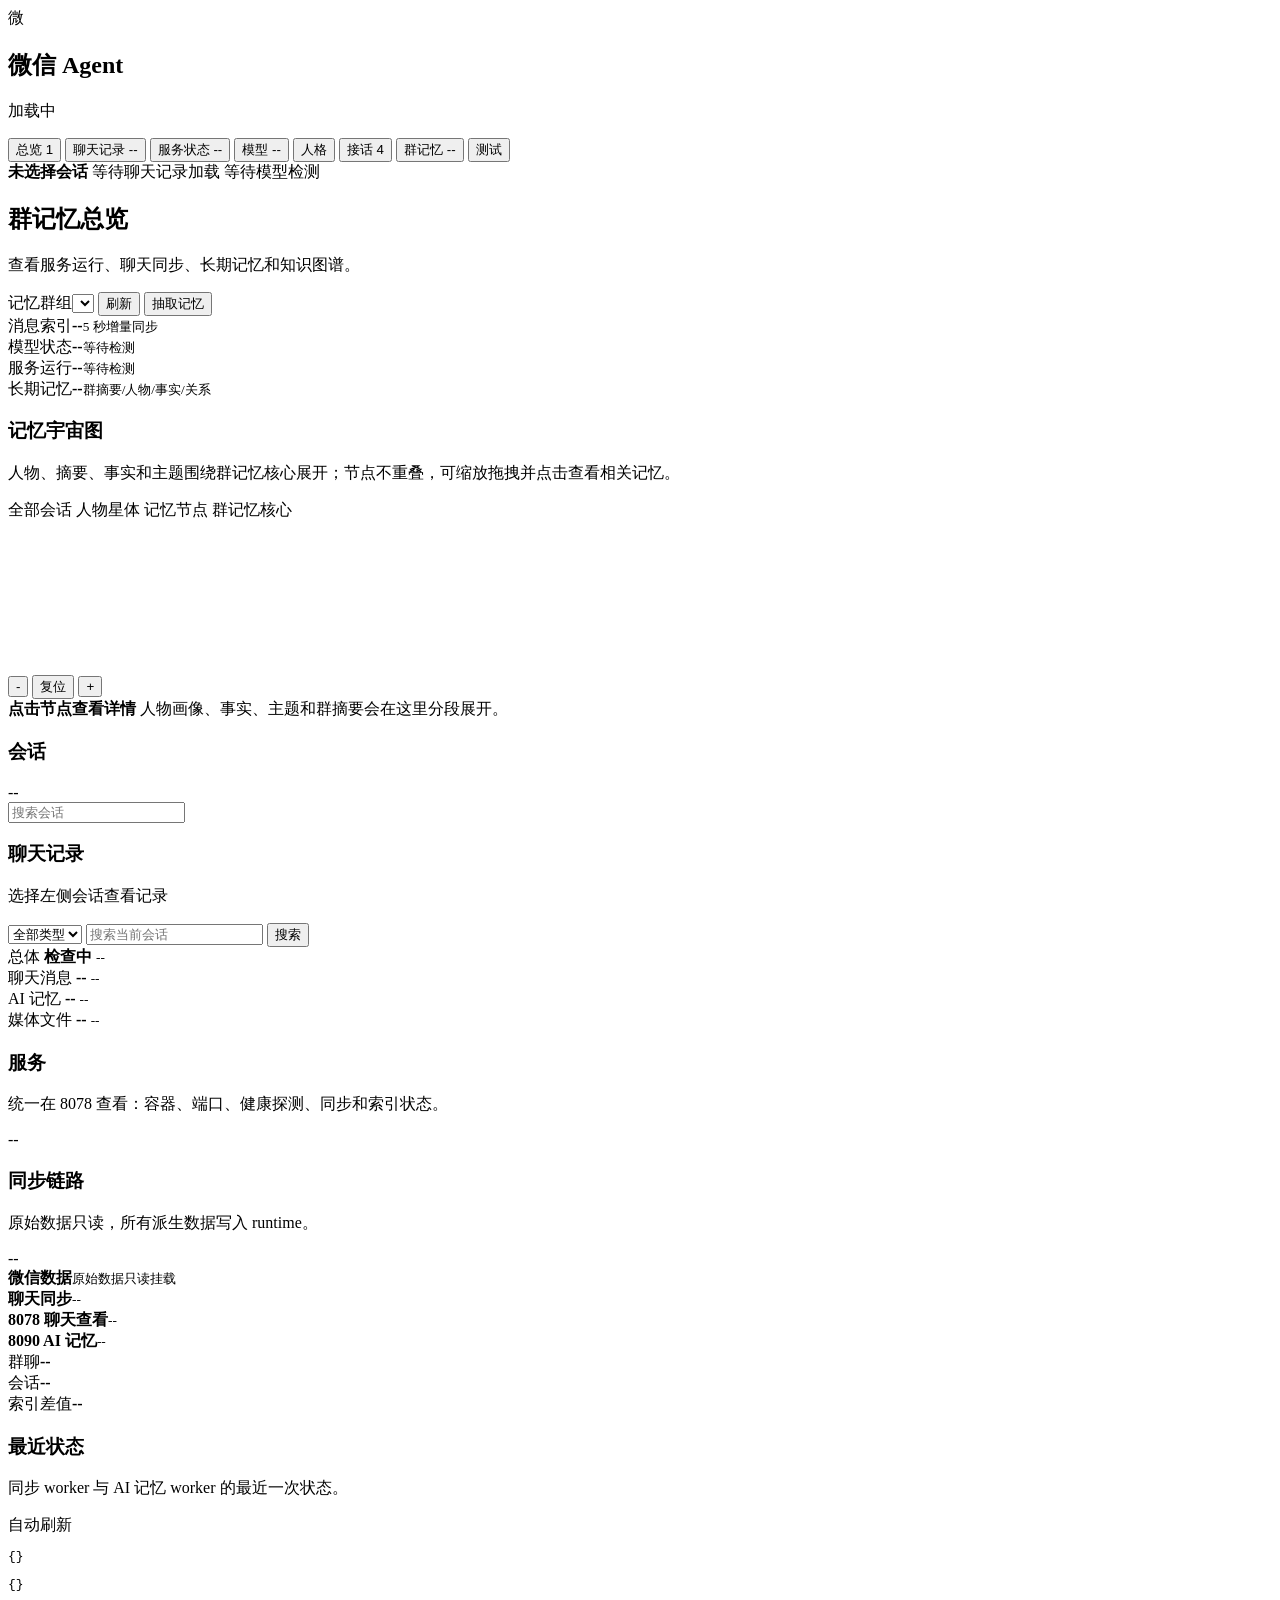
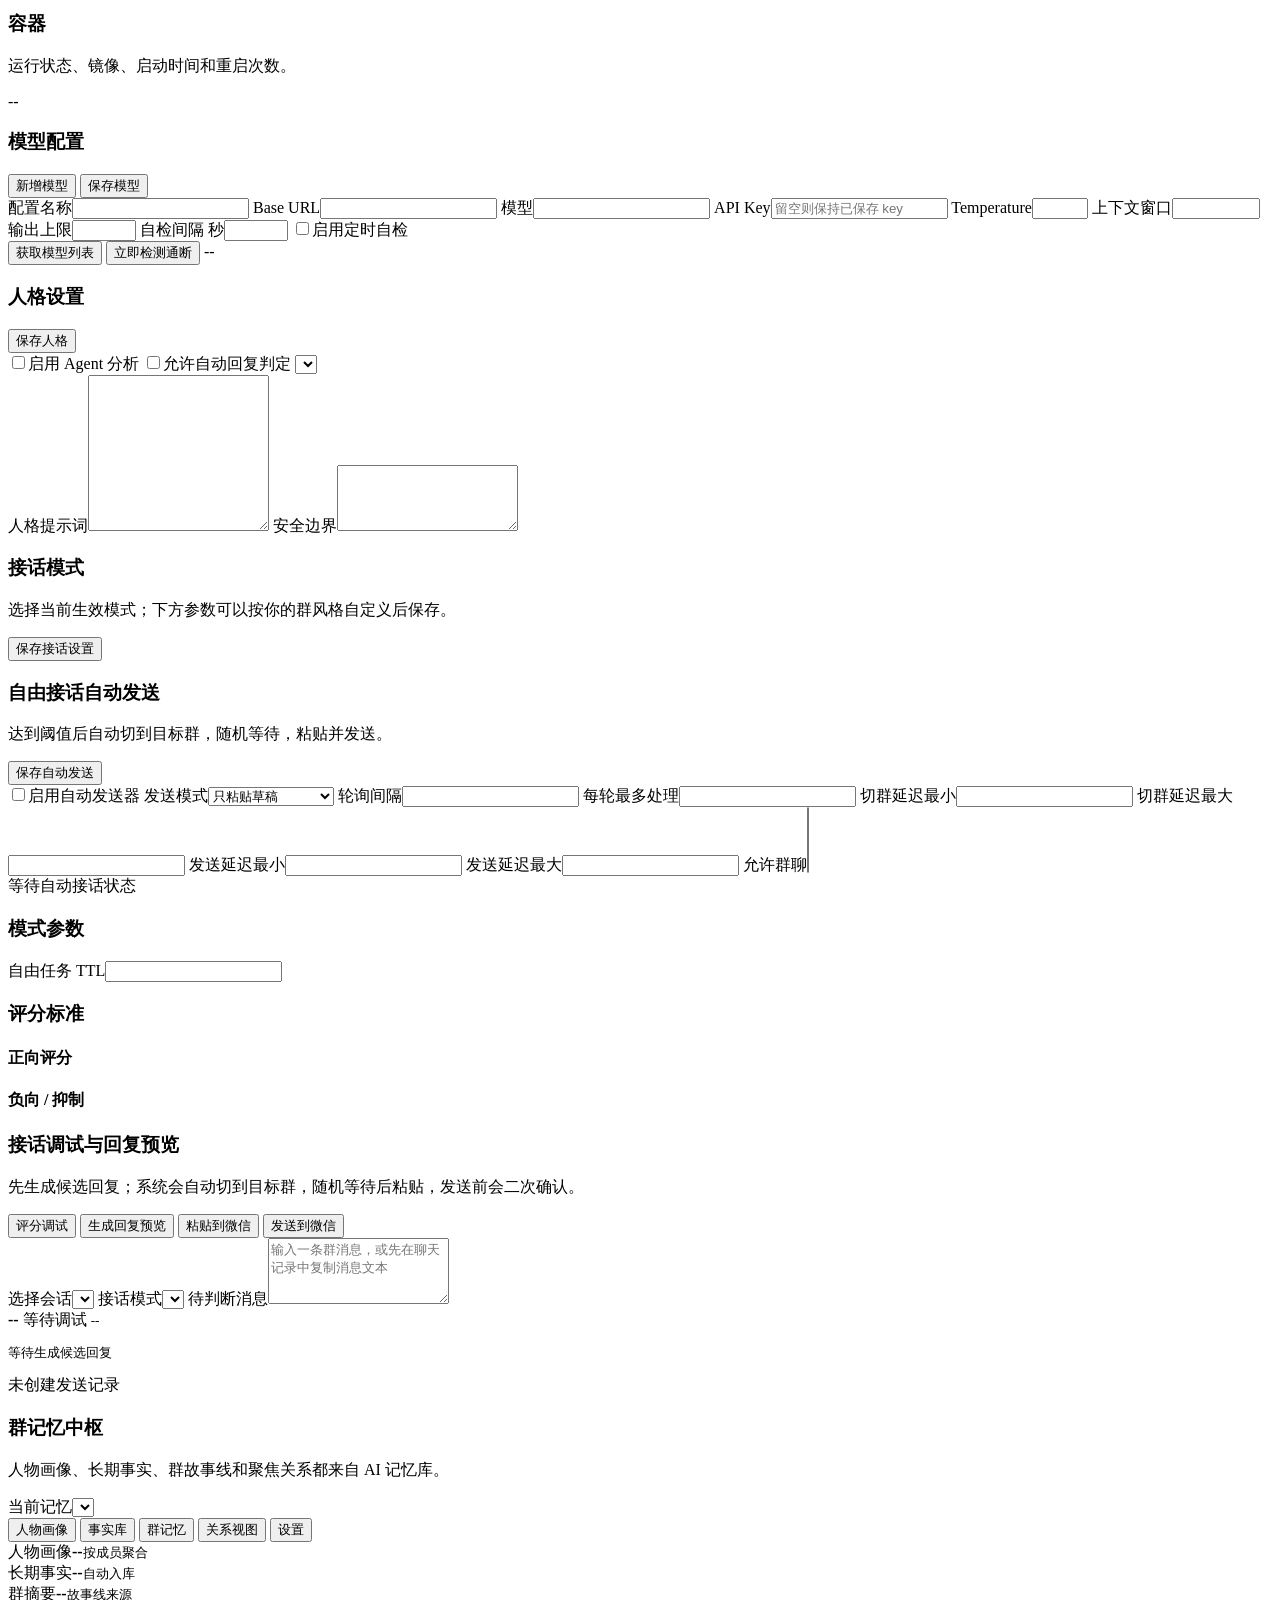
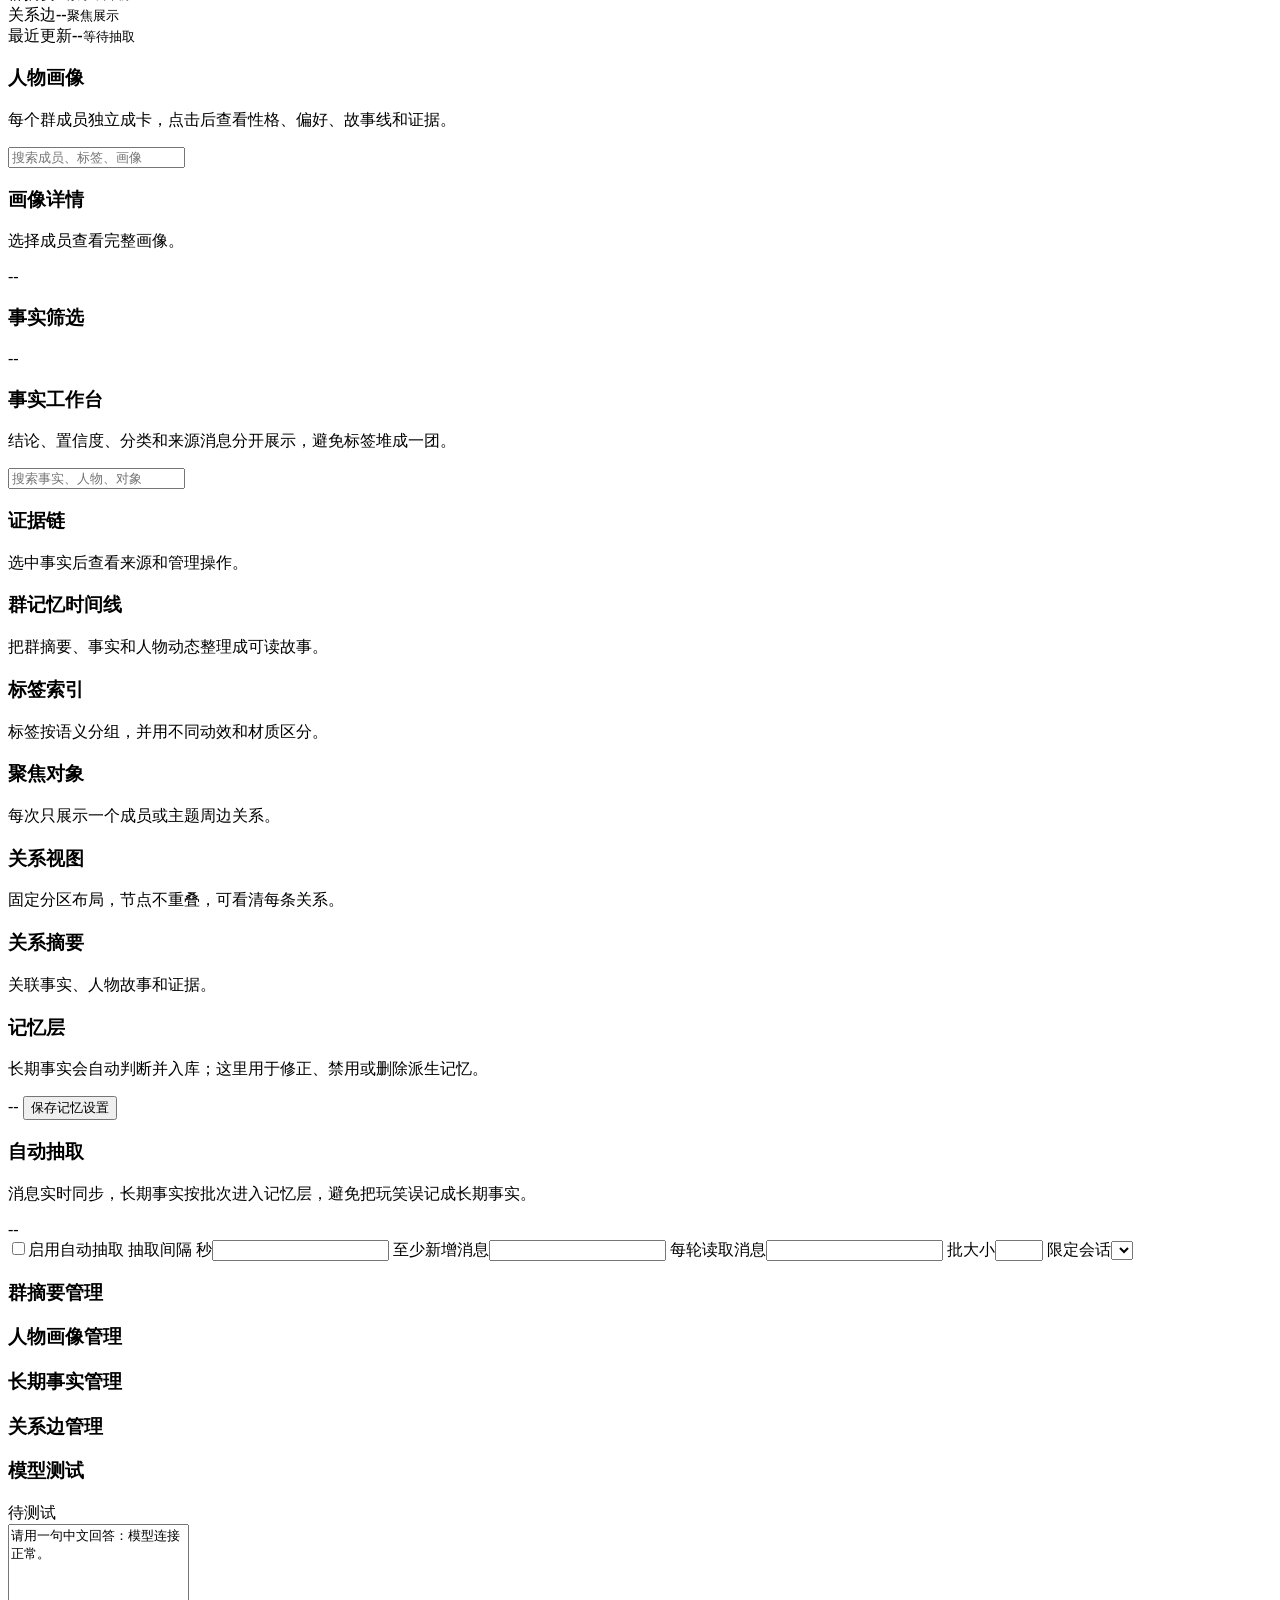
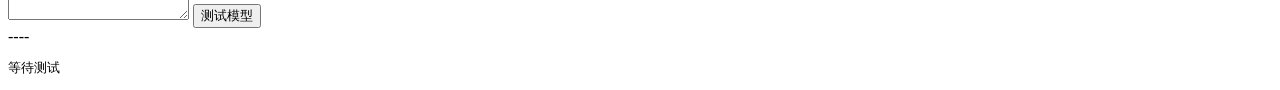
==== agent_console/static/index.html @ 5c56d4f3 "feat: add automatic group reply mode" ====
<!doctype html>
<html lang="zh-CN">
  <head>
    <meta charset="utf-8" />
    <meta name="viewport" content="width=device-width, initial-scale=1" />
    <title>微信 Agent 控制台</title>
    <link rel="stylesheet" href="/styles.css" />
  </head>
  <body>
    <main class="screen">
      <aside class="sidebar">
        <div class="brand">
          <div class="logo">微</div>
          <div>
            <h1>微信 Agent</h1>
            <p id="agentState">加载中</p>
          </div>
        </div>

        <nav class="nav" aria-label="控制台菜单">
          <button class="active" type="button" data-view="overview">总览 <span id="navOverviewCount">1</span></button>
          <button type="button" data-view="chat">聊天记录 <span id="navChatCount">--</span></button>
          <button type="button" data-view="services">服务状态 <span id="navServiceCount">--</span></button>
          <button type="button" data-view="models">模型 <span id="navModelCount">--</span></button>
          <button type="button" data-view="persona">人格 <span></span></button>
          <button type="button" data-view="talk">接话 <span>4</span></button>
          <button type="button" data-view="memory">群记忆 <span id="navMemoryCount">--</span></button>
          <button type="button" data-view="test">测试 <span></span></button>
        </nav>

        <div></div>

        <div class="group-card">
          <strong id="activeGroupName">未选择会话</strong>
          <span id="activeGroupMeta">等待聊天记录加载</span>
          <span id="llmSummary">等待模型检测</span>
        </div>
      </aside>

      <section class="main">
        <header class="topbar">
          <div>
            <h2 id="pageTitle">群记忆总览</h2>
            <p id="pageSubtitle">查看服务运行、聊天同步、长期记忆和知识图谱。</p>
          </div>
          <div class="top-actions">
            <label class="scope-select"><span>记忆群组</span><select id="memoryChat"></select></label>
            <button id="refreshBtn" class="btn" type="button">刷新</button>
            <button id="extractMemoryBtn" class="btn primary" type="button">抽取记忆</button>
          </div>
        </header>

        <section class="status-grid">
          <article class="card stat"><label>消息索引</label><strong id="memoryBadge">--</strong><small id="syncHint">5 秒增量同步</small></article>
          <article class="card stat"><label>模型状态</label><strong id="modelHealth">--</strong><small id="modelHint">等待检测</small></article>
          <article class="card stat"><label>服务运行</label><strong id="runMode">--</strong><small id="talkHint">等待检测</small></article>
          <article class="card stat"><label>长期记忆</label><strong id="memoryObjectCount">--</strong><small id="memoryHint">群摘要/人物/事实/关系</small></article>
        </section>

        <section class="page active" data-page="overview">
          <section class="work">
            <article class="card graph-panel">
              <div class="panel-head">
                <div>
                  <h3>记忆宇宙图</h3>
                  <p>人物、摘要、事实和主题围绕群记忆核心展开；节点不重叠，可缩放拖拽并点击查看相关记忆。</p>
                </div>
                <div class="universe-legend" aria-label="记忆宇宙图图例">
                  <span id="memoryScopeHint"><i class="legend-core"></i>全部会话</span>
                  <span><i class="legend-person"></i>人物星体</span>
                  <span><i class="legend-memory"></i>记忆节点</span>
                  <span><i class="legend-core"></i>群记忆核心</span>
                </div>
              </div>
              <div id="graphViewport" class="graph-viewport">
                <div id="graphLeaderboard" class="graph-leaderboard" aria-label="发言排行榜"></div>
                <div id="graphWorld" class="graph-world">
                  <svg id="graphEdges" class="graph-edges" aria-hidden="true"></svg>
                  <div id="graphNodes" class="graph-nodes"></div>
                </div>
              </div>
              <div class="graph-tools">
                <button id="zoomOutBtn" type="button">-</button>
                <button id="zoomResetBtn" type="button">复位</button>
                <button id="zoomInBtn" type="button">+</button>
              </div>
            </article>

            <aside class="inspector graph-inspector">
              <section id="graphDetail" class="graph-detail card">
                <div class="graph-detail-empty">
                  <strong>点击节点查看详情</strong>
                  <span>人物画像、事实、主题和群摘要会在这里分段展开。</span>
                </div>
              </section>
            </aside>
          </section>
        </section>

        <section class="page" data-page="chat">
          <section class="chat-layout">
            <aside class="card chat-side">
              <div class="panel-head compact-head">
                <h3>会话</h3>
                <span id="chatSummary" class="muted">--</span>
              </div>
              <input id="chatSearch" class="search-input" placeholder="搜索会话" autocomplete="off" />
              <div id="chatList" class="chat-list"></div>
            </aside>
            <article class="card chat-main">
              <div class="chat-toolbar">
                <div>
                  <h3 id="selectedChatName">聊天记录</h3>
                  <p id="selectedChatMeta" class="muted">选择左侧会话查看记录</p>
                </div>
                <div class="chat-actions">
                  <select id="typeFilter" class="search-input" aria-label="消息类型">
                    <option value="">全部类型</option>
                  </select>
                  <input id="messageSearch" class="search-input" placeholder="搜索当前会话" autocomplete="off" />
                  <button id="messageSearchBtn" class="btn" type="button">搜索</button>
                </div>
              </div>
              <div id="chatStats" class="chat-stats"></div>
              <div id="messageList" class="message-list"></div>
            </article>
          </section>
        </section>

        <section class="page" data-page="services">
          <section class="service-status-layout">
            <section class="service-overview">
              <article id="statusOverall" class="card status-tile">
                <label>总体</label>
                <strong id="statusOverallText">检查中</strong>
                <small id="suiteGeneratedAt">--</small>
              </article>
              <article class="card status-tile">
                <label>聊天消息</label>
                <strong id="statusMessageCount">--</strong>
                <small id="statusLatestMessage">--</small>
              </article>
              <article class="card status-tile">
                <label>AI 记忆</label>
                <strong id="statusIndexedCount">--</strong>
                <small id="statusAiAge">--</small>
              </article>
              <article class="card status-tile">
                <label>媒体文件</label>
                <strong id="statusMediaCount">--</strong>
                <small id="statusMediaStatus">--</small>
              </article>
            </section>

            <section class="service-detail-grid">
              <article class="card panel services-panel">
                <div class="panel-head">
                  <div>
                    <h3>服务</h3>
                    <p>统一在 8078 查看：容器、端口、健康探测、同步和索引状态。</p>
                  </div>
                  <span id="serviceCount" class="pill">--</span>
                </div>
                <div id="serviceGrid" class="service-grid"></div>
              </article>

              <aside class="card panel flow-panel">
                <div class="panel-head">
                  <div>
                    <h3>同步链路</h3>
                    <p>原始数据只读，所有派生数据写入 runtime。</p>
                  </div>
                  <span id="flowState" class="pill">--</span>
                </div>
                <div class="flow">
                  <div class="flow-step"><span class="flow-dot"></span><div><strong>微信数据</strong><small>原始数据只读挂载</small></div></div>
                  <div class="flow-step"><span class="flow-dot"></span><div><strong>聊天同步</strong><small id="syncSummary">--</small></div></div>
                  <div class="flow-step"><span class="flow-dot"></span><div><strong>8078 聊天查看</strong><small id="viewerSummary">--</small></div></div>
                  <div class="flow-step"><span class="flow-dot"></span><div><strong>8090 AI 记忆</strong><small id="aiSummary">--</small></div></div>
                </div>
                <div class="metrics">
                  <div><span>群聊</span><strong id="groupCount">--</strong></div>
                  <div><span>会话</span><strong id="statusChatCount">--</strong></div>
                  <div><span>索引差值</span><strong id="indexGap">--</strong></div>
                </div>
              </aside>

              <article class="card panel logs-panel">
                <div class="panel-head">
                  <div>
                    <h3>最近状态</h3>
                    <p>同步 worker 与 AI 记忆 worker 的最近一次状态。</p>
                  </div>
                  <span class="pill">自动刷新</span>
                </div>
                <div class="log-grid">
                  <pre id="syncLog">{}</pre>
                  <pre id="aiLog">{}</pre>
                </div>
              </article>

              <article class="card panel containers-panel">
                <div class="panel-head">
                  <div>
                    <h3>容器</h3>
                    <p>运行状态、镜像、启动时间和重启次数。</p>
                  </div>
                  <span id="containerCount" class="pill">--</span>
                </div>
                <div id="containerGrid" class="containers"></div>
              </article>
            </section>
          </section>
        </section>

        <section class="page" data-page="models">
          <section class="card panel">
            <div class="panel-head">
              <h3>模型配置</h3>
              <div class="button-row">
                <button id="addProfileBtn" class="btn" type="button">新增模型</button>
                <button id="saveModelsBtn" class="btn primary" type="button">保存模型</button>
              </div>
            </div>
            <div class="profile-tabs" id="profileTabs"></div>
            <div class="form-grid">
              <label><span>配置名称</span><input id="llmName" autocomplete="off" /></label>
              <label><span>Base URL</span><input id="baseUrl" autocomplete="off" /></label>
              <label><span>模型</span><input id="model" list="modelOptions" autocomplete="off" /></label>
              <datalist id="modelOptions"></datalist>
              <label><span>API Key</span><input id="apiKey" type="password" autocomplete="off" placeholder="留空则保持已保存 key" /></label>
              <label><span>Temperature</span><input id="temperature" type="number" min="0" max="2" step="0.1" /></label>
              <label><span>上下文窗口</span><input id="contextWindow" type="number" min="4096" max="2000000" step="1024" /></label>
              <label><span>输出上限</span><input id="maxTokens" type="number" min="16" max="8192" step="16" /></label>
              <label><span>自检间隔 秒</span><input id="healthInterval" type="number" min="15" max="3600" step="5" /></label>
              <label class="switch-label tight"><input id="healthEnabled" type="checkbox" /><span>启用定时自检</span></label>
            </div>
            <div class="button-row model-actions">
              <button id="modelsBtn" class="btn" type="button">获取模型列表</button>
              <button id="checkBtn" class="btn" type="button">立即检测通断</button>
              <span id="keyState" class="pill">--</span>
            </div>
            <div id="modelList" class="model-list"></div>
          </section>
        </section>

        <section class="page" data-page="persona">
          <section class="card panel">
            <div class="panel-head">
              <h3>人格设置</h3>
              <button id="savePersonaBtn" class="btn primary" type="button">保存人格</button>
            </div>
            <div class="switch-row">
              <label class="switch-label"><input id="agentEnabled" type="checkbox" /><span>启用 Agent 分析</span></label>
              <label class="switch-label"><input id="autoReplyEnabled" type="checkbox" /><span>允许自动回复判定</span></label>
              <select id="replyMode"></select>
            </div>
            <label class="textarea-label"><span>人格提示词</span><textarea id="personality" rows="10"></textarea></label>
            <label class="textarea-label"><span>安全边界</span><textarea id="safetyPolicy" rows="4"></textarea></label>
          </section>
        </section>

        <section class="page" data-page="talk">
          <section class="talk-layout">
            <article class="card panel span-2">
              <div class="panel-head">
                <div>
                  <h3>接话模式</h3>
                  <p>选择当前生效模式；下方参数可以按你的群风格自定义后保存。</p>
                </div>
                <button id="saveTalkBtn" class="btn primary" type="button">保存接话设置</button>
              </div>
              <div id="talkModePicker" class="talk-mode-picker"></div>
            </article>
            <article class="card panel span-2">
              <div class="panel-head">
                <div>
                  <h3>自由接话自动发送</h3>
                  <p>达到阈值后自动切到目标群，随机等待，粘贴并发送。</p>
                </div>
                <button id="saveAutoReplyBtn" class="btn primary" type="button">保存自动发送</button>
              </div>
              <div class="auto-reply-grid">
                <label class="switch-label"><input id="replySenderEnabled" type="checkbox" /><span>启用自动发送器</span></label>
                <label><span>发送模式</span><select id="replySenderMode"><option value="draft_only">只粘贴草稿</option><option value="manual_send">手动按钮发送</option><option value="auto_send">阈值通过自动发送</option></select></label>
                <label><span>轮询间隔</span><input id="replyPollInterval" type="number" min="1" step="1" /></label>
                <label><span>每轮最多处理</span><input id="replyMaxPerCycle" type="number" min="1" step="1" /></label>
                <label><span>切群延迟最小</span><input id="switchDelayMin" type="number" min="0" step="0.1" /></label>
                <label><span>切群延迟最大</span><input id="switchDelayMax" type="number" min="0" step="0.1" /></label>
                <label><span>发送延迟最小</span><input id="sendDelayMin" type="number" min="0" step="0.1" /></label>
                <label><span>发送延迟最大</span><input id="sendDelayMax" type="number" min="0" step="0.1" /></label>
                <label class="span-2"><span>允许群聊</span><select id="replyAllowedChats" multiple size="4"></select></label>
              </div>
              <div id="autoReplyStatus" class="auto-reply-status">等待自动接话状态</div>
            </article>
            <article class="card panel">
              <div class="panel-head">
                <h3>模式参数</h3>
              </div>
              <label class="ttl-field"><span>自由任务 TTL</span><input id="freeTaskTtl" type="number" min="0" step="1" /></label>
              <div id="talkModes" class="talk-modes"></div>
            </article>
            <article class="card panel">
              <div class="panel-head"><h3>评分标准</h3></div>
              <div class="score-columns">
                <div><h4>正向评分</h4><div id="positiveScores" class="score-list"></div></div>
                <div><h4>负向 / 抑制</h4><div id="negativeScores" class="score-list"></div></div>
              </div>
            </article>
            <article class="card panel span-2">
              <div class="panel-head">
                <div>
                  <h3>接话调试与回复预览</h3>
                  <p>先生成候选回复；系统会自动切到目标群，随机等待后粘贴，发送前会二次确认。</p>
                </div>
                <div class="button-row">
                  <button id="debugTalkBtn" class="btn" type="button">评分调试</button>
                  <button id="previewReplyBtn" class="btn primary" type="button">生成回复预览</button>
                  <button id="draftReplyBtn" class="btn" type="button">粘贴到微信</button>
                  <button id="sendReplyBtn" class="btn danger" type="button">发送到微信</button>
                </div>
              </div>
              <div class="debug-grid">
                <label><span>选择会话</span><select id="debugChat"></select></label>
                <label><span>接话模式</span><select id="debugMode"></select></label>
                <label class="span-2"><span>待判断消息</span><textarea id="debugText" rows="4" placeholder="输入一条群消息，或先在聊天记录中复制消息文本"></textarea></label>
              </div>
              <div class="debug-result-grid">
                <div class="debug-score">
                  <strong id="debugScore">--</strong>
                  <span id="debugDecision">等待调试</span>
                  <small id="debugThreshold">--</small>
                </div>
                <div id="debugHits" class="score-list"></div>
                <div class="reply-preview-box">
                  <pre id="replyPreview">等待生成候选回复</pre>
                  <div id="replySendState" class="reply-send-state">未创建发送记录</div>
                </div>
              </div>
            </article>
          </section>
        </section>

        <section class="page" data-page="memory">
          <section class="memory-console">
            <article class="card panel memory-command">
              <div class="panel-head">
                <div>
                  <h3>群记忆中枢</h3>
                  <p>人物画像、长期事实、群故事线和聚焦关系都来自 AI 记忆库。</p>
                </div>
                <div class="memory-command-actions">
                  <label class="scope-select compact"><span>当前记忆</span><select id="memoryChatPanel"></select></label>
                  <div class="memory-tabs" aria-label="记忆视图">
                    <button class="active" type="button" data-memory-tab="people">人物画像</button>
                    <button type="button" data-memory-tab="facts">事实库</button>
                    <button type="button" data-memory-tab="stories">群记忆</button>
                    <button type="button" data-memory-tab="relations">关系视图</button>
                    <button type="button" data-memory-tab="settings">设置</button>
                  </div>
                </div>
              </div>
              <div class="memory-dashboard">
                <div><span>人物画像</span><strong id="memoryPeopleCount">--</strong><small id="memoryPeopleHint">按成员聚合</small></div>
                <div><span>长期事实</span><strong id="memoryFactsCount">--</strong><small>自动入库</small></div>
                <div><span>群摘要</span><strong id="memorySummaryCount">--</strong><small>故事线来源</small></div>
                <div><span>关系边</span><strong id="memoryEdgeCount">--</strong><small>聚焦展示</small></div>
                <div><span>最近更新</span><strong id="memoryFreshness">--</strong><small id="memoryFreshnessHint">等待抽取</small></div>
              </div>
            </article>

            <section class="memory-tab-page active" data-memory-page="people">
              <section class="memory-people-layout">
                <article class="card panel memory-profile-wall">
                  <div class="panel-head">
                    <div>
                      <h3>人物画像</h3>
                      <p>每个群成员独立成卡，点击后查看性格、偏好、故事线和证据。</p>
                    </div>
                    <input id="memoryPeopleSearch" class="search-input compact" placeholder="搜索成员、标签、画像" autocomplete="off" />
                  </div>
                  <div id="memoryPeopleGrid" class="memory-profile-grid"></div>
                </article>
                <aside class="card panel memory-profile-detail">
                  <div class="panel-head">
                    <div>
                      <h3>画像详情</h3>
                      <p id="memoryProfileHint">选择成员查看完整画像。</p>
                    </div>
                    <span id="memoryProfileConfidence" class="pill">--</span>
                  </div>
                  <div id="memoryPersonDetail" class="memory-detail-body"></div>
                </aside>
              </section>
            </section>

            <section class="memory-tab-page" data-memory-page="facts">
              <section class="memory-facts-layout">
                <aside class="card panel memory-filter-panel">
                  <div class="panel-head">
                    <h3>事实筛选</h3>
                    <span id="memoryFactFilterCount" class="pill">--</span>
                  </div>
                  <div id="memoryFactFilters" class="memory-filter-list"></div>
                </aside>
                <article class="card panel memory-fact-workbench">
                  <div class="panel-head">
                    <div>
                      <h3>事实工作台</h3>
                      <p>结论、置信度、分类和来源消息分开展示，避免标签堆成一团。</p>
                    </div>
                    <input id="memoryFactSearch" class="search-input compact" placeholder="搜索事实、人物、对象" autocomplete="off" />
                  </div>
                  <div id="memoryFactAutoStatus" class="memory-fact-auto"></div>
                  <div id="memoryFactLanes" class="memory-fact-lanes"></div>
                </article>
                <aside class="card panel memory-evidence-panel">
                  <div class="panel-head">
                    <div>
                      <h3>证据链</h3>
                      <p>选中事实后查看来源和管理操作。</p>
                    </div>
                  </div>
                  <div id="memoryFactDetail" class="memory-detail-body"></div>
                </aside>
              </section>
            </section>

            <section class="memory-tab-page" data-memory-page="stories">
              <section class="memory-stories-layout">
                <article class="card panel memory-story-board">
                  <div class="panel-head">
                    <div>
                      <h3>群记忆时间线</h3>
                      <p>把群摘要、事实和人物动态整理成可读故事。</p>
                    </div>
                    <div id="memoryStoryTags" class="memory-tag-row"></div>
                  </div>
                  <div id="memoryStoryList" class="memory-story-list"></div>
                </article>
                <aside class="card panel memory-tag-panel">
                  <div class="panel-head">
                    <div>
                      <h3>标签索引</h3>
                      <p>标签按语义分组，并用不同动效和材质区分。</p>
                    </div>
                  </div>
                  <div id="memoryTagIndex" class="memory-tag-index"></div>
                </aside>
              </section>
            </section>

            <section class="memory-tab-page" data-memory-page="relations">
              <section class="memory-relations-layout">
                <aside class="card panel memory-focus-panel">
                  <div class="panel-head">
                    <div>
                      <h3>聚焦对象</h3>
                      <p>每次只展示一个成员或主题周边关系。</p>
                    </div>
                  </div>
                  <div id="memoryFocusList" class="memory-focus-list"></div>
                </aside>
                <article class="card panel memory-relation-map">
                  <div class="panel-head">
                    <div>
                      <h3>关系视图</h3>
                      <p>固定分区布局，节点不重叠，可看清每条关系。</p>
                    </div>
                  </div>
                  <div id="memoryRelationCanvas" class="memory-relation-canvas"></div>
                </article>
                <aside class="card panel memory-relation-detail">
                  <div class="panel-head">
                    <div>
                      <h3>关系摘要</h3>
                      <p>关联事实、人物故事和证据。</p>
                    </div>
                  </div>
                  <div id="memoryRelationDetail" class="memory-detail-body"></div>
                </aside>
              </section>
            </section>

            <section class="memory-tab-page" data-memory-page="settings">
              <section class="memory-settings-layout">
                <article class="card panel span-2">
                  <div class="panel-head">
                    <div>
                      <h3>记忆层</h3>
                      <p>长期事实会自动判断并入库；这里用于修正、禁用或删除派生记忆。</p>
                    </div>
                    <div class="button-row">
                      <span id="memoryState" class="pill">--</span>
                      <button id="saveMemoryBtn" class="btn primary" type="button">保存记忆设置</button>
                    </div>
                  </div>
                  <div id="memoryLayers" class="layers"></div>
                </article>
                <article class="card panel span-2">
                  <div class="panel-head">
                    <div>
                      <h3>自动抽取</h3>
                      <p>消息实时同步，长期事实按批次进入记忆层，避免把玩笑误记成长期事实。</p>
                    </div>
                    <span id="extractRunState" class="pill">--</span>
                  </div>
                  <div class="extract-grid">
                    <label class="switch-label"><input id="semanticEnabled" type="checkbox" /><span>启用自动抽取</span></label>
                    <label><span>抽取间隔 秒</span><input id="semanticInterval" type="number" min="5" step="5" /></label>
                    <label><span>至少新增消息</span><input id="semanticMinNew" type="number" min="1" step="1" /></label>
                    <label><span>每轮读取消息</span><input id="semanticLimit" type="number" min="10" step="10" /></label>
                    <label><span>批大小</span><input id="semanticBatch" type="number" min="1" max="10" step="1" /></label>
                    <label><span>限定会话</span><select id="semanticChat"></select></label>
                  </div>
                  <div id="semanticRunList" class="run-list"></div>
                </article>
                <article class="card panel span-2"><div class="panel-head"><h3>群摘要管理</h3></div><div id="summaryPreview" class="memory-list"></div></article>
                <article class="card panel"><div class="panel-head"><h3>人物画像管理</h3></div><div id="peoplePreview" class="memory-list"></div></article>
                <article class="card panel"><div class="panel-head"><h3>长期事实管理</h3></div><div id="factPreview" class="memory-list"></div></article>
                <article class="card panel span-2"><div class="panel-head"><h3>关系边管理</h3></div><div id="edgePreview" class="edge-list"></div></article>
              </section>
            </section>
          </section>
        </section>

        <section class="page" data-page="test">
          <section class="card panel test-panel">
            <div class="panel-head">
              <h3>模型测试</h3>
              <span id="testState" class="pill">待测试</span>
            </div>
            <textarea id="testPrompt" rows="6">请用一句中文回答：模型连接正常。</textarea>
            <button id="testBtn" type="button" class="btn primary full">测试模型</button>
            <div class="test-result">
              <div class="result-meta"><span id="testMeta">--</span><span id="usageMeta">--</span></div>
              <pre id="testOutput">等待测试</pre>
            </div>
          </section>
        </section>
      </section>
    </main>
    <script src="/app.js"></script>
  </body>
</html>
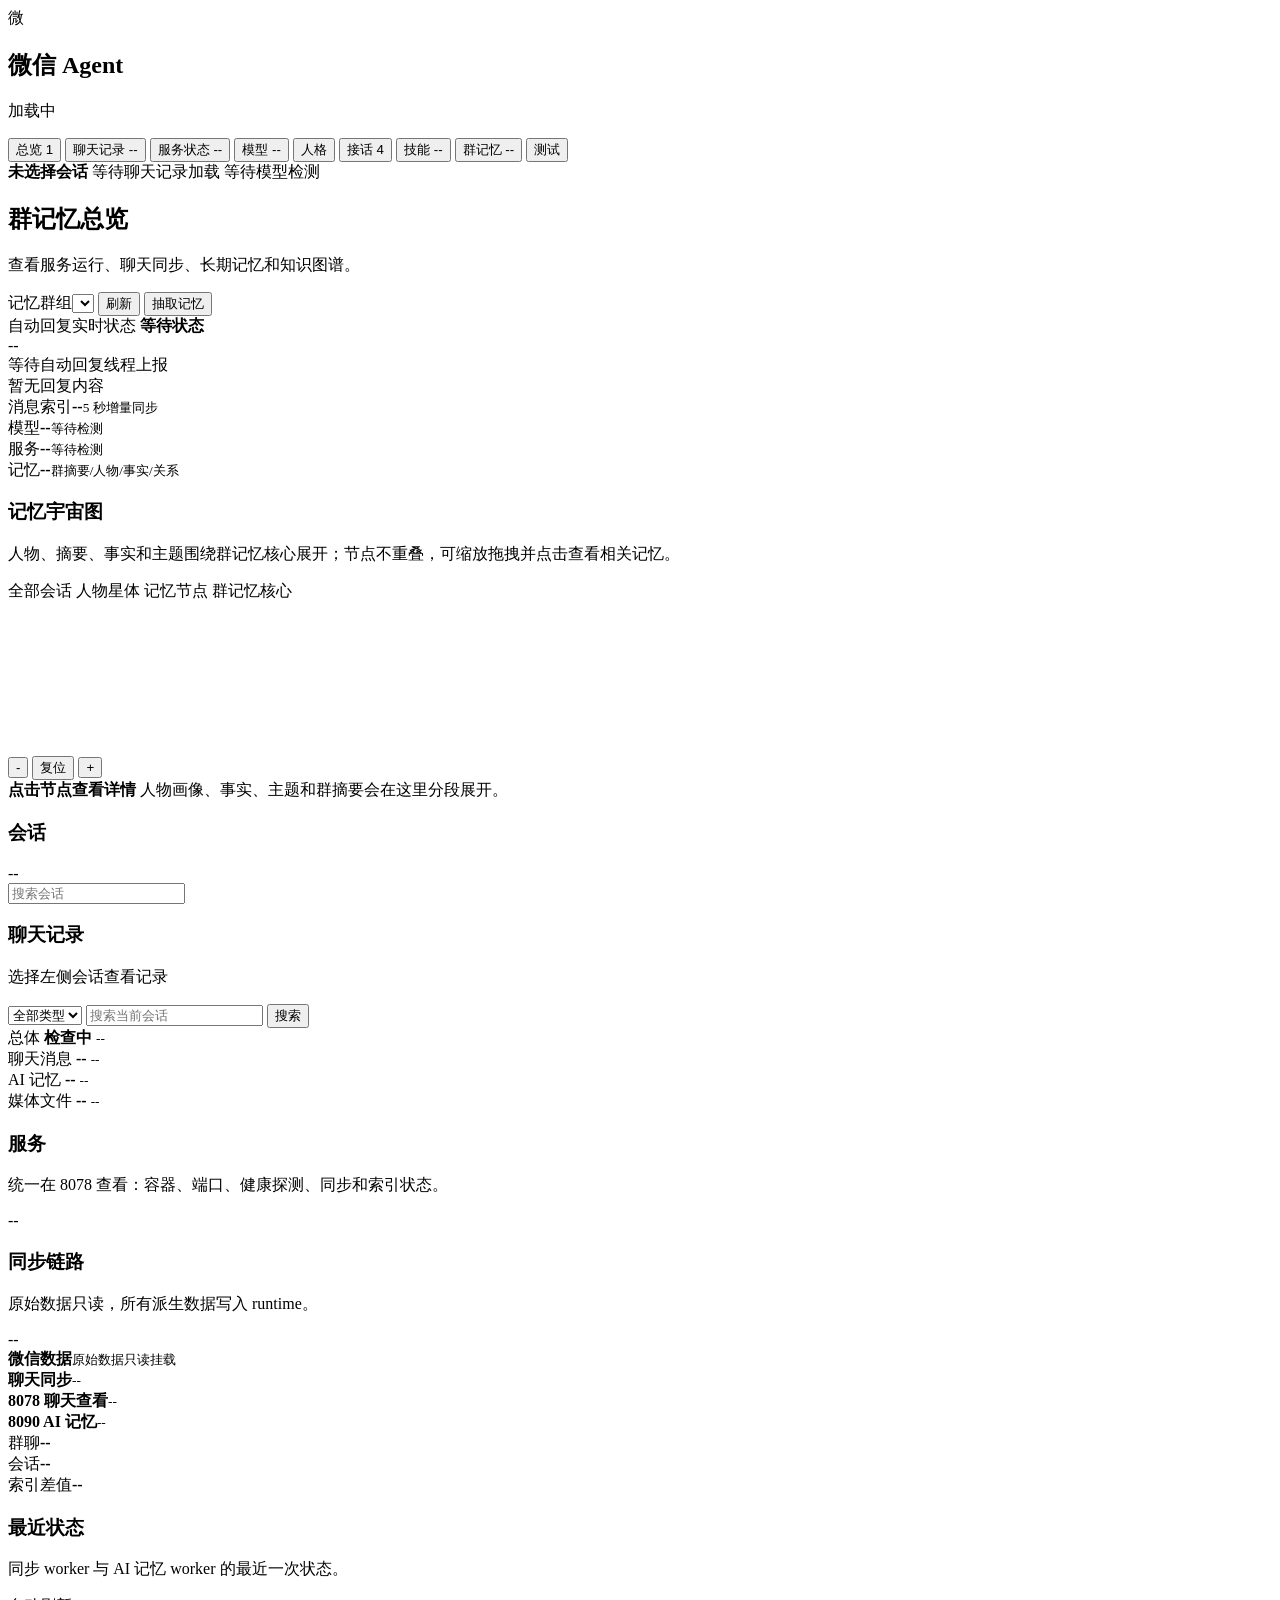
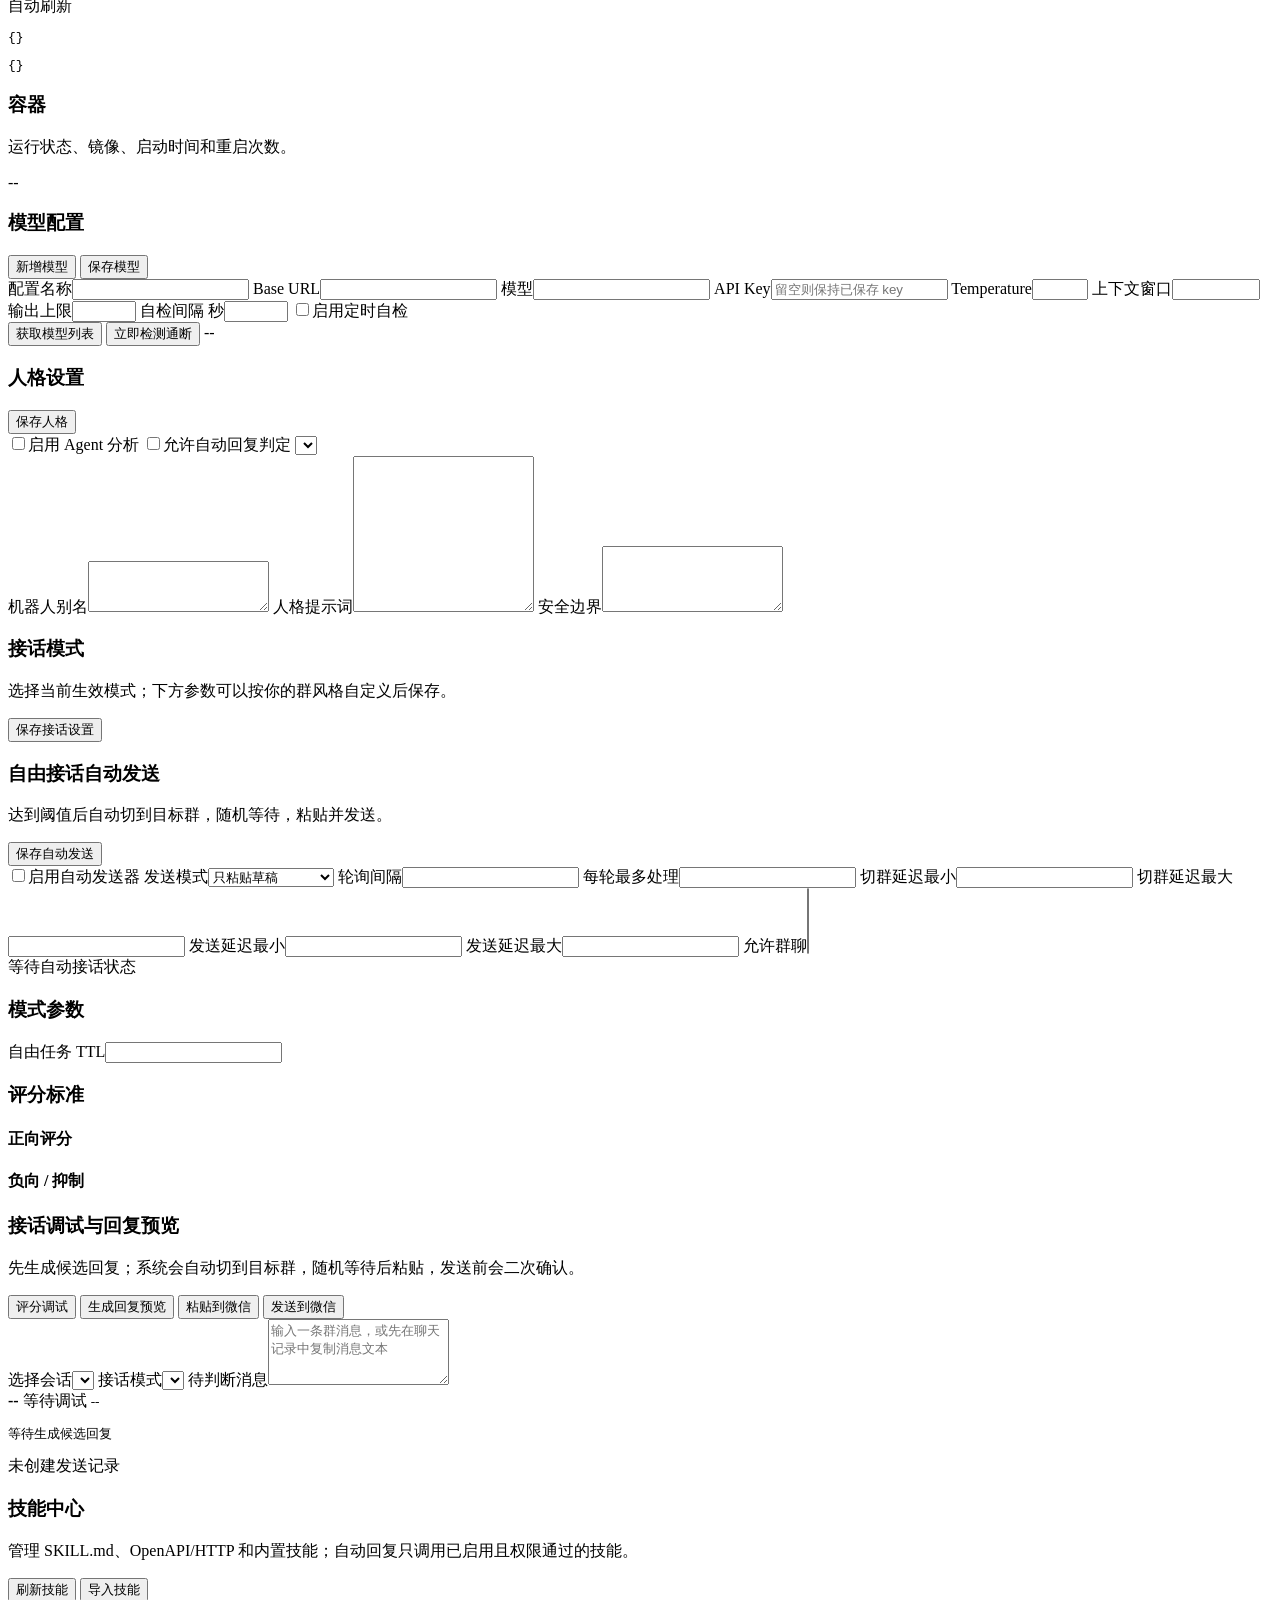
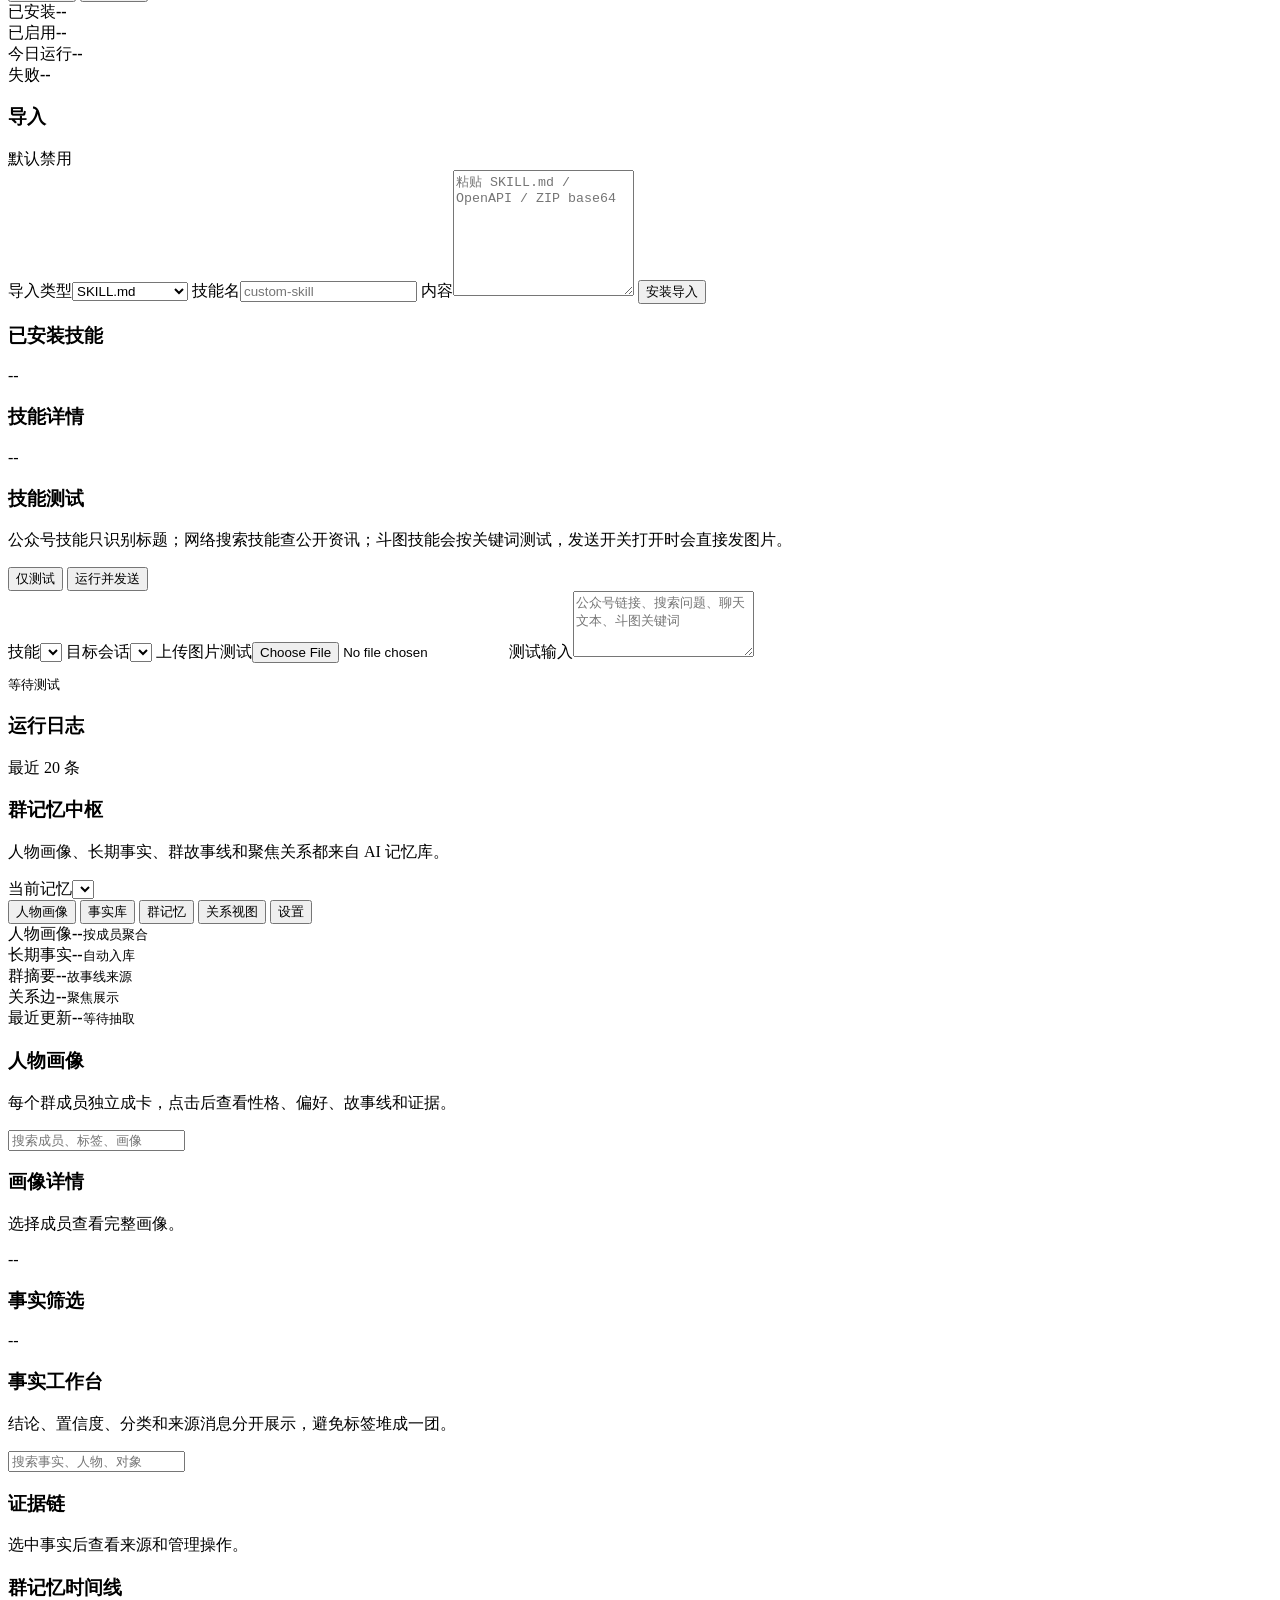
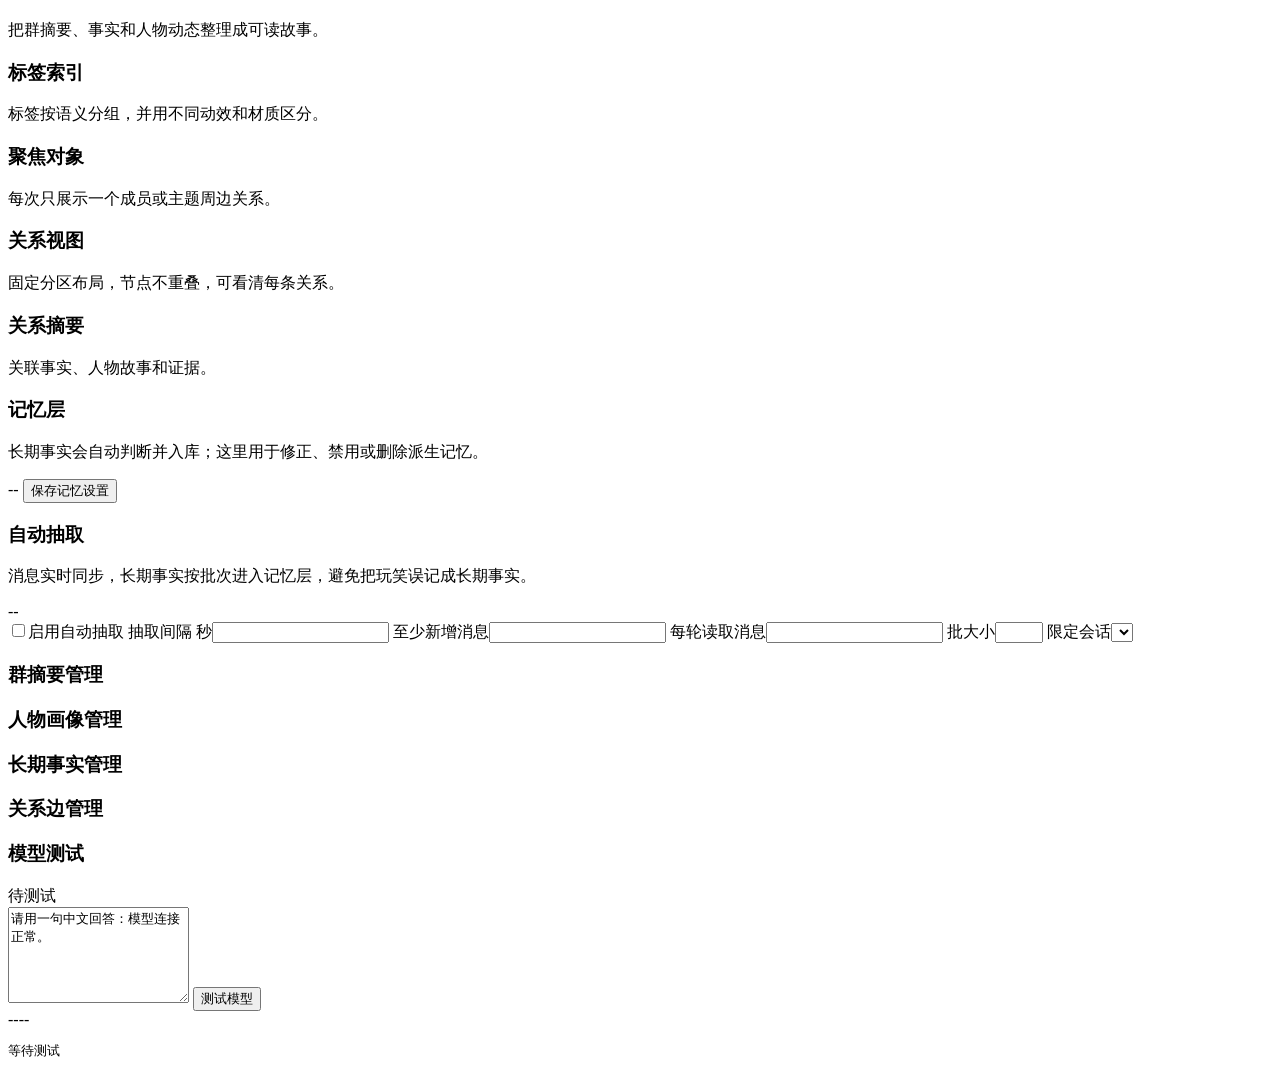
==== commit 55213fc0: "backup current wechat agent skill version" ====
--- a/agent_console/static/index.html
+++ b/agent_console/static/index.html
@@ -24,6 +24,7 @@
           <button type="button" data-view="models">模型 <span id="navModelCount">--</span></button>
           <button type="button" data-view="persona">人格 <span></span></button>
           <button type="button" data-view="talk">接话 <span>4</span></button>
+          <button type="button" data-view="skills">技能 <span id="navSkillCount">--</span></button>
           <button type="button" data-view="memory">群记忆 <span id="navMemoryCount">--</span></button>
           <button type="button" data-view="test">测试 <span></span></button>
         </nav>
@@ -51,10 +52,23 @@
         </header>
 
         <section class="status-grid">
+          <article id="autoReplyLiveCard" class="card auto-live-card">
+            <div class="auto-live-head">
+              <span id="autoLiveDot" class="auto-orb warn"></span>
+              <div>
+                <label>自动回复实时状态</label>
+                <strong id="autoLivePhase">等待状态</strong>
+              </div>
+              <em id="autoLiveUpdated">--</em>
+            </div>
+            <div id="autoLiveMeta" class="auto-live-meta">等待自动回复线程上报</div>
+            <div id="autoLiveReply" class="auto-live-reply">暂无回复内容</div>
+            <div id="autoLiveTimeline" class="auto-live-timeline"></div>
+          </article>
           <article class="card stat"><label>消息索引</label><strong id="memoryBadge">--</strong><small id="syncHint">5 秒增量同步</small></article>
-          <article class="card stat"><label>模型状态</label><strong id="modelHealth">--</strong><small id="modelHint">等待检测</small></article>
-          <article class="card stat"><label>服务运行</label><strong id="runMode">--</strong><small id="talkHint">等待检测</small></article>
-          <article class="card stat"><label>长期记忆</label><strong id="memoryObjectCount">--</strong><small id="memoryHint">群摘要/人物/事实/关系</small></article>
+          <article class="card stat"><label>模型</label><strong id="modelHealth">--</strong><small id="modelHint">等待检测</small></article>
+          <article class="card stat"><label>服务</label><strong id="runMode">--</strong><small id="talkHint">等待检测</small></article>
+          <article class="card stat"><label>记忆</label><strong id="memoryObjectCount">--</strong><small id="memoryHint">群摘要/人物/事实/关系</small></article>
         </section>
 
         <section class="page active" data-page="overview">
@@ -255,6 +269,7 @@
               <label class="switch-label"><input id="autoReplyEnabled" type="checkbox" /><span>允许自动回复判定</span></label>
               <select id="replyMode"></select>
             </div>
+            <label class="textarea-label"><span>机器人别名</span><textarea id="agentAliases" rows="3"></textarea></label>
             <label class="textarea-label"><span>人格提示词</span><textarea id="personality" rows="10"></textarea></label>
             <label class="textarea-label"><span>安全边界</span><textarea id="safetyPolicy" rows="4"></textarea></label>
           </section>
@@ -341,6 +356,70 @@
           </section>
         </section>
 
+        <section class="page" data-page="skills">
+          <section class="skills-console">
+            <article class="card panel span-2 skill-command">
+              <div class="panel-head">
+                <div>
+                  <h3>技能中心</h3>
+                  <p>管理 SKILL.md、OpenAPI/HTTP 和内置技能；自动回复只调用已启用且权限通过的技能。</p>
+                </div>
+                <div class="button-row">
+                  <button id="refreshSkillsBtn" class="btn" type="button">刷新技能</button>
+                  <button id="importSkillBtn" class="btn primary" type="button">导入技能</button>
+                </div>
+              </div>
+              <div class="skill-stats">
+                <div><span>已安装</span><strong id="skillInstalled">--</strong></div>
+                <div><span>已启用</span><strong id="skillEnabled">--</strong></div>
+                <div><span>今日运行</span><strong id="skillRunsToday">--</strong></div>
+                <div><span>失败</span><strong id="skillFailedToday">--</strong></div>
+              </div>
+            </article>
+            <article class="card panel skill-import-panel">
+              <div class="panel-head compact-head"><h3>导入</h3><span class="pill">默认禁用</span></div>
+              <label><span>导入类型</span><select id="skillImportType"><option value="skill_md">SKILL.md</option><option value="openapi_json">OpenAPI JSON</option><option value="openapi_yaml">OpenAPI YAML</option><option value="zip_base64">ZIP Base64</option></select></label>
+              <label><span>技能名</span><input id="skillImportName" placeholder="custom-skill" autocomplete="off" /></label>
+              <label class="textarea-label"><span>内容</span><textarea id="skillImportContent" rows="8" placeholder="粘贴 SKILL.md / OpenAPI / ZIP base64"></textarea></label>
+              <button id="submitSkillImportBtn" class="btn primary" type="button">安装导入</button>
+            </article>
+            <article class="card panel skill-list-panel">
+              <div class="panel-head compact-head"><h3>已安装技能</h3><span id="skillListHint" class="muted">--</span></div>
+              <div id="skillGrid" class="skill-grid"></div>
+            </article>
+            <aside class="card panel skill-detail-panel">
+              <div class="panel-head compact-head">
+                <h3 id="skillDetailTitle">技能详情</h3>
+                <span id="skillDetailState" class="pill">--</span>
+              </div>
+              <div id="skillDetail" class="skill-detail-body"></div>
+            </aside>
+            <article class="card panel span-2 skill-test-panel">
+              <div class="panel-head">
+                <div>
+                  <h3>技能测试</h3>
+                  <p>公众号技能只识别标题；网络搜索技能查公开资讯；斗图技能会按关键词测试，发送开关打开时会直接发图片。</p>
+                </div>
+                <div class="button-row">
+                  <button id="testSkillBtn" class="btn" type="button">仅测试</button>
+                  <button id="runSkillSendBtn" class="btn danger" type="button">运行并发送</button>
+                </div>
+              </div>
+              <div class="debug-grid">
+                <label><span>技能</span><select id="skillTestSelect"></select></label>
+                <label><span>目标会话</span><select id="skillTestChat"></select></label>
+                <label id="skillImageUploadLabel" class="skill-upload-label span-2"><span>上传图片测试</span><input id="skillImageUpload" type="file" accept="image/png,image/jpeg,image/gif,image/webp" /></label>
+                <label class="span-2"><span>测试输入</span><textarea id="skillTestInput" rows="4" placeholder="公众号链接、搜索问题、聊天文本、斗图关键词"></textarea></label>
+              </div>
+              <pre id="skillTestOutput" class="skill-test-output">等待测试</pre>
+            </article>
+            <article class="card panel span-2 skill-log-panel">
+              <div class="panel-head compact-head"><h3>运行日志</h3><span id="skillLogHint" class="muted">最近 20 条</span></div>
+              <div id="skillRunList" class="skill-run-list"></div>
+            </article>
+          </section>
+        </section>
+
         <section class="page" data-page="memory">
           <section class="memory-console">
             <article class="card panel memory-command">
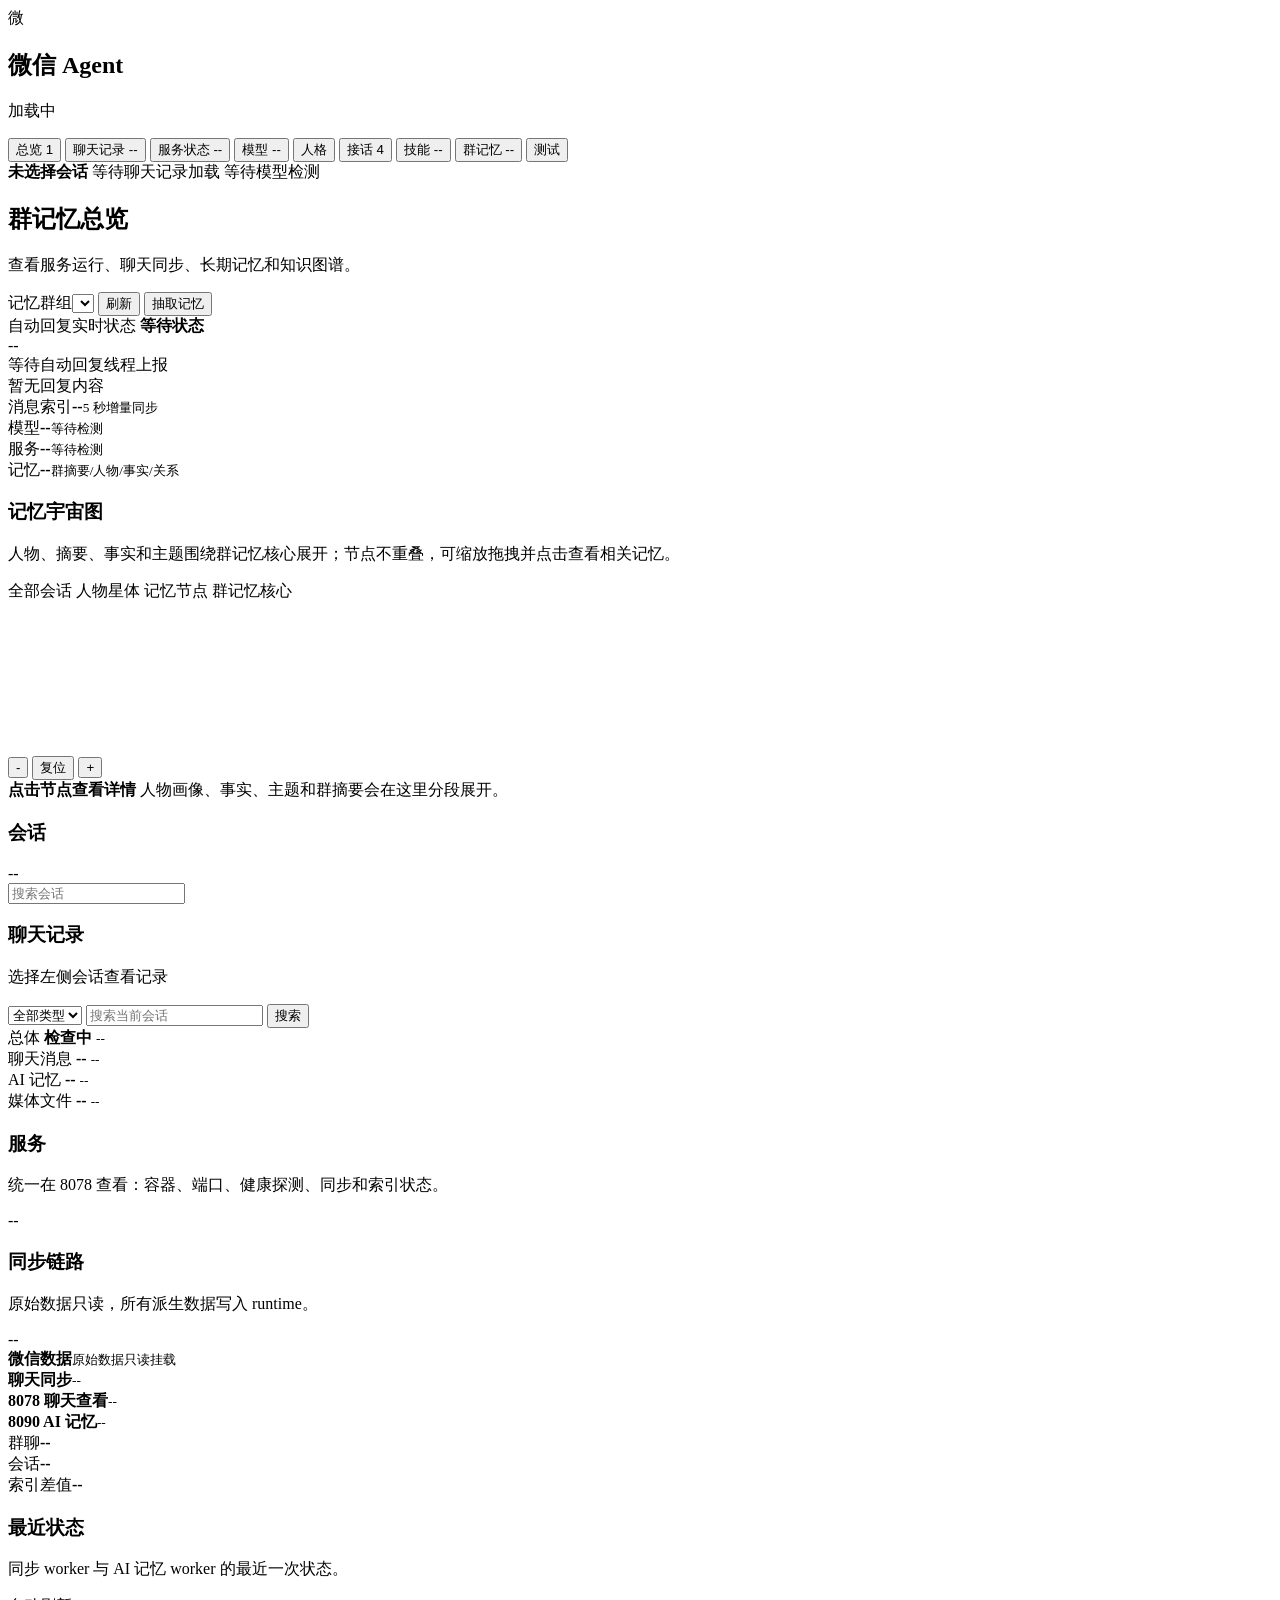
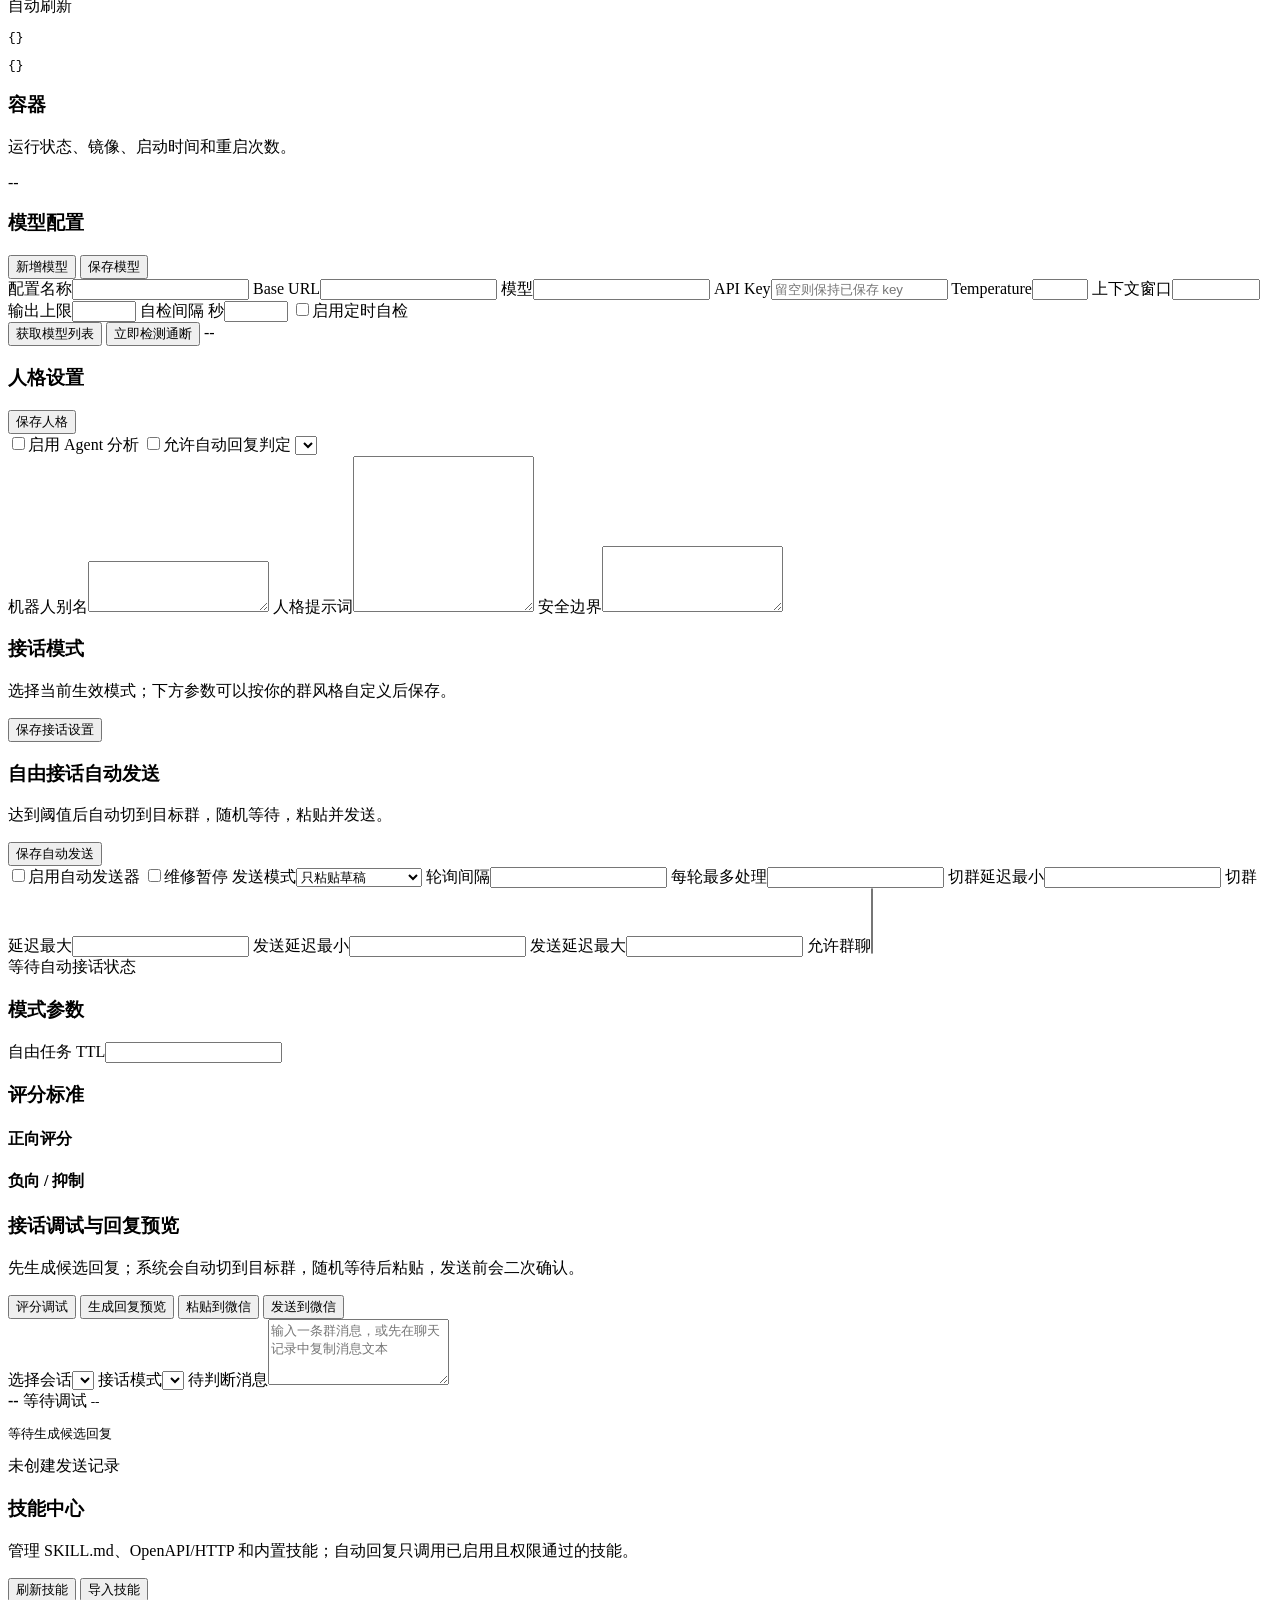
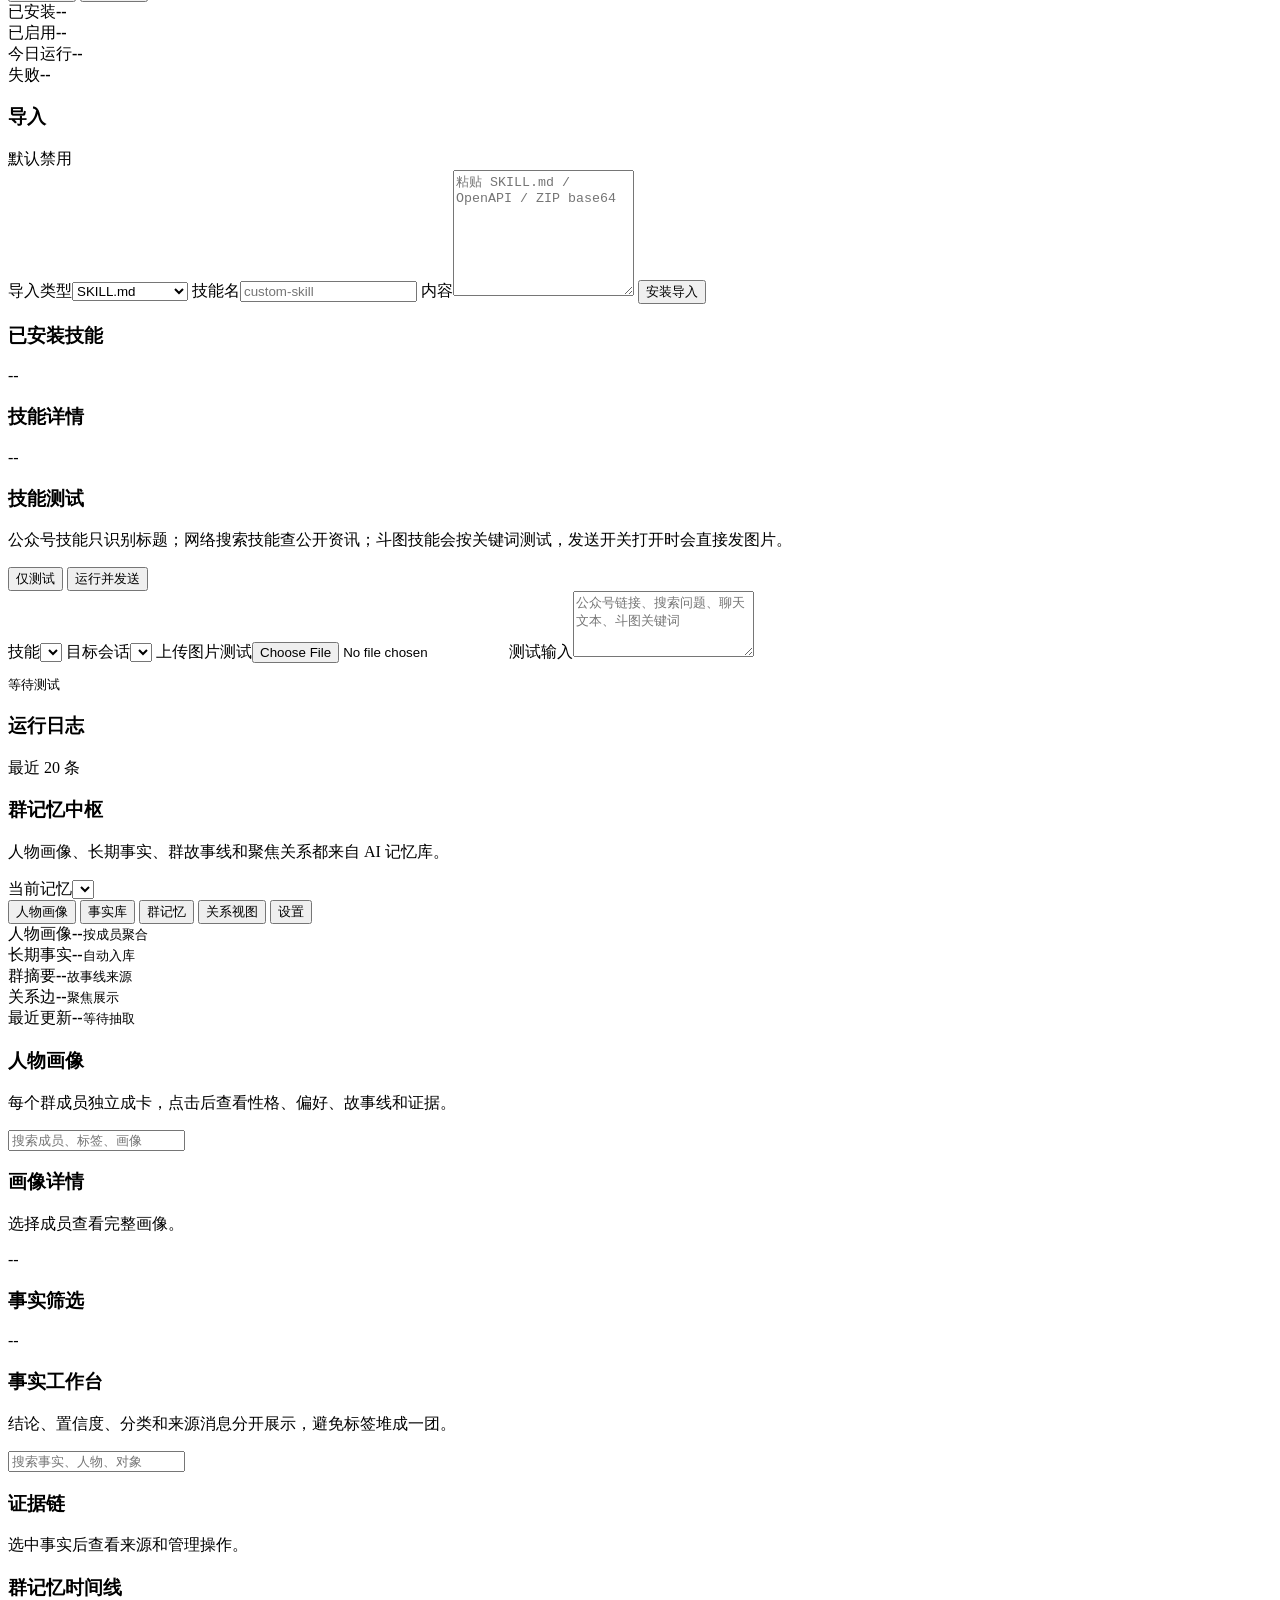
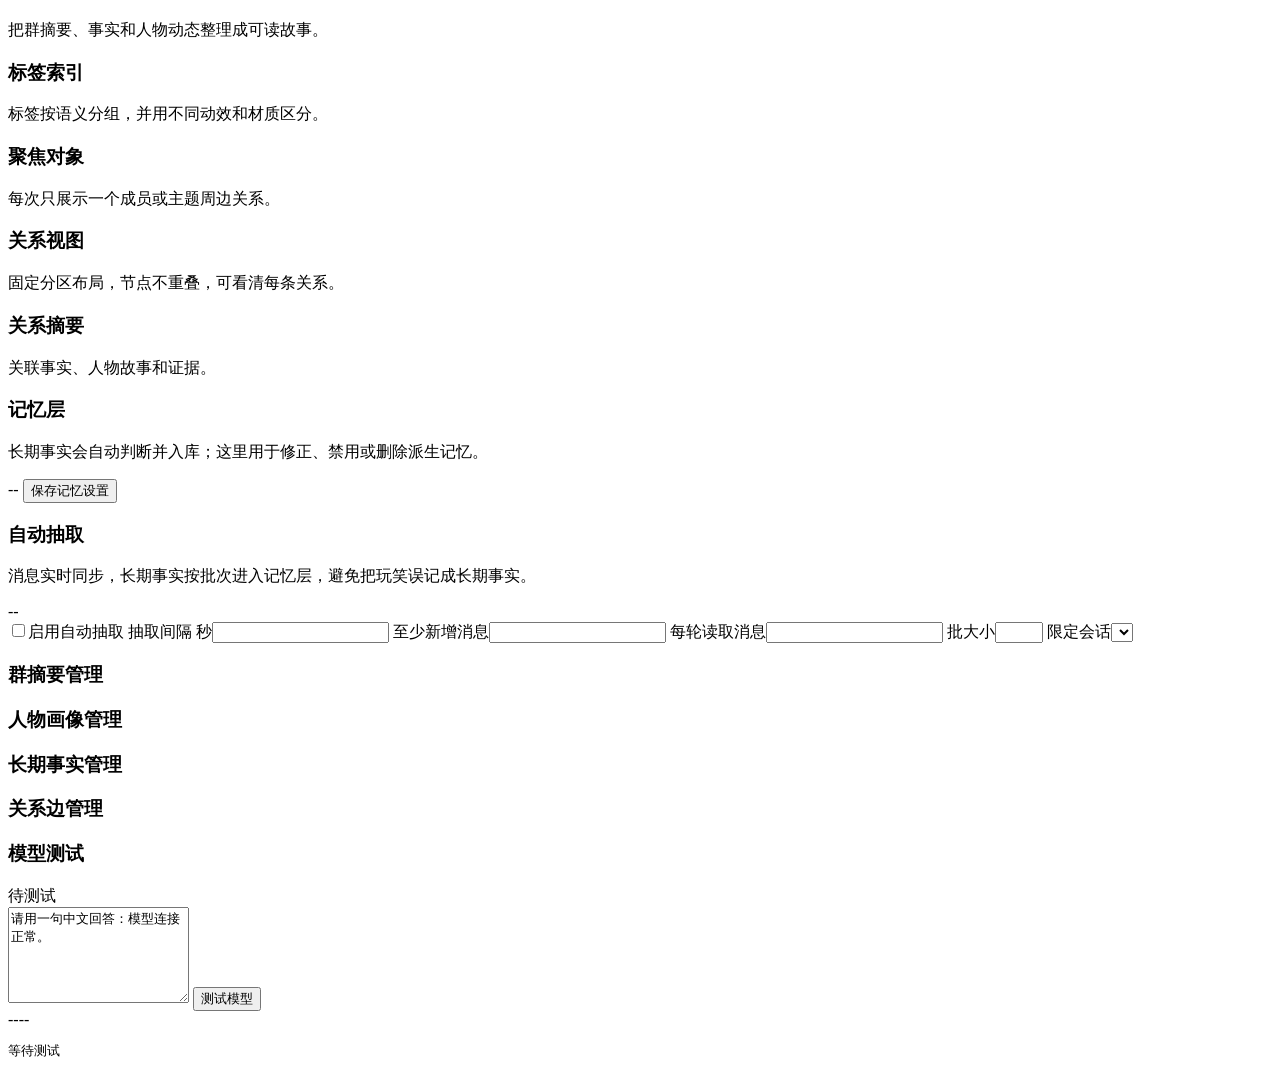
==== commit 9bc414e7: "fix: stabilize console polling and auto reply controls" ====
--- a/agent_console/static/index.html
+++ b/agent_console/static/index.html
@@ -297,6 +297,7 @@
               </div>
               <div class="auto-reply-grid">
                 <label class="switch-label"><input id="replySenderEnabled" type="checkbox" /><span>启用自动发送器</span></label>
+                <label class="switch-label maintenance-toggle"><input id="replySenderPaused" type="checkbox" /><span>维修暂停</span></label>
                 <label><span>发送模式</span><select id="replySenderMode"><option value="draft_only">只粘贴草稿</option><option value="manual_send">手动按钮发送</option><option value="auto_send">阈值通过自动发送</option></select></label>
                 <label><span>轮询间隔</span><input id="replyPollInterval" type="number" min="1" step="1" /></label>
                 <label><span>每轮最多处理</span><input id="replyMaxPerCycle" type="number" min="1" step="1" /></label>
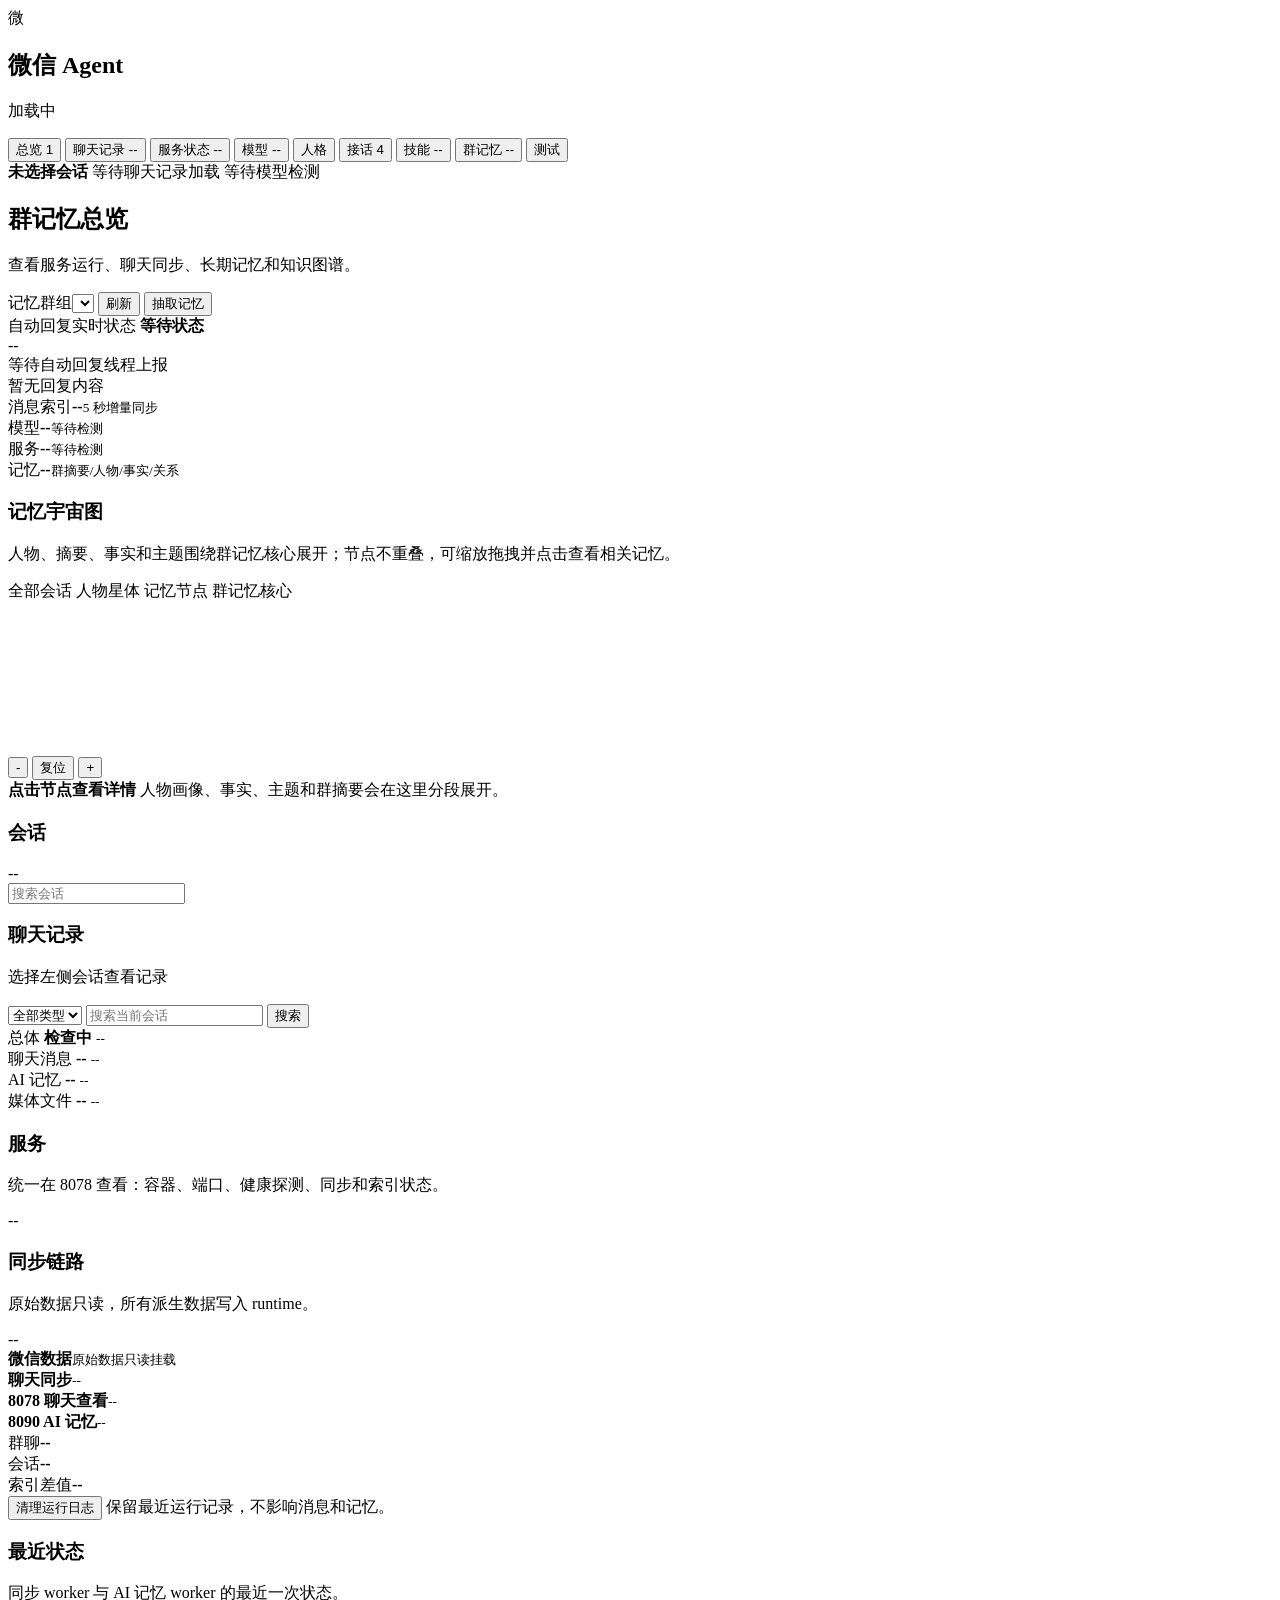
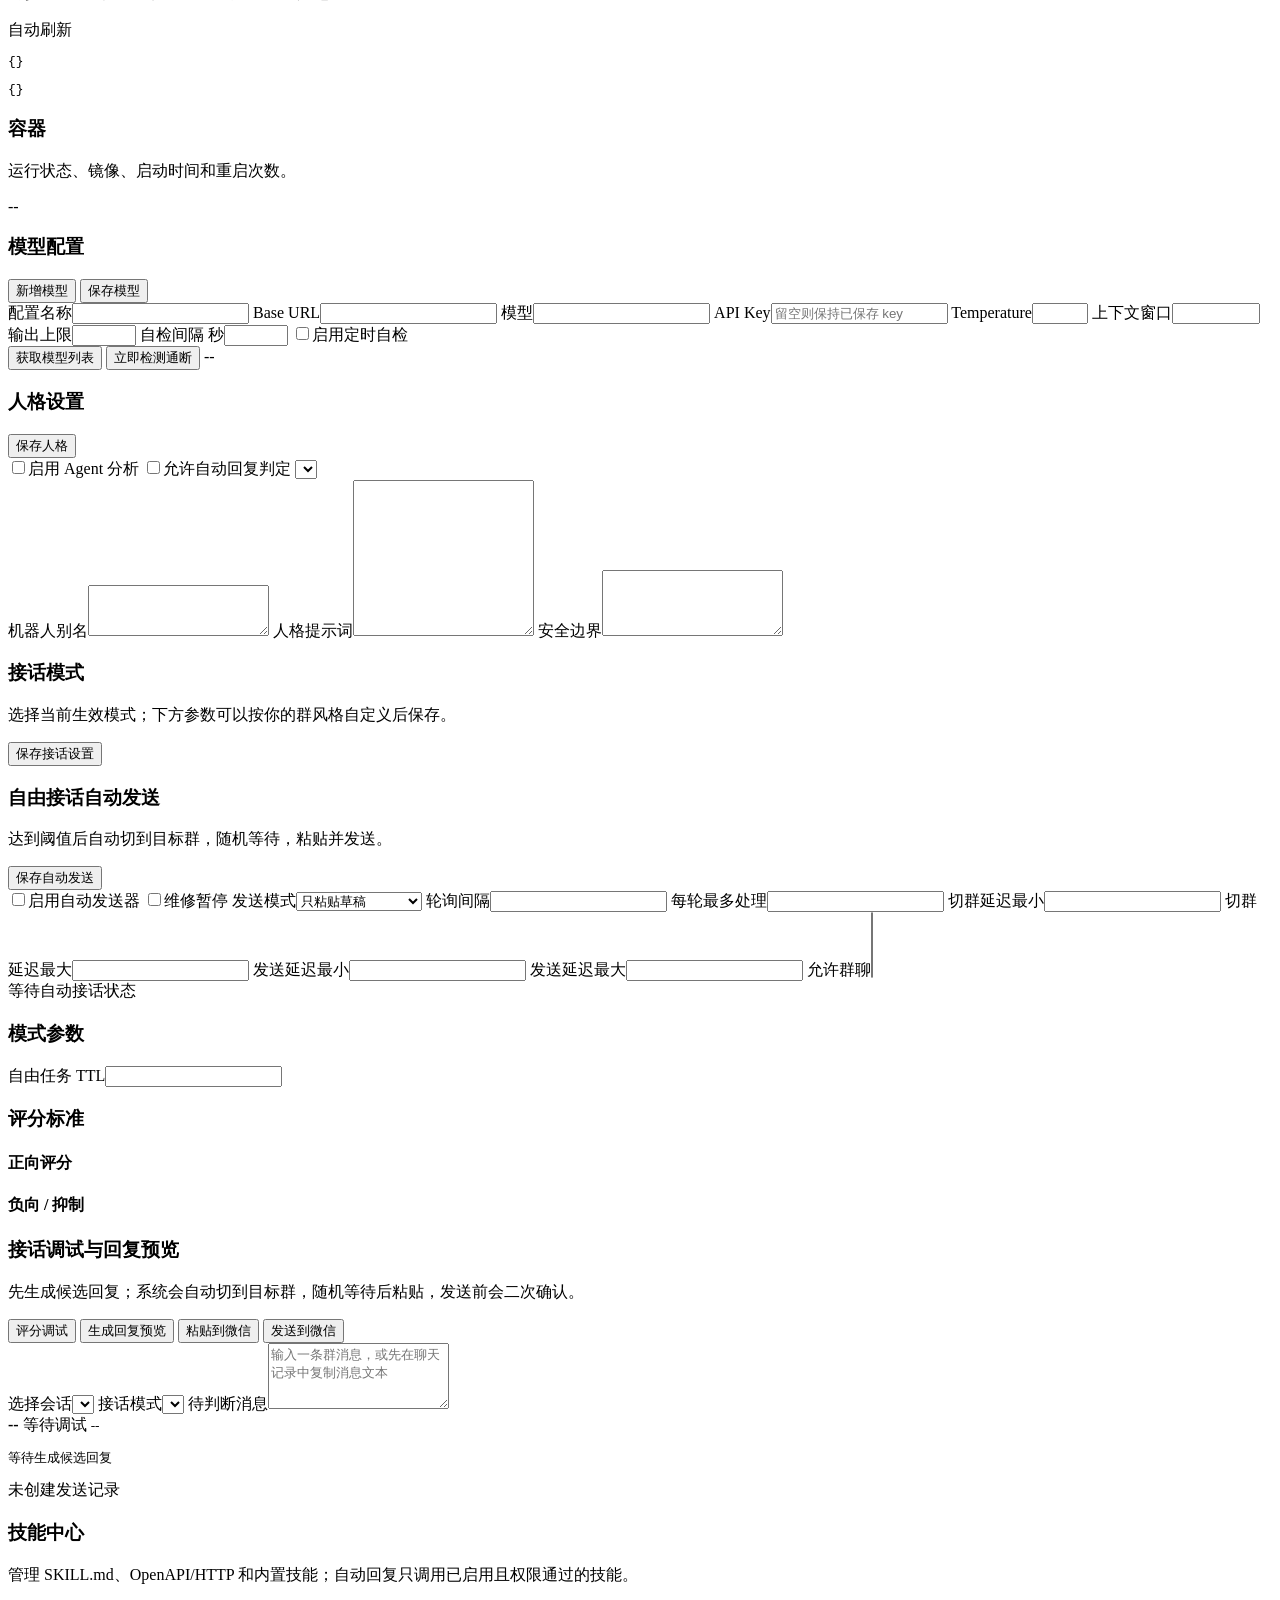
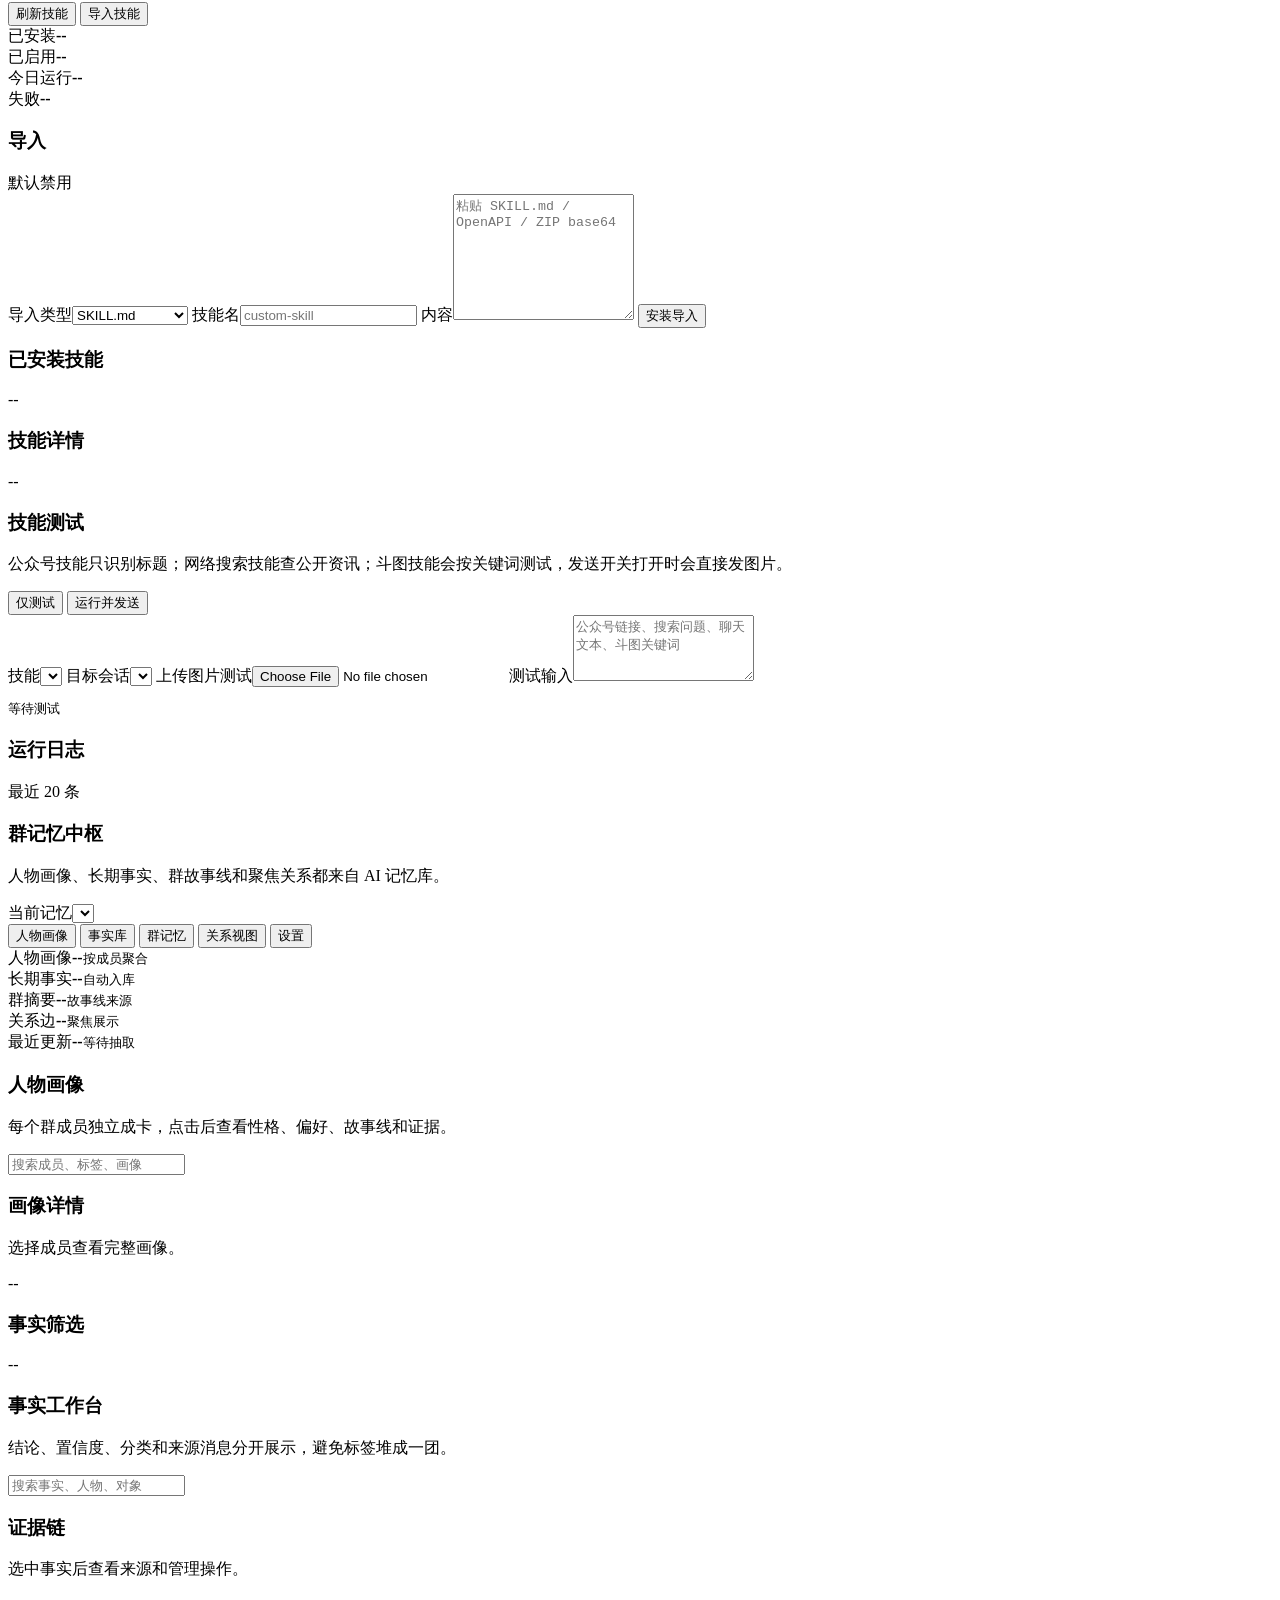
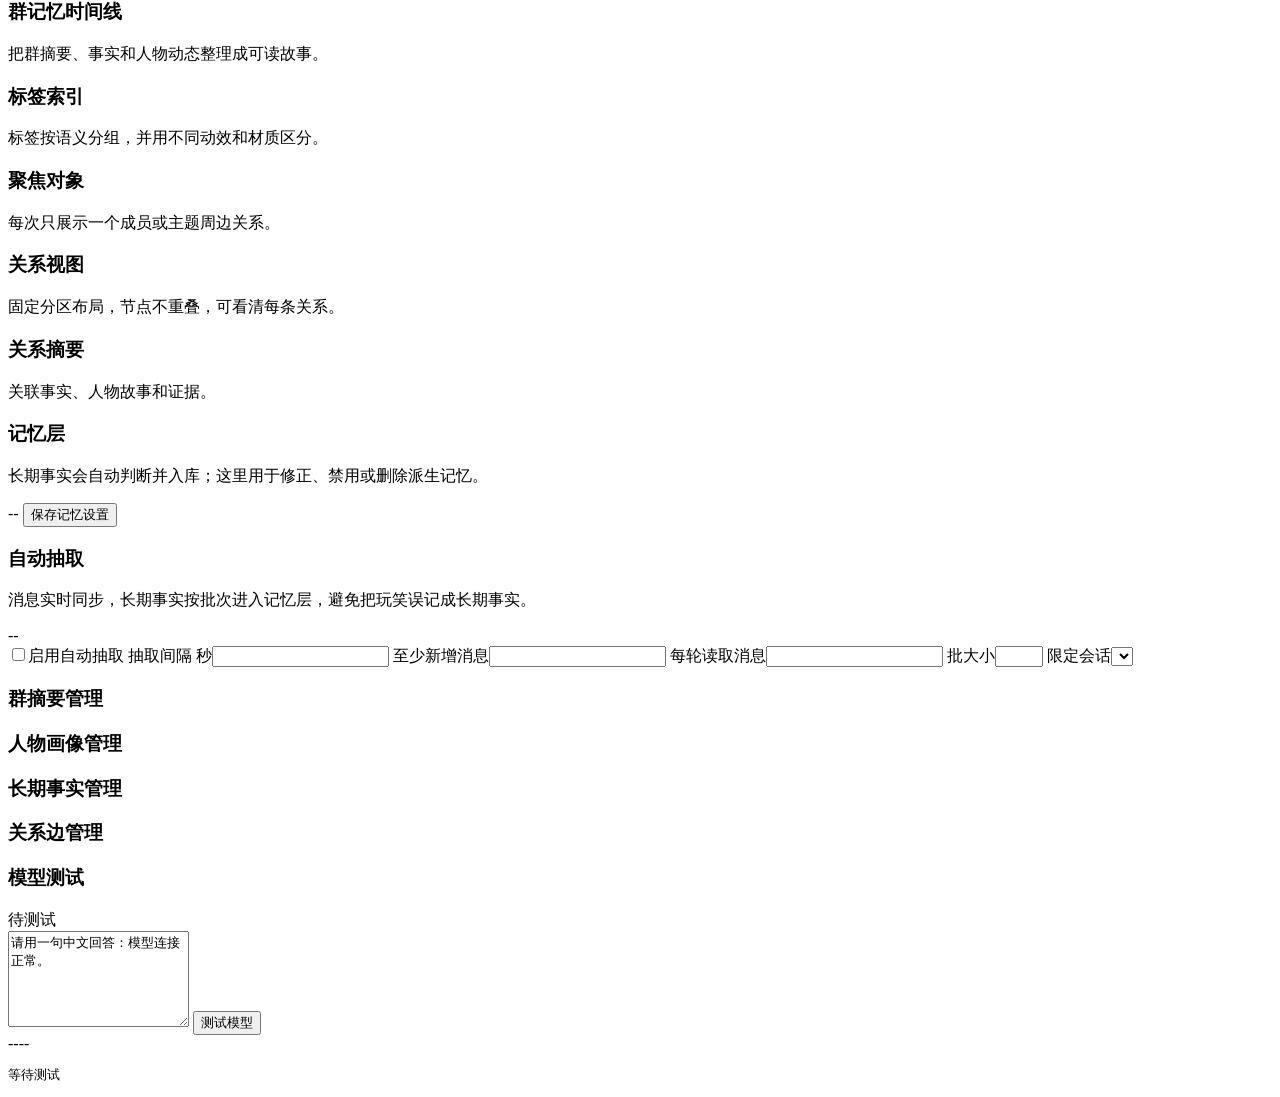
==== commit b20dba7a: "fix: add runtime log retention and guarded maintenance actions" ====
--- a/agent_console/static/index.html
+++ b/agent_console/static/index.html
@@ -197,6 +197,10 @@
                   <div><span>会话</span><strong id="statusChatCount">--</strong></div>
                   <div><span>索引差值</span><strong id="indexGap">--</strong></div>
                 </div>
+                <div class="maintenance-actions">
+                  <button id="cleanupLogsBtn" class="btn" type="button">清理运行日志</button>
+                  <span id="cleanupLogsState">保留最近运行记录，不影响消息和记忆。</span>
+                </div>
               </aside>
 
               <article class="card panel logs-panel">
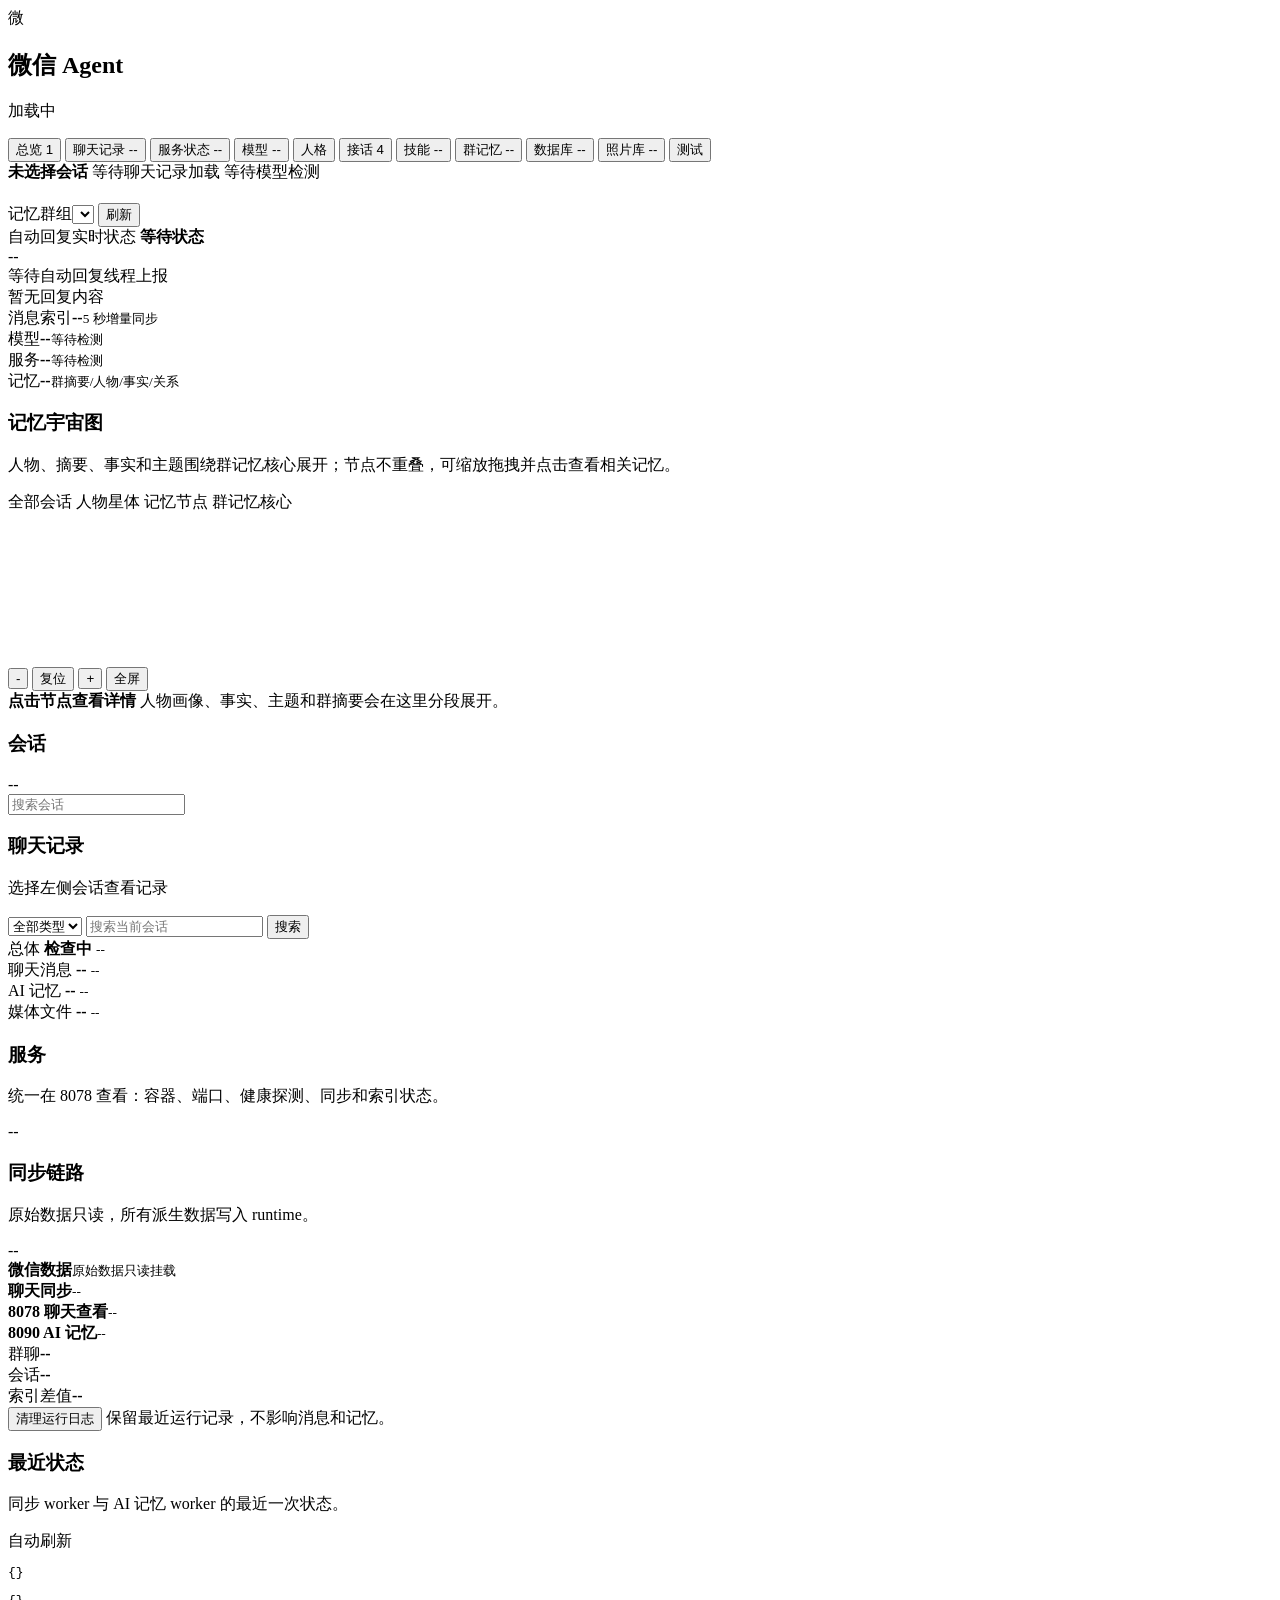
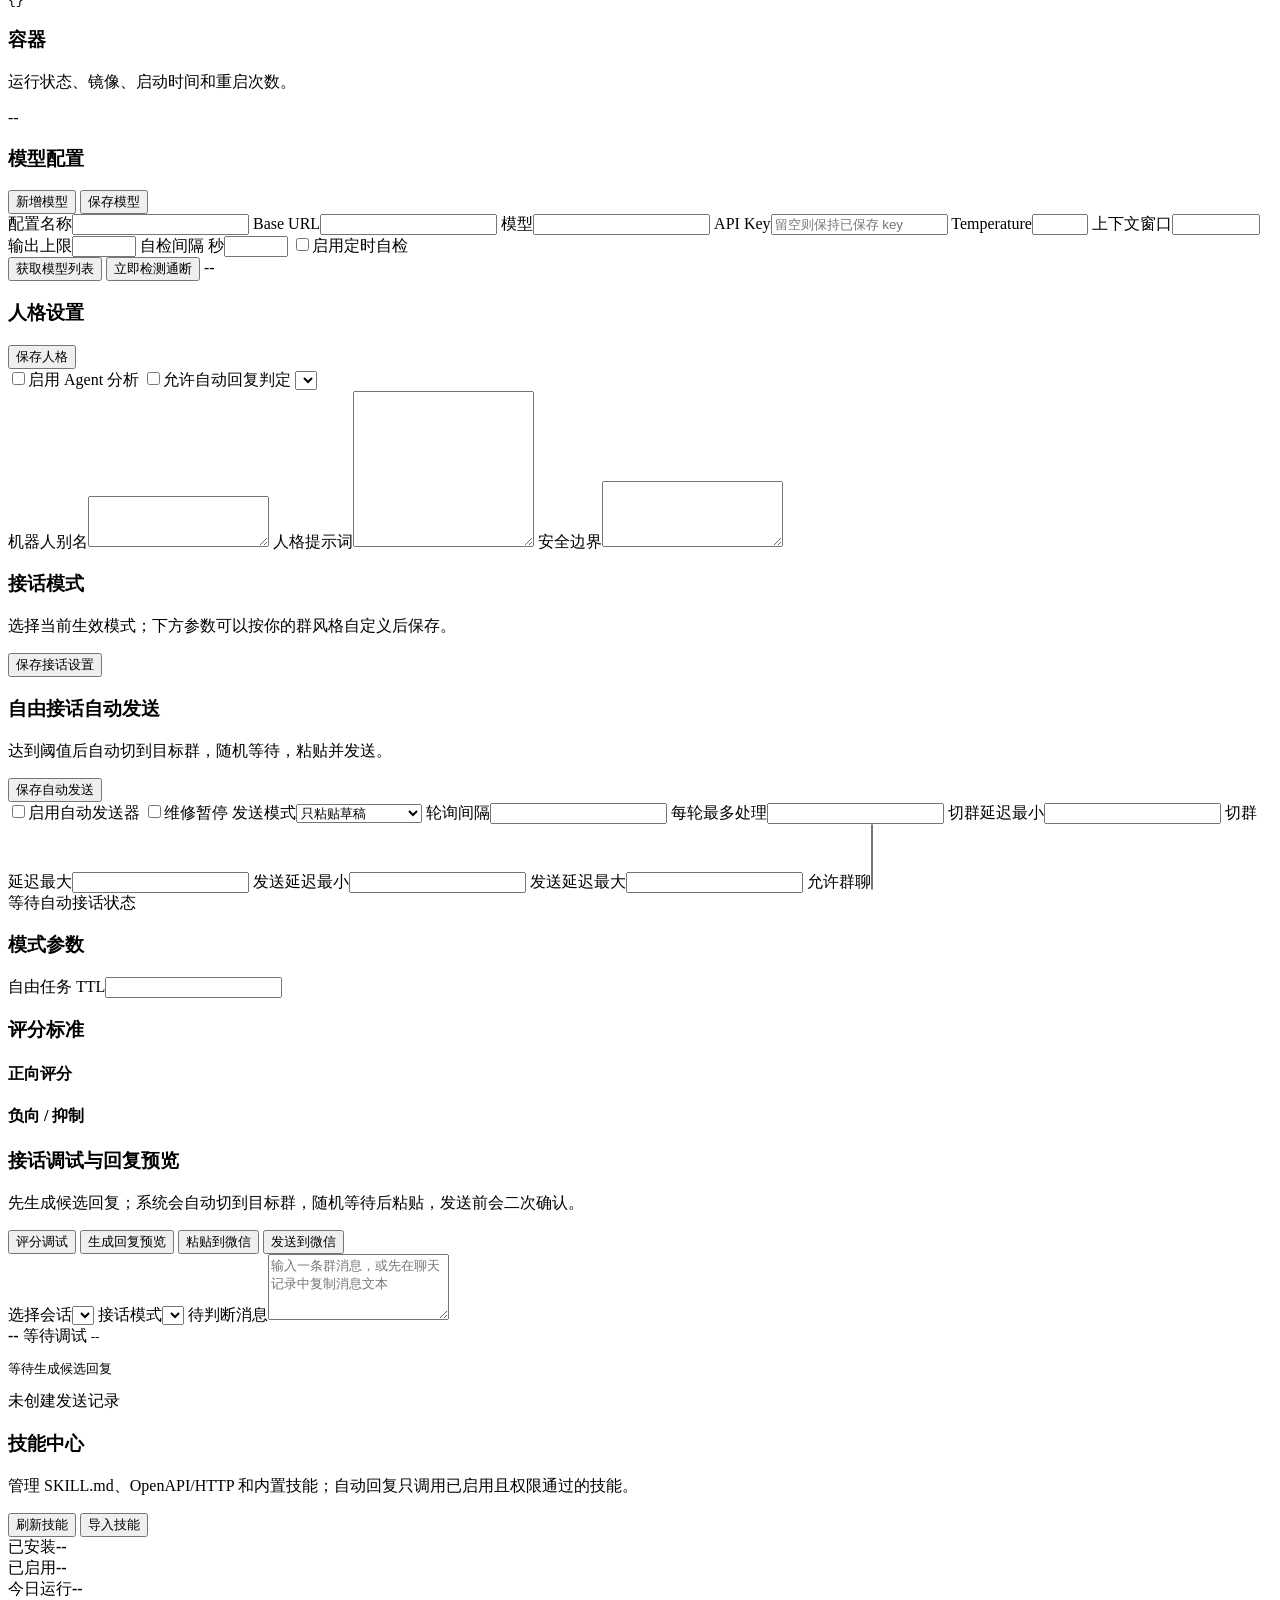
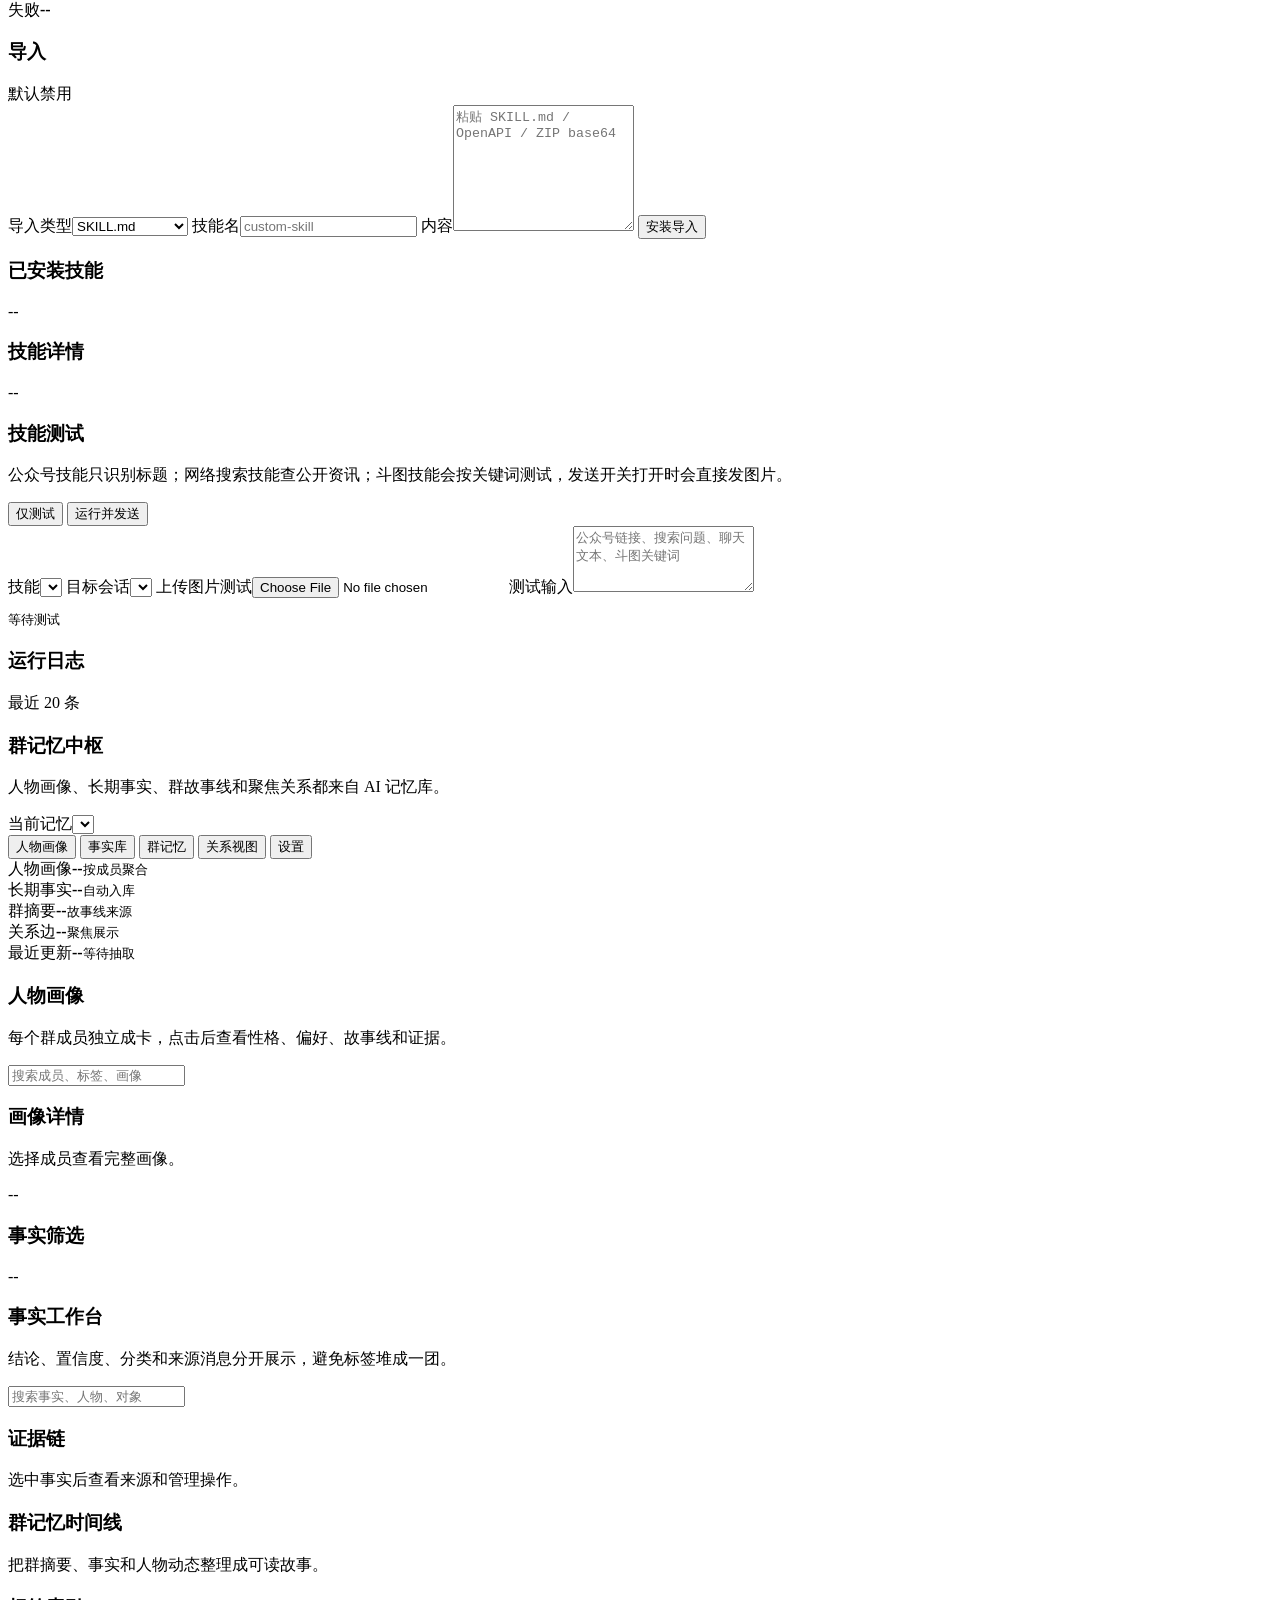
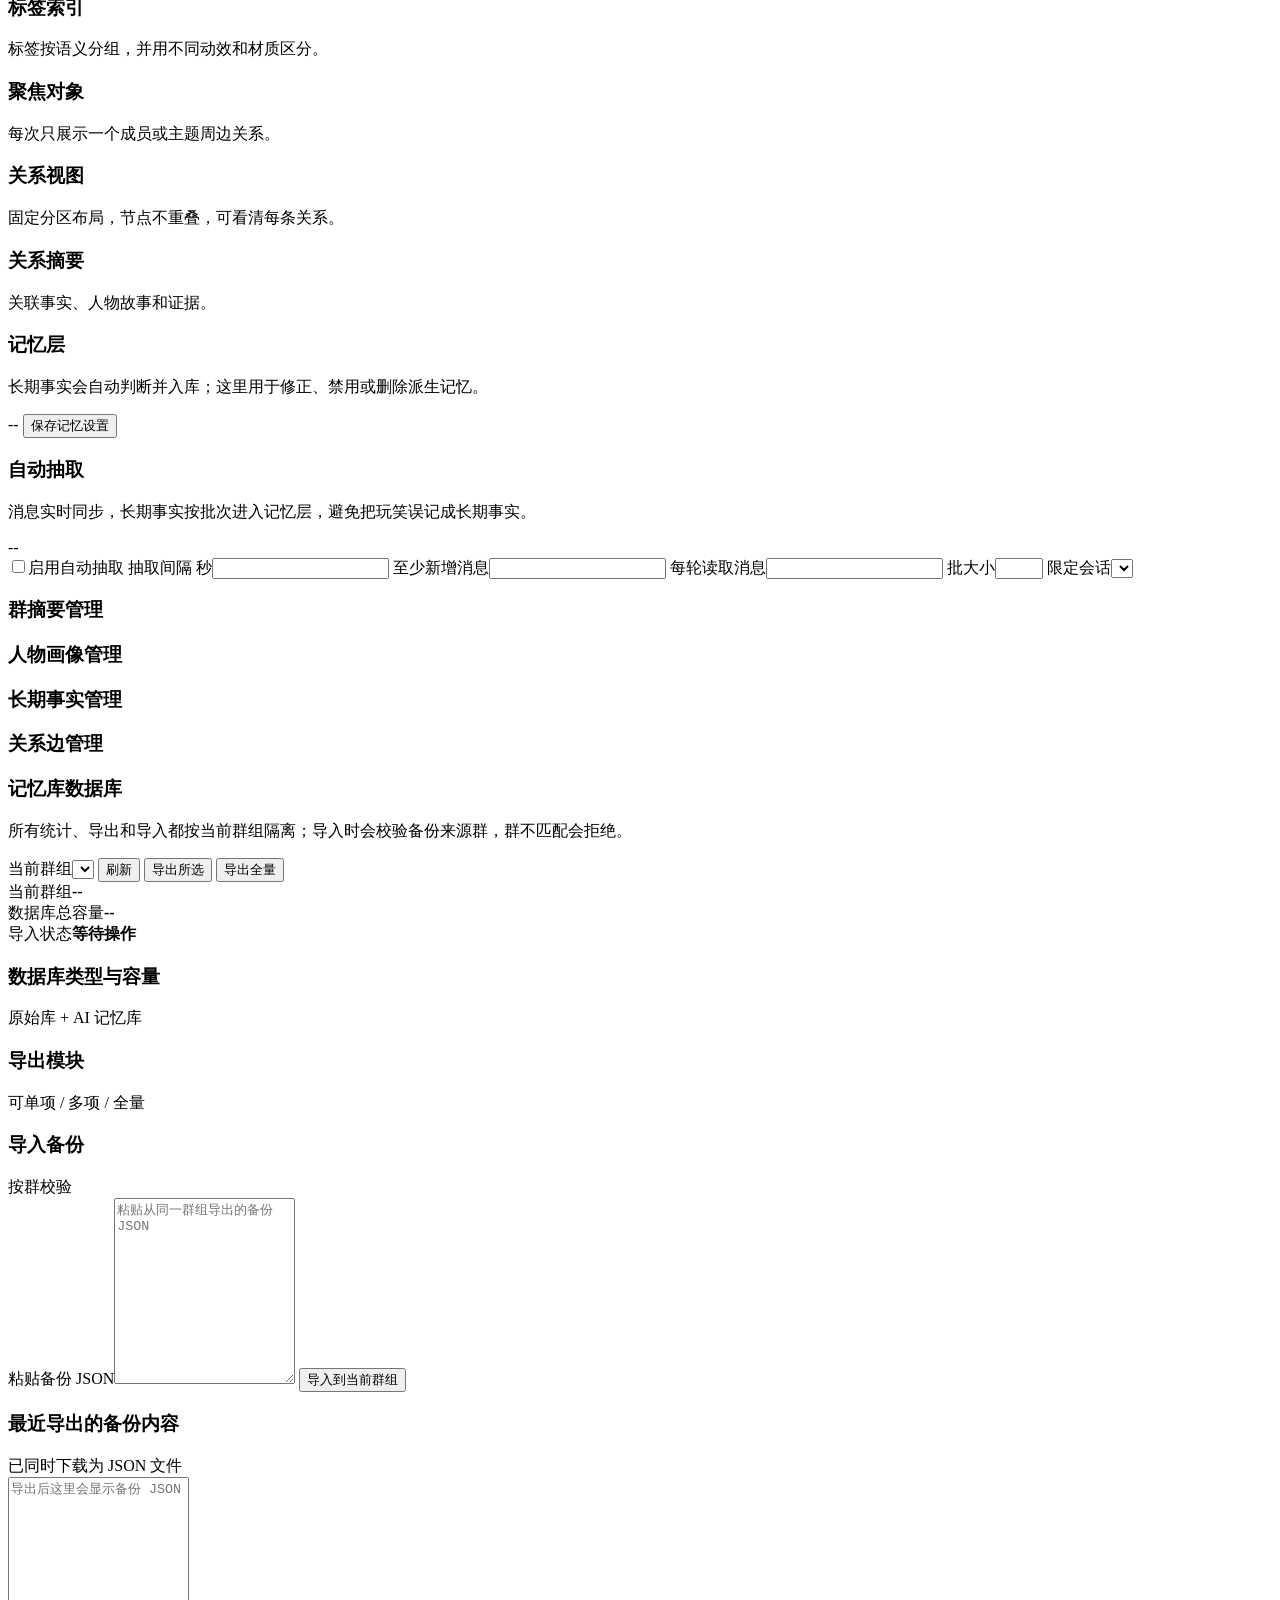
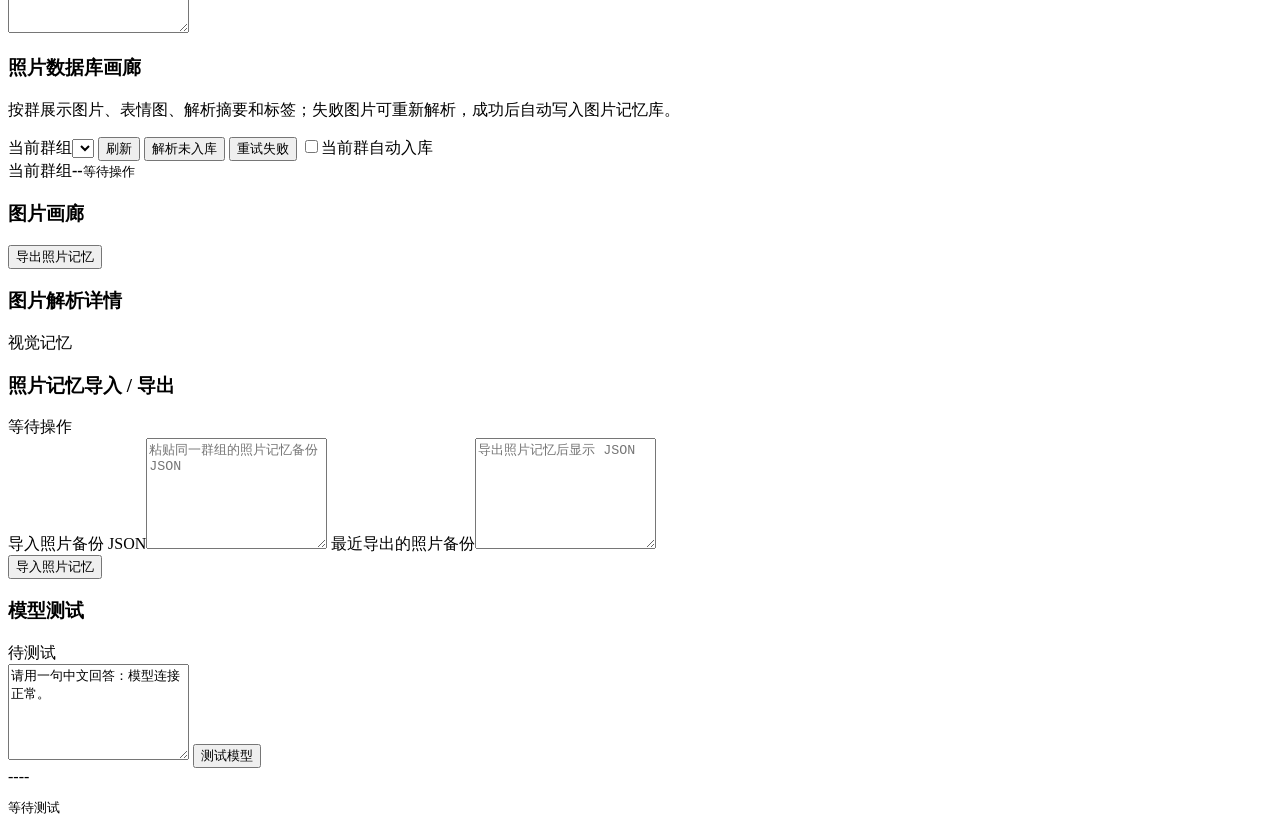
==== commit cbac1e6f: "chore: prepare docker release deployment" ====
--- a/agent_console/static/index.html
+++ b/agent_console/static/index.html
@@ -26,6 +26,8 @@
           <button type="button" data-view="talk">接话 <span>4</span></button>
           <button type="button" data-view="skills">技能 <span id="navSkillCount">--</span></button>
           <button type="button" data-view="memory">群记忆 <span id="navMemoryCount">--</span></button>
+          <button type="button" data-view="database">数据库 <span id="navDatabaseCount">--</span></button>
+          <button type="button" data-view="photos">照片库 <span id="navPhotoCount">--</span></button>
           <button type="button" data-view="test">测试 <span></span></button>
         </nav>
 
@@ -40,14 +42,13 @@
 
       <section class="main">
         <header class="topbar">
-          <div>
-            <h2 id="pageTitle">群记忆总览</h2>
-            <p id="pageSubtitle">查看服务运行、聊天同步、长期记忆和知识图谱。</p>
+          <div class="top-title">
+            <h2 id="pageTitle"></h2>
+            <p id="pageSubtitle"></p>
           </div>
           <div class="top-actions">
             <label class="scope-select"><span>记忆群组</span><select id="memoryChat"></select></label>
             <button id="refreshBtn" class="btn" type="button">刷新</button>
-            <button id="extractMemoryBtn" class="btn primary" type="button">抽取记忆</button>
           </div>
         </header>
 
@@ -97,6 +98,7 @@
                 <button id="zoomOutBtn" type="button">-</button>
                 <button id="zoomResetBtn" type="button">复位</button>
                 <button id="zoomInBtn" type="button">+</button>
+                <button id="graphFullscreenBtn" type="button">全屏</button>
               </div>
             </article>
 
@@ -608,6 +610,92 @@
           </section>
         </section>
 
+        <section class="page" data-page="database">
+          <section class="database-console">
+            <article class="card panel span-2 database-command">
+              <div class="panel-head">
+                <div>
+                  <h3>记忆库数据库</h3>
+                  <p>所有统计、导出和导入都按当前群组隔离；导入时会校验备份来源群，群不匹配会拒绝。</p>
+                </div>
+                <div class="button-row">
+                  <label class="scope-select compact"><span>当前群组</span><select id="databaseChat"></select></label>
+                  <button id="refreshDatabaseBtn" class="btn" type="button">刷新</button>
+                  <button id="exportDatabaseSelectedBtn" class="btn primary" type="button">导出所选</button>
+                  <button id="exportDatabaseFullBtn" class="btn" type="button">导出全量</button>
+                </div>
+              </div>
+              <div class="database-hero">
+                <div><span>当前群组</span><strong id="databaseScopeName">--</strong></div>
+                <div><span>数据库总容量</span><strong id="databaseTotalSize">--</strong></div>
+                <div><span>导入状态</span><strong id="databaseImportState">等待操作</strong></div>
+              </div>
+            </article>
+            <article class="card panel span-2">
+              <div class="panel-head compact-head"><h3>数据库类型与容量</h3><span class="muted">原始库 + AI 记忆库</span></div>
+              <div id="databaseDbGrid" class="database-db-grid"></div>
+            </article>
+            <article class="card panel">
+              <div class="panel-head compact-head"><h3>导出模块</h3><span class="muted">可单项 / 多项 / 全量</span></div>
+              <div id="databaseModuleList" class="database-module-list"></div>
+            </article>
+            <article class="card panel">
+              <div class="panel-head compact-head"><h3>导入备份</h3><span class="pill">按群校验</span></div>
+              <label class="textarea-label"><span>粘贴备份 JSON</span><textarea id="databaseImportInput" rows="12" placeholder="粘贴从同一群组导出的备份 JSON"></textarea></label>
+              <button id="importDatabaseBtn" class="btn danger full" type="button">导入到当前群组</button>
+            </article>
+            <article class="card panel span-2">
+              <div class="panel-head compact-head"><h3>最近导出的备份内容</h3><span class="muted">已同时下载为 JSON 文件</span></div>
+              <textarea id="databaseExportOutput" class="backup-output" rows="10" readonly placeholder="导出后这里会显示备份 JSON"></textarea>
+            </article>
+          </section>
+        </section>
+
+        <section class="page" data-page="photos">
+          <section class="photos-console">
+            <article class="card panel span-2 photo-command">
+              <div class="panel-head">
+                <div>
+                  <h3>照片数据库画廊</h3>
+                  <p>按群展示图片、表情图、解析摘要和标签；失败图片可重新解析，成功后自动写入图片记忆库。</p>
+                </div>
+                <div class="button-row">
+                  <label class="scope-select compact"><span>当前群组</span><select id="photosChat"></select></label>
+                  <button id="refreshPhotosBtn" class="btn" type="button">刷新</button>
+                  <button id="analyzePendingPhotosBtn" class="btn primary" type="button">解析未入库</button>
+                  <button id="retryFailedPhotosBtn" class="btn" type="button">重试失败</button>
+                  <label class="switch-label photo-auto-toggle"><input id="photoAutoIngestEnabled" type="checkbox" /><span>当前群自动入库</span></label>
+                </div>
+              </div>
+              <div class="photo-toolbar">
+                <div><span>当前群组</span><strong id="photoScopeName">--</strong><small id="photoActionState">等待操作</small></div>
+                <div id="photoStatusFilters" class="photo-status-filters"></div>
+              </div>
+            </article>
+            <article class="card panel photo-gallery-panel">
+              <div class="panel-head compact-head">
+                <h3>图片画廊</h3>
+                <div class="button-row">
+                  <button id="exportPhotosBtn" class="mini-btn" type="button">导出照片记忆</button>
+                </div>
+              </div>
+              <div id="photoGallery" class="photo-gallery"></div>
+            </article>
+            <aside class="card panel photo-detail-panel">
+              <div class="panel-head compact-head"><h3>图片解析详情</h3><span class="pill">视觉记忆</span></div>
+              <div id="photoDetail" class="photo-detail"></div>
+            </aside>
+            <article class="card panel span-2 photo-import-panel">
+              <div class="panel-head compact-head"><h3>照片记忆导入 / 导出</h3><span id="photoImportState" class="muted">等待操作</span></div>
+              <div class="photo-backup-grid">
+                <label class="textarea-label"><span>导入照片备份 JSON</span><textarea id="photoImportInput" rows="7" placeholder="粘贴同一群组的照片记忆备份 JSON"></textarea></label>
+                <label class="textarea-label"><span>最近导出的照片备份</span><textarea id="photoExportOutput" rows="7" readonly placeholder="导出照片记忆后显示 JSON"></textarea></label>
+              </div>
+              <button id="importPhotosBtn" class="btn danger" type="button">导入照片记忆</button>
+            </article>
+          </section>
+        </section>
+
         <section class="page" data-page="test">
           <section class="card panel test-panel">
             <div class="panel-head">
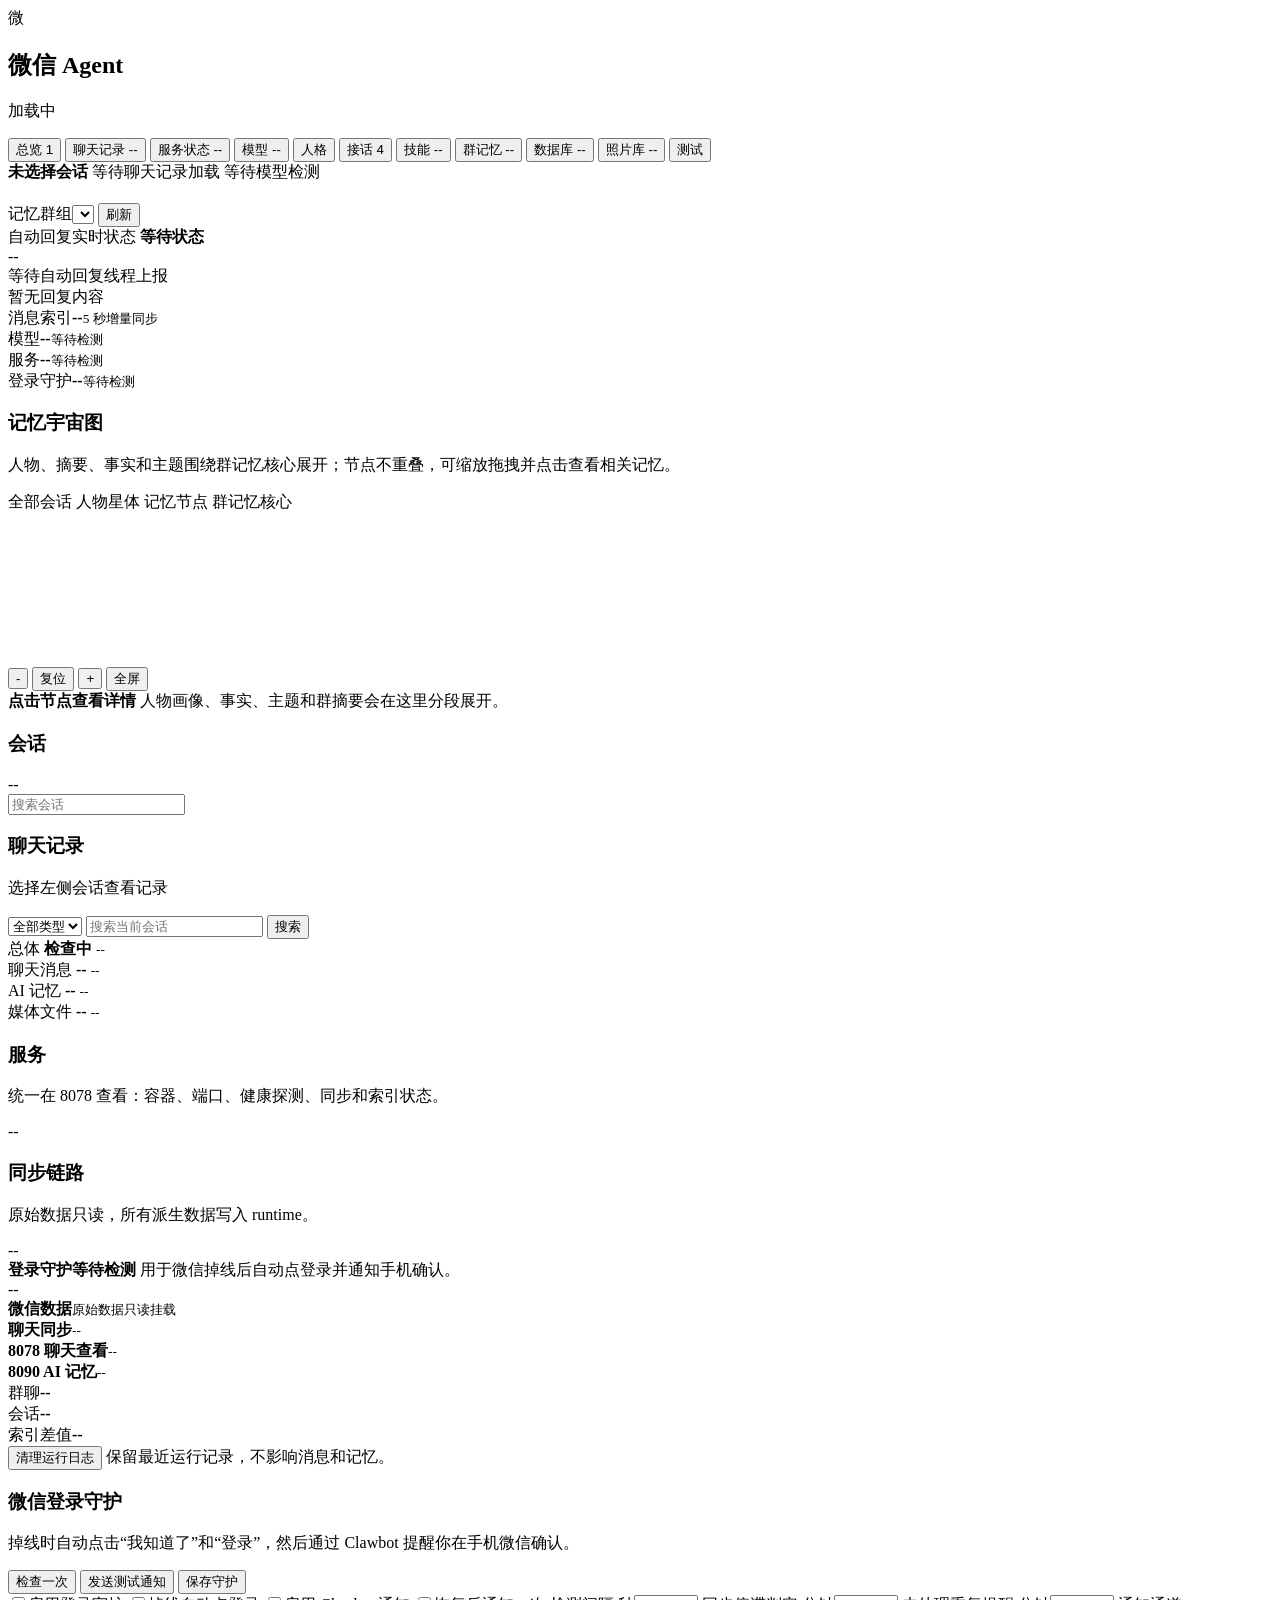
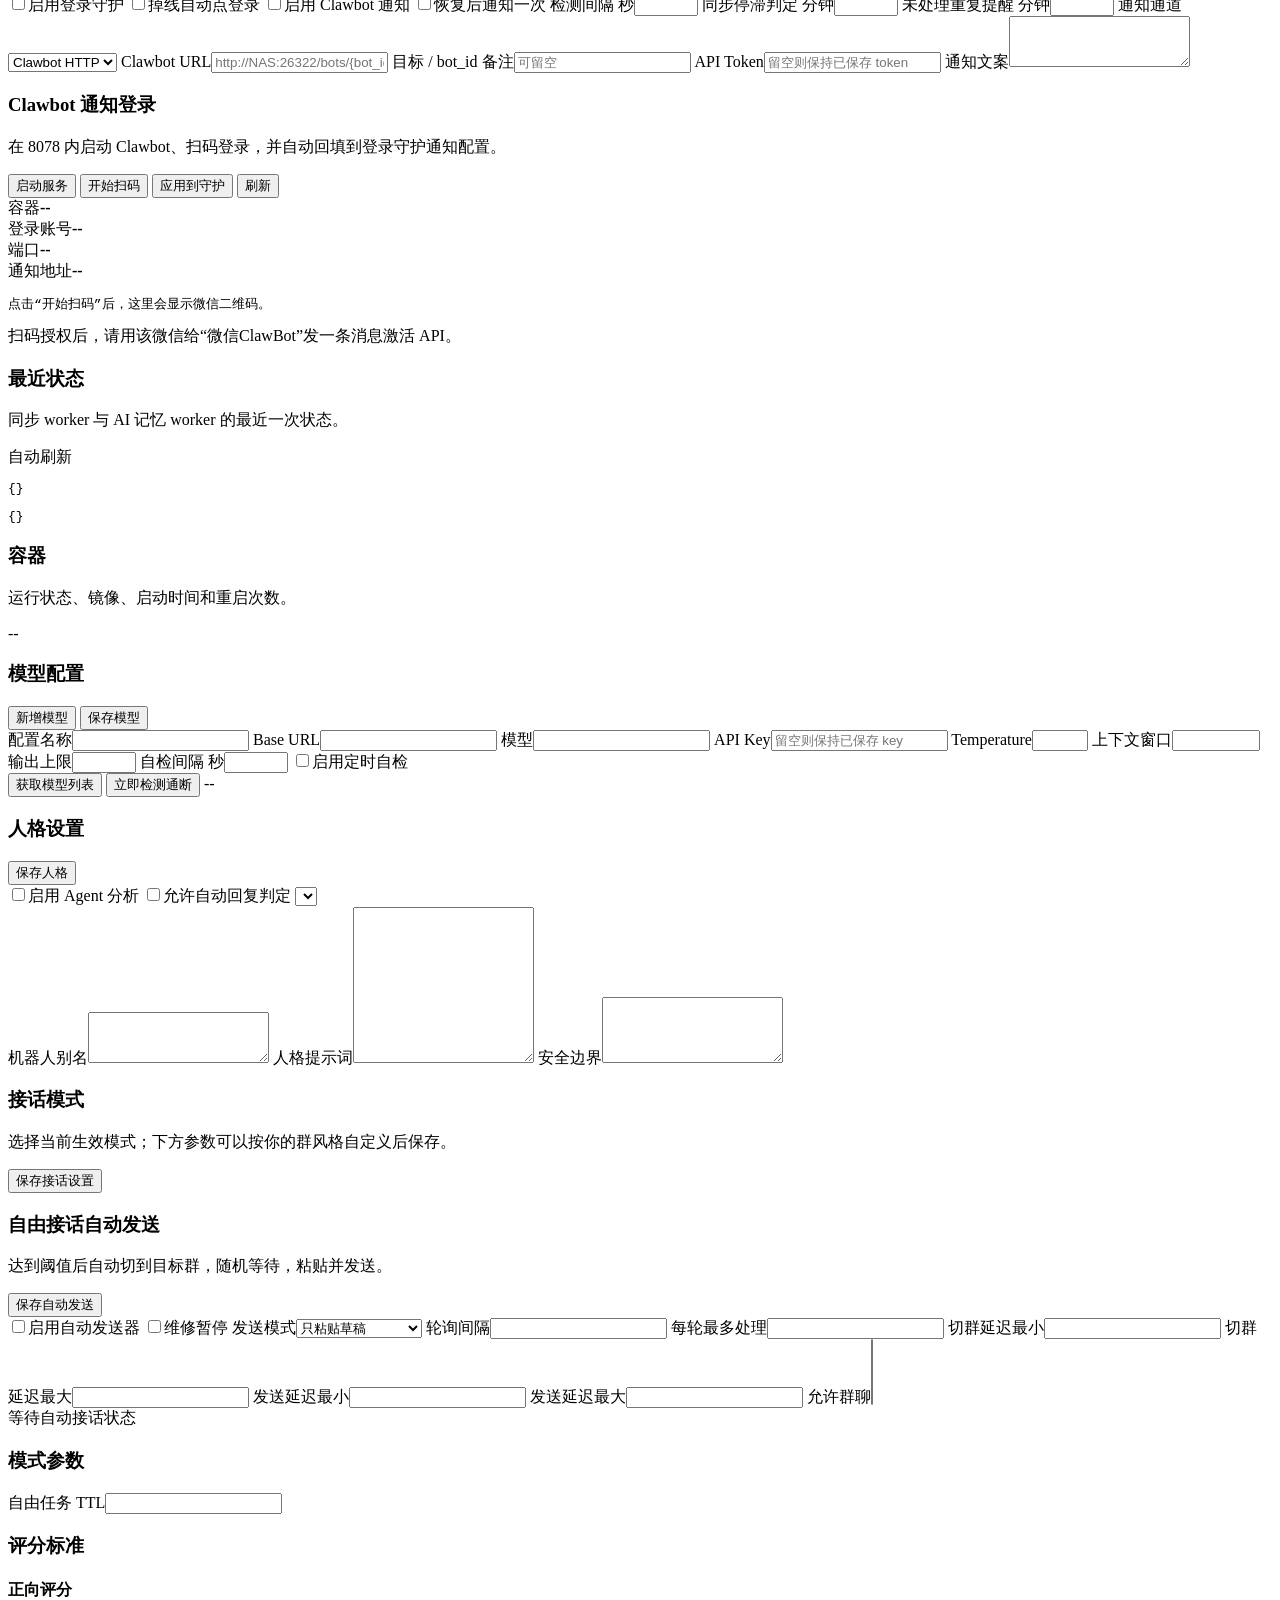
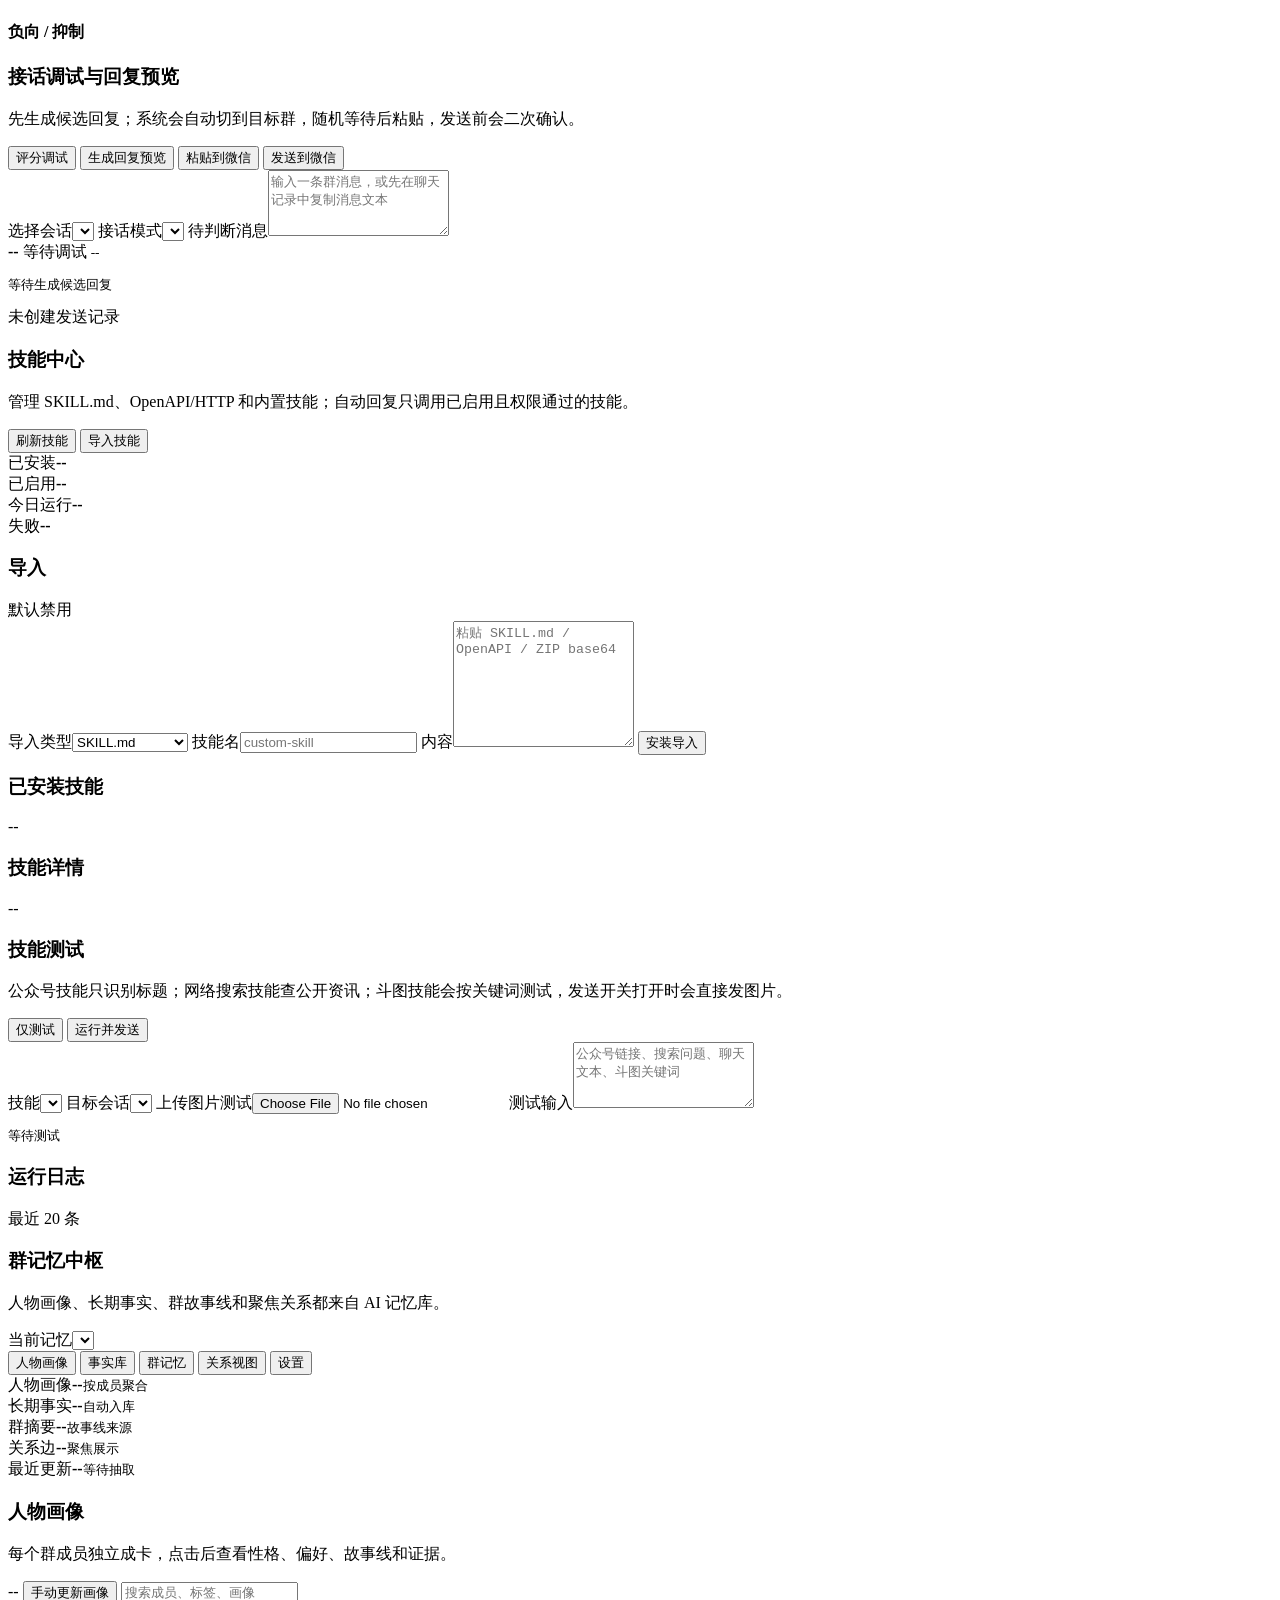
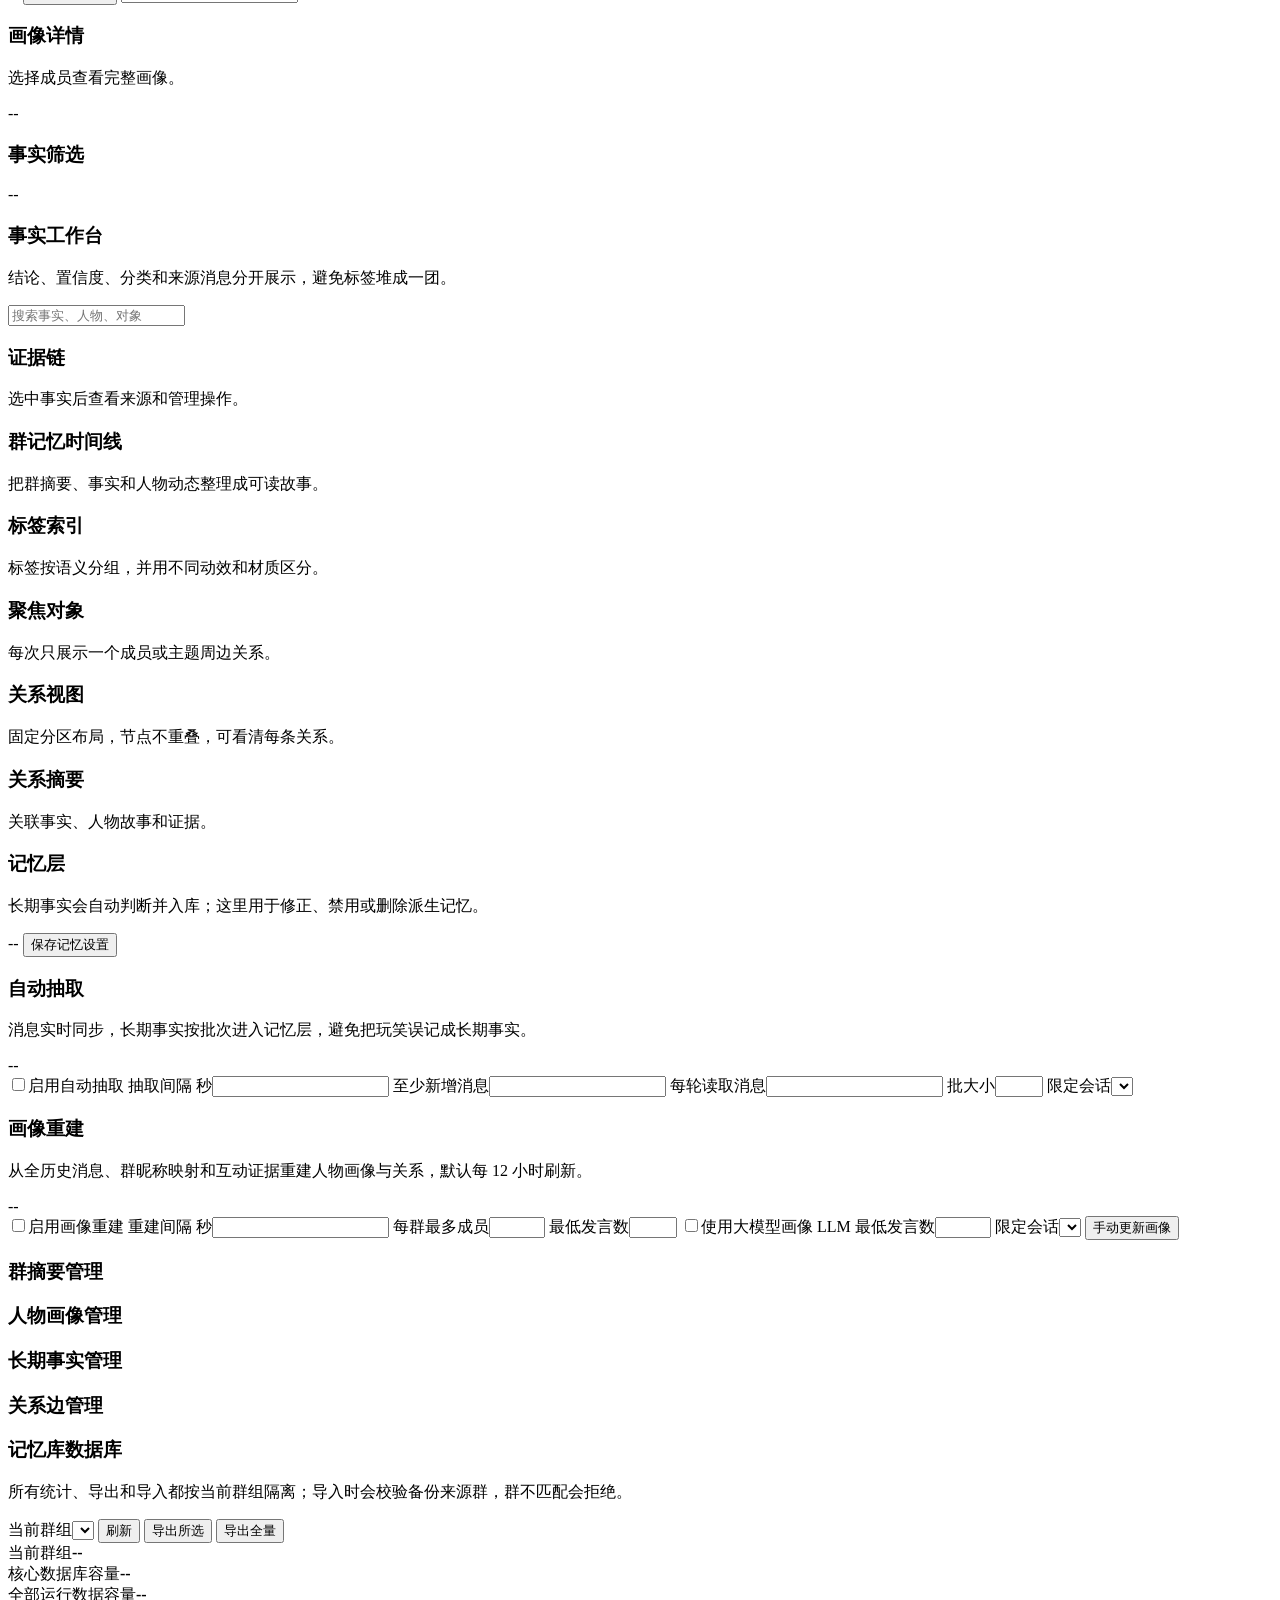
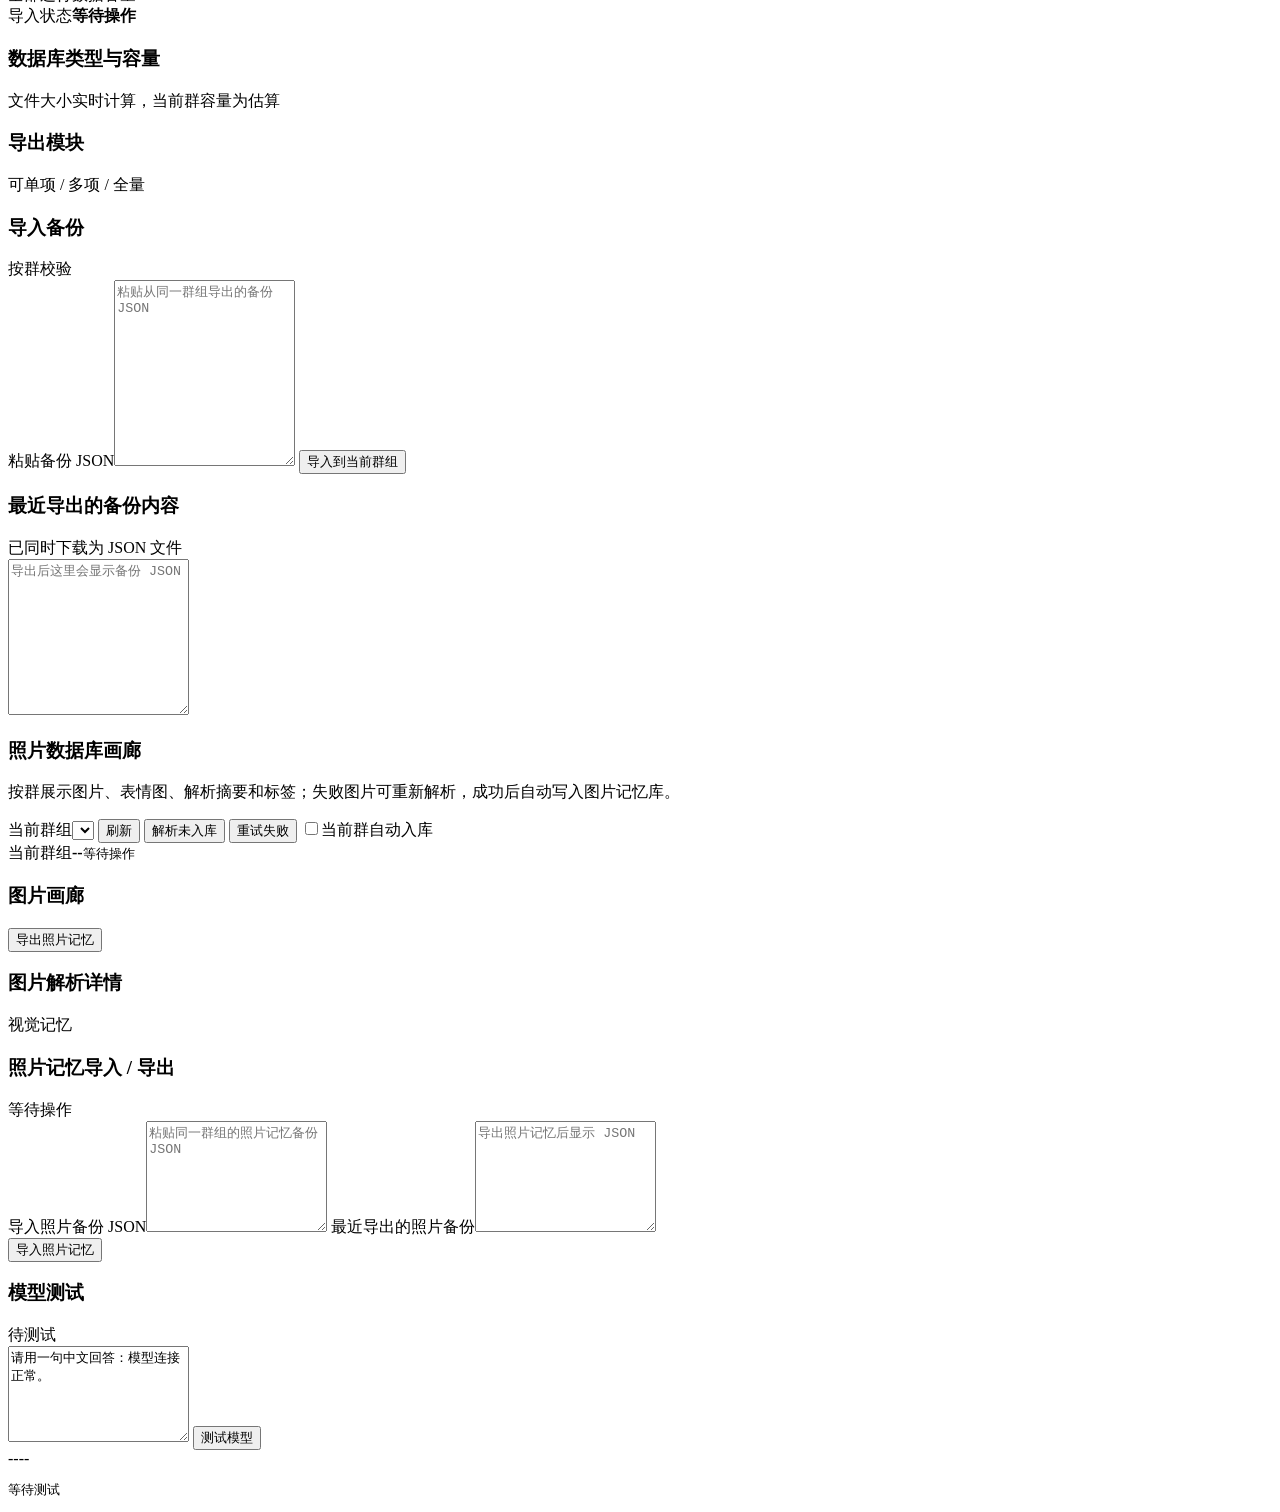
==== commit 514ecb5a: "feat: add guard and memory console improvements" ====
--- a/agent_console/static/index.html
+++ b/agent_console/static/index.html
@@ -4,7 +4,7 @@
     <meta charset="utf-8" />
     <meta name="viewport" content="width=device-width, initial-scale=1" />
     <title>微信 Agent 控制台</title>
-    <link rel="stylesheet" href="/styles.css" />
+    <link rel="stylesheet" href="/styles.css?v=20260618-rank-tiers" />
   </head>
   <body>
     <main class="screen">
@@ -69,7 +69,7 @@
           <article class="card stat"><label>消息索引</label><strong id="memoryBadge">--</strong><small id="syncHint">5 秒增量同步</small></article>
           <article class="card stat"><label>模型</label><strong id="modelHealth">--</strong><small id="modelHint">等待检测</small></article>
           <article class="card stat"><label>服务</label><strong id="runMode">--</strong><small id="talkHint">等待检测</small></article>
-          <article class="card stat"><label>记忆</label><strong id="memoryObjectCount">--</strong><small id="memoryHint">群摘要/人物/事实/关系</small></article>
+          <article id="loginGuardCard" class="card stat"><label>登录守护</label><strong id="loginGuardPhase">--</strong><small id="loginGuardHint">等待检测</small></article>
         </section>
 
         <section class="page active" data-page="overview">
@@ -188,6 +188,13 @@
                   </div>
                   <span id="flowState" class="pill">--</span>
                 </div>
+                <div id="loginGuardStatus" class="login-guard-status">
+                  <div>
+                    <strong id="loginGuardPanelPhase">登录守护等待检测</strong>
+                    <span id="loginGuardPanelHint">用于微信掉线后自动点登录并通知手机确认。</span>
+                  </div>
+                  <span id="loginGuardPanelNotify" class="pill">--</span>
+                </div>
                 <div class="flow">
                   <div class="flow-step"><span class="flow-dot"></span><div><strong>微信数据</strong><small>原始数据只读挂载</small></div></div>
                   <div class="flow-step"><span class="flow-dot"></span><div><strong>聊天同步</strong><small id="syncSummary">--</small></div></div>
@@ -204,6 +211,58 @@
                   <span id="cleanupLogsState">保留最近运行记录，不影响消息和记忆。</span>
                 </div>
               </aside>
+
+              <article class="card panel login-guard-panel">
+                <div class="panel-head">
+                  <div>
+                    <h3>微信登录守护</h3>
+                    <p>掉线时自动点击“我知道了”和“登录”，然后通过 Clawbot 提醒你在手机微信确认。</p>
+                  </div>
+                  <div class="button-row">
+                    <button id="loginGuardRunBtn" class="btn" type="button">检查一次</button>
+                    <button id="loginGuardTestNotifyBtn" class="btn" type="button">发送测试通知</button>
+                    <button id="saveLoginGuardBtn" class="btn primary" type="button">保存守护</button>
+                  </div>
+                </div>
+                <div class="login-guard-grid">
+                  <label class="switch-label"><input id="loginGuardEnabled" type="checkbox" /><span>启用登录守护</span></label>
+                  <label class="switch-label"><input id="loginGuardAutoClick" type="checkbox" /><span>掉线自动点登录</span></label>
+                  <label class="switch-label"><input id="loginGuardNotifyEnabled" type="checkbox" /><span>启用 Clawbot 通知</span></label>
+                  <label class="switch-label"><input id="loginGuardRecoveryNotify" type="checkbox" /><span>恢复后通知一次</span></label>
+                  <label><span>检测间隔 秒</span><input id="loginGuardCheckInterval" type="number" min="15" max="3600" step="5" /></label>
+                  <label><span>同步停滞判定 分钟</span><input id="loginGuardStaleMinutes" type="number" min="1" max="1440" step="1" /></label>
+                  <label><span>未处理重复提醒 分钟</span><input id="loginGuardRepeatMinutes" type="number" min="1" max="1440" step="1" /></label>
+                  <label><span>通知通道</span><select id="loginGuardChannel"><option value="clawbot_http">Clawbot HTTP</option><option value="generic_webhook">通用 Webhook</option></select></label>
+                  <label class="span-2"><span>Clawbot URL</span><input id="loginGuardWebhookUrl" autocomplete="off" placeholder="http://NAS:26322/bots/{bot_id}/messages" /></label>
+                  <label><span>目标 / bot_id 备注</span><input id="loginGuardNotifyTarget" autocomplete="off" placeholder="可留空" /></label>
+                  <label><span>API Token</span><input id="loginGuardNotifyToken" type="password" autocomplete="off" placeholder="留空则保持已保存 token" /></label>
+                  <label class="span-2 textarea-label"><span>通知文案</span><textarea id="loginGuardTemplate" rows="3"></textarea></label>
+                </div>
+              </article>
+
+              <article class="card panel clawbot-panel">
+                <div class="panel-head">
+                  <div>
+                    <h3>Clawbot 通知登录</h3>
+                    <p>在 8078 内启动 Clawbot、扫码登录，并自动回填到登录守护通知配置。</p>
+                  </div>
+                  <div class="button-row">
+                    <button id="clawbotStartBtn" class="btn" type="button">启动服务</button>
+                    <button id="clawbotLoginBtn" class="btn primary" type="button">开始扫码</button>
+                    <button id="clawbotApplyBtn" class="btn" type="button">应用到守护</button>
+                    <button id="clawbotRefreshBtn" class="btn" type="button">刷新</button>
+                  </div>
+                </div>
+                <div class="clawbot-status">
+                  <div><span>容器</span><strong id="clawbotContainerState">--</strong></div>
+                  <div><span>登录账号</span><strong id="clawbotBotCount">--</strong></div>
+                  <div><span>端口</span><strong id="clawbotPort">--</strong></div>
+                  <div><span>通知地址</span><strong id="clawbotUrlHint">--</strong></div>
+                </div>
+                <div id="clawbotBots" class="clawbot-bots"></div>
+                <pre id="clawbotQr" class="clawbot-qr">点击“开始扫码”后，这里会显示微信二维码。</pre>
+                <div id="clawbotHint" class="clawbot-hint">扫码授权后，请用该微信给“微信ClawBot”发一条消息激活 API。</div>
+              </article>
 
               <article class="card panel logs-panel">
                 <div class="panel-head">
@@ -458,15 +517,20 @@
             <section class="memory-tab-page active" data-memory-page="people">
               <section class="memory-people-layout">
                 <article class="card panel memory-profile-wall">
-                  <div class="panel-head">
-                    <div>
-                      <h3>人物画像</h3>
-                      <p>每个群成员独立成卡，点击后查看性格、偏好、故事线和证据。</p>
-                    </div>
-                    <input id="memoryPeopleSearch" class="search-input compact" placeholder="搜索成员、标签、画像" autocomplete="off" />
-                  </div>
-                  <div id="memoryPeopleGrid" class="memory-profile-grid"></div>
-                </article>
+	                  <div class="panel-head">
+	                    <div>
+	                      <h3>人物画像</h3>
+	                      <p>每个群成员独立成卡，点击后查看性格、偏好、故事线和证据。</p>
+	                    </div>
+	                    <div class="memory-profile-actions">
+	                      <span id="profileRebuildState" class="pill">--</span>
+	                      <button id="rebuildProfilesBtn" class="btn primary" type="button">手动更新画像</button>
+	                      <input id="memoryPeopleSearch" class="search-input compact" placeholder="搜索成员、标签、画像" autocomplete="off" />
+	                    </div>
+	                  </div>
+	                  <div id="profileRebuildPanel" class="profile-rebuild-panel"></div>
+	                  <div id="memoryPeopleGrid" class="memory-profile-grid"></div>
+	                </article>
                 <aside class="card panel memory-profile-detail">
                   <div class="panel-head">
                     <div>
@@ -601,6 +665,26 @@
                   </div>
                   <div id="semanticRunList" class="run-list"></div>
                 </article>
+                <article class="card panel span-2">
+                  <div class="panel-head">
+                    <div>
+                      <h3>画像重建</h3>
+                      <p>从全历史消息、群昵称映射和互动证据重建人物画像与关系，默认每 12 小时刷新。</p>
+                    </div>
+                    <span id="profileRebuildSettingsState" class="pill">--</span>
+                  </div>
+                  <div class="extract-grid">
+                    <label class="switch-label"><input id="profileRebuildEnabled" type="checkbox" /><span>启用画像重建</span></label>
+                    <label><span>重建间隔 秒</span><input id="profileRebuildInterval" type="number" min="3600" step="3600" /></label>
+                    <label><span>每群最多成员</span><input id="profileRebuildMaxPeople" type="number" min="5" max="500" step="5" /></label>
+                    <label><span>最低发言数</span><input id="profileRebuildMinMessages" type="number" min="1" max="50" step="1" /></label>
+                    <label class="switch-label"><input id="profileRebuildUseLlm" type="checkbox" /><span>使用大模型画像</span></label>
+                    <label><span>LLM 最低发言数</span><input id="profileRebuildLlmMinMessages" type="number" min="1" max="100" step="1" /></label>
+                    <label><span>限定会话</span><select id="profileRebuildChat"></select></label>
+                    <button id="rebuildProfilesSettingsBtn" class="btn primary" type="button">手动更新画像</button>
+                  </div>
+                  <div id="profileRebuildSettingsPanel" class="profile-rebuild-panel"></div>
+                </article>
                 <article class="card panel span-2"><div class="panel-head"><h3>群摘要管理</h3></div><div id="summaryPreview" class="memory-list"></div></article>
                 <article class="card panel"><div class="panel-head"><h3>人物画像管理</h3></div><div id="peoplePreview" class="memory-list"></div></article>
                 <article class="card panel"><div class="panel-head"><h3>长期事实管理</h3></div><div id="factPreview" class="memory-list"></div></article>
@@ -627,12 +711,13 @@
               </div>
               <div class="database-hero">
                 <div><span>当前群组</span><strong id="databaseScopeName">--</strong></div>
-                <div><span>数据库总容量</span><strong id="databaseTotalSize">--</strong></div>
+                <div><span>核心数据库容量</span><strong id="databaseTotalSize">--</strong></div>
+                <div><span>全部运行数据容量</span><strong id="databaseRuntimeSize">--</strong></div>
                 <div><span>导入状态</span><strong id="databaseImportState">等待操作</strong></div>
               </div>
             </article>
             <article class="card panel span-2">
-              <div class="panel-head compact-head"><h3>数据库类型与容量</h3><span class="muted">原始库 + AI 记忆库</span></div>
+              <div class="panel-head compact-head"><h3>数据库类型与容量</h3><span class="muted">文件大小实时计算，当前群容量为估算</span></div>
               <div id="databaseDbGrid" class="database-db-grid"></div>
             </article>
             <article class="card panel">
@@ -712,6 +797,6 @@
         </section>
       </section>
     </main>
-    <script src="/app.js"></script>
+    <script src="/app.js?v=20260618-rank-tiers"></script>
   </body>
 </html>
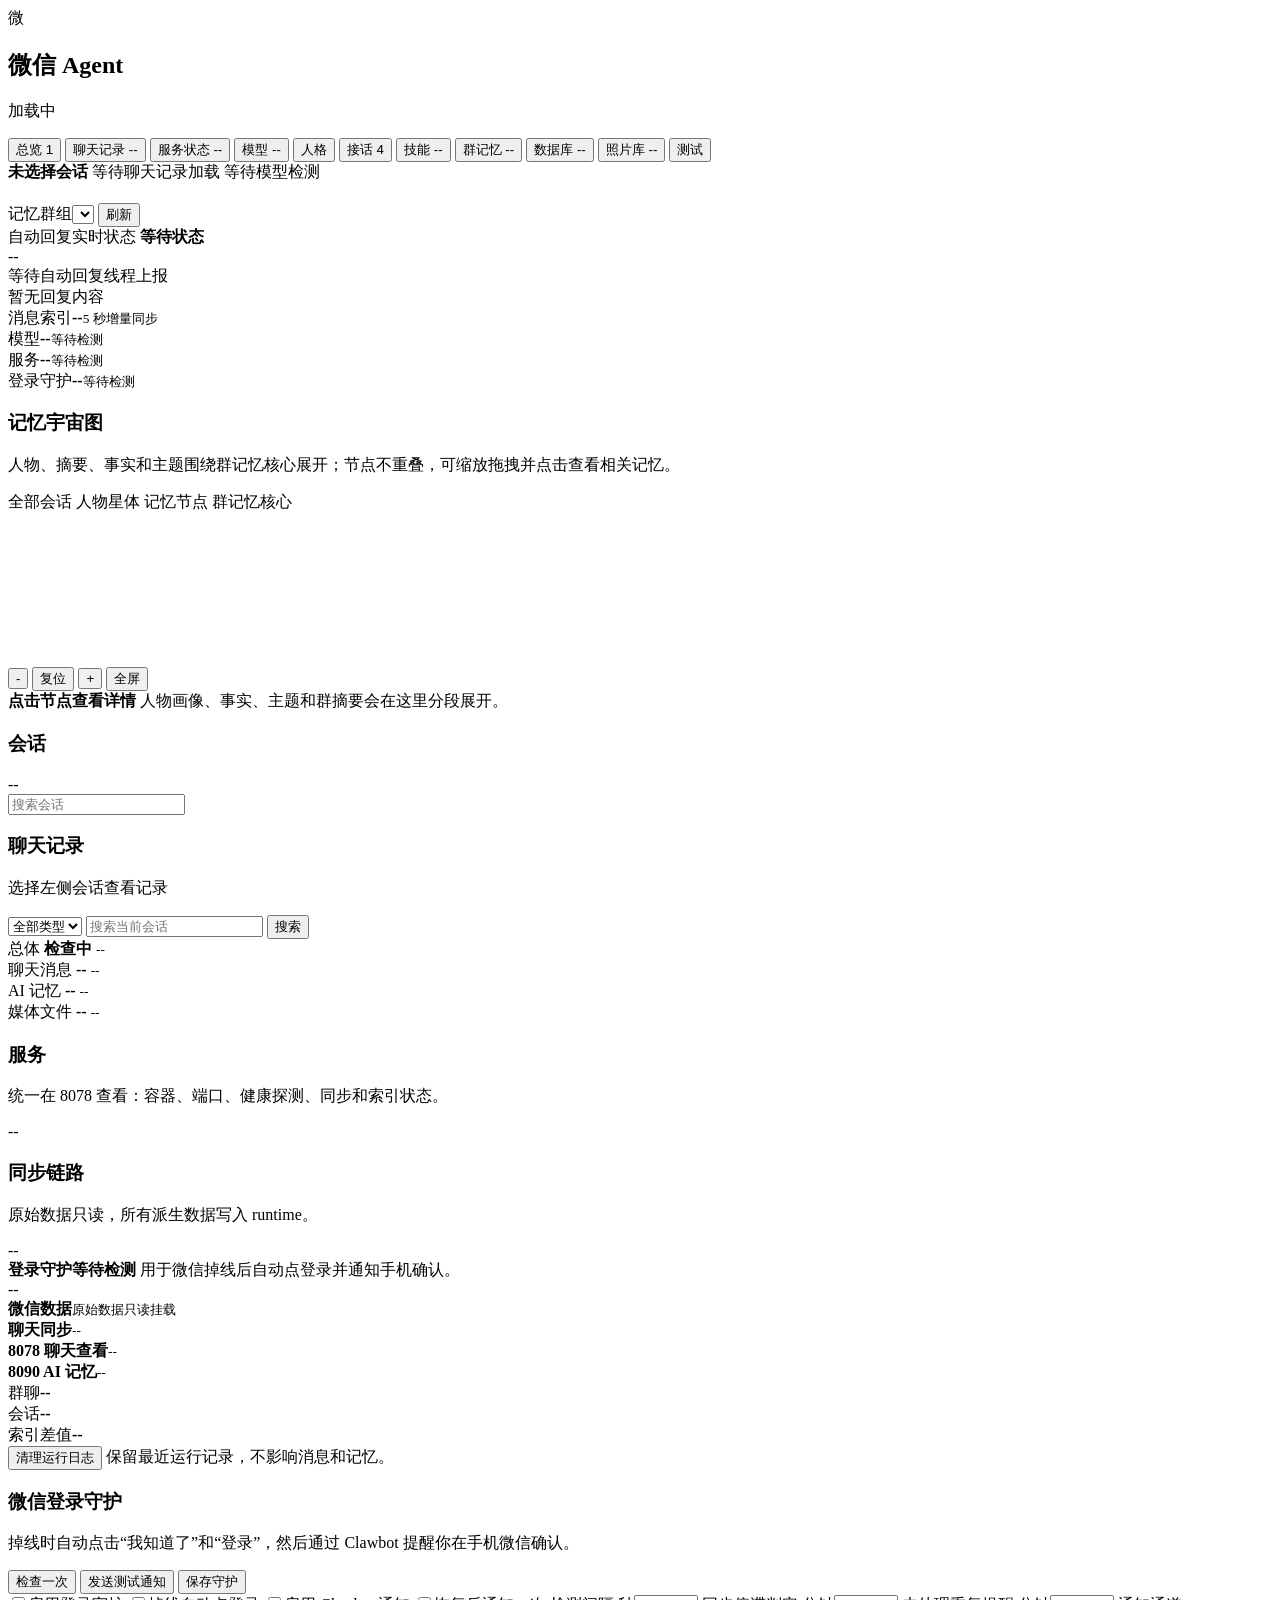
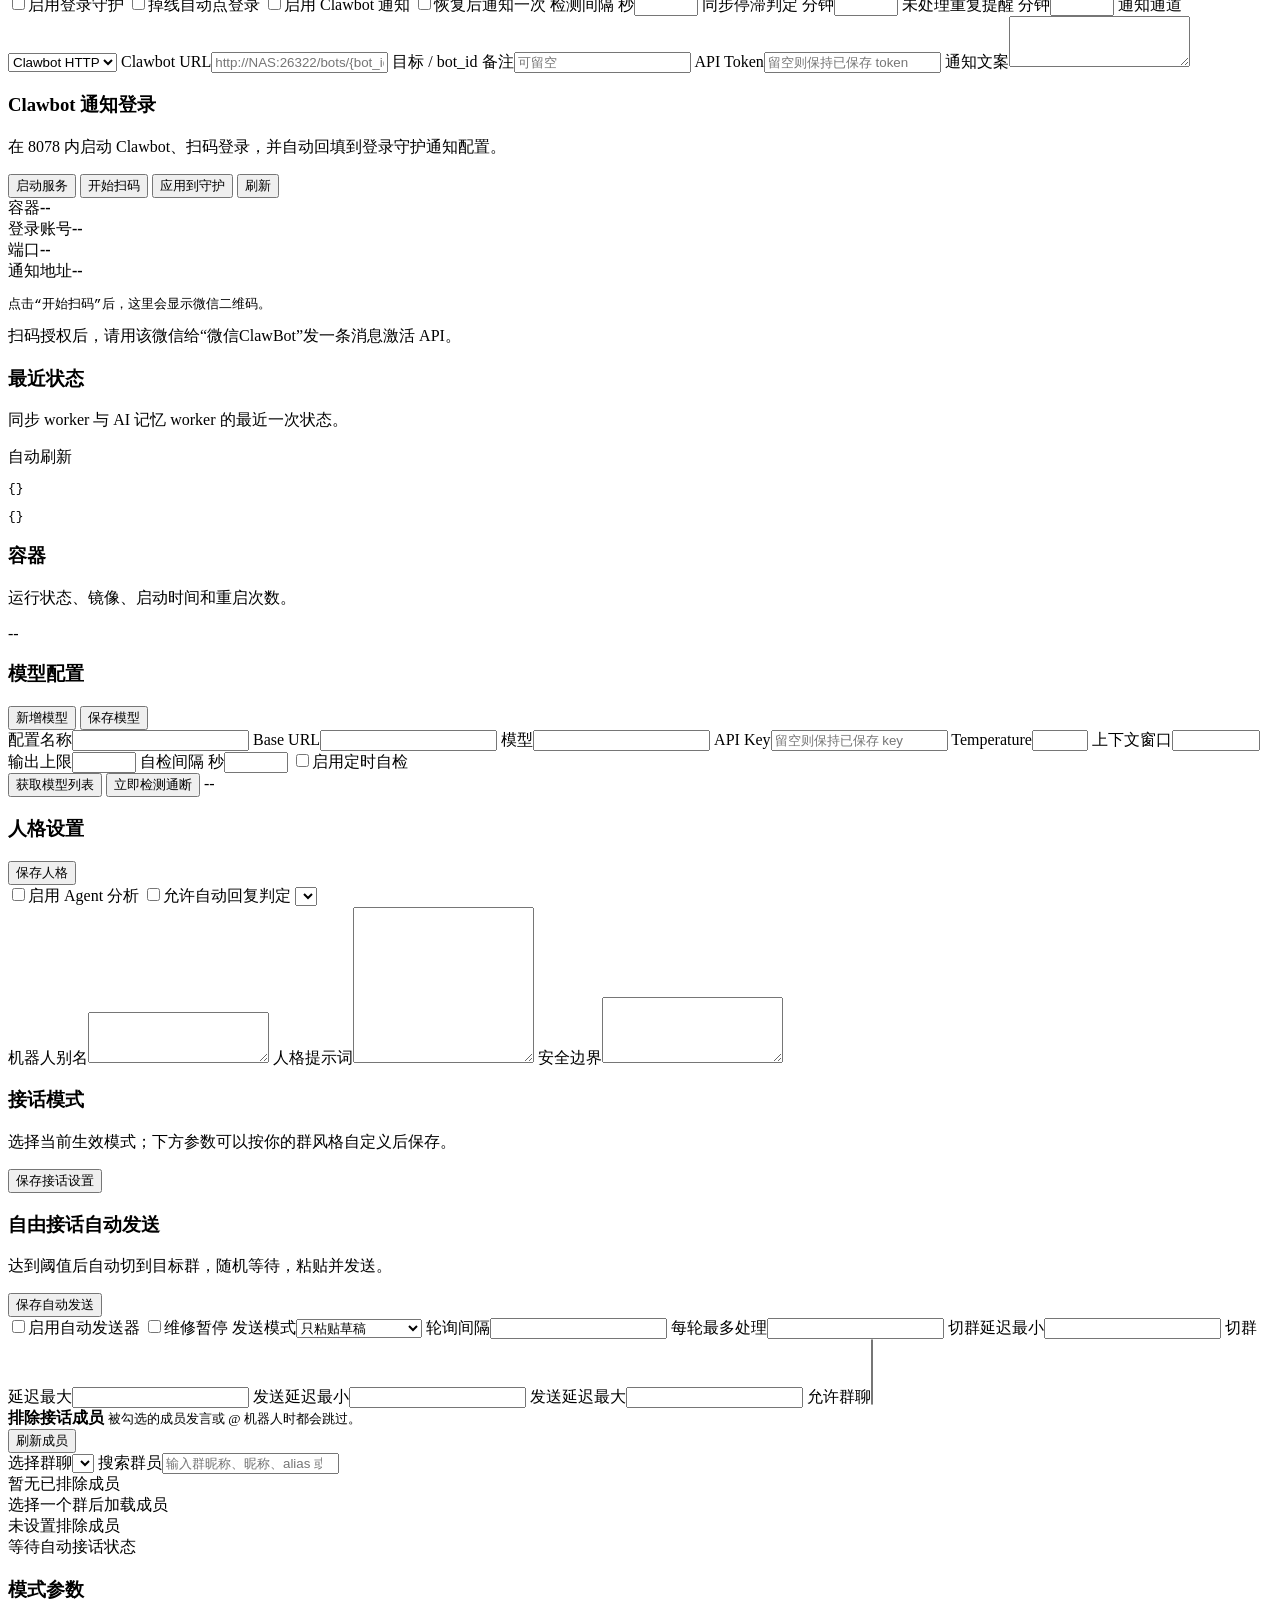
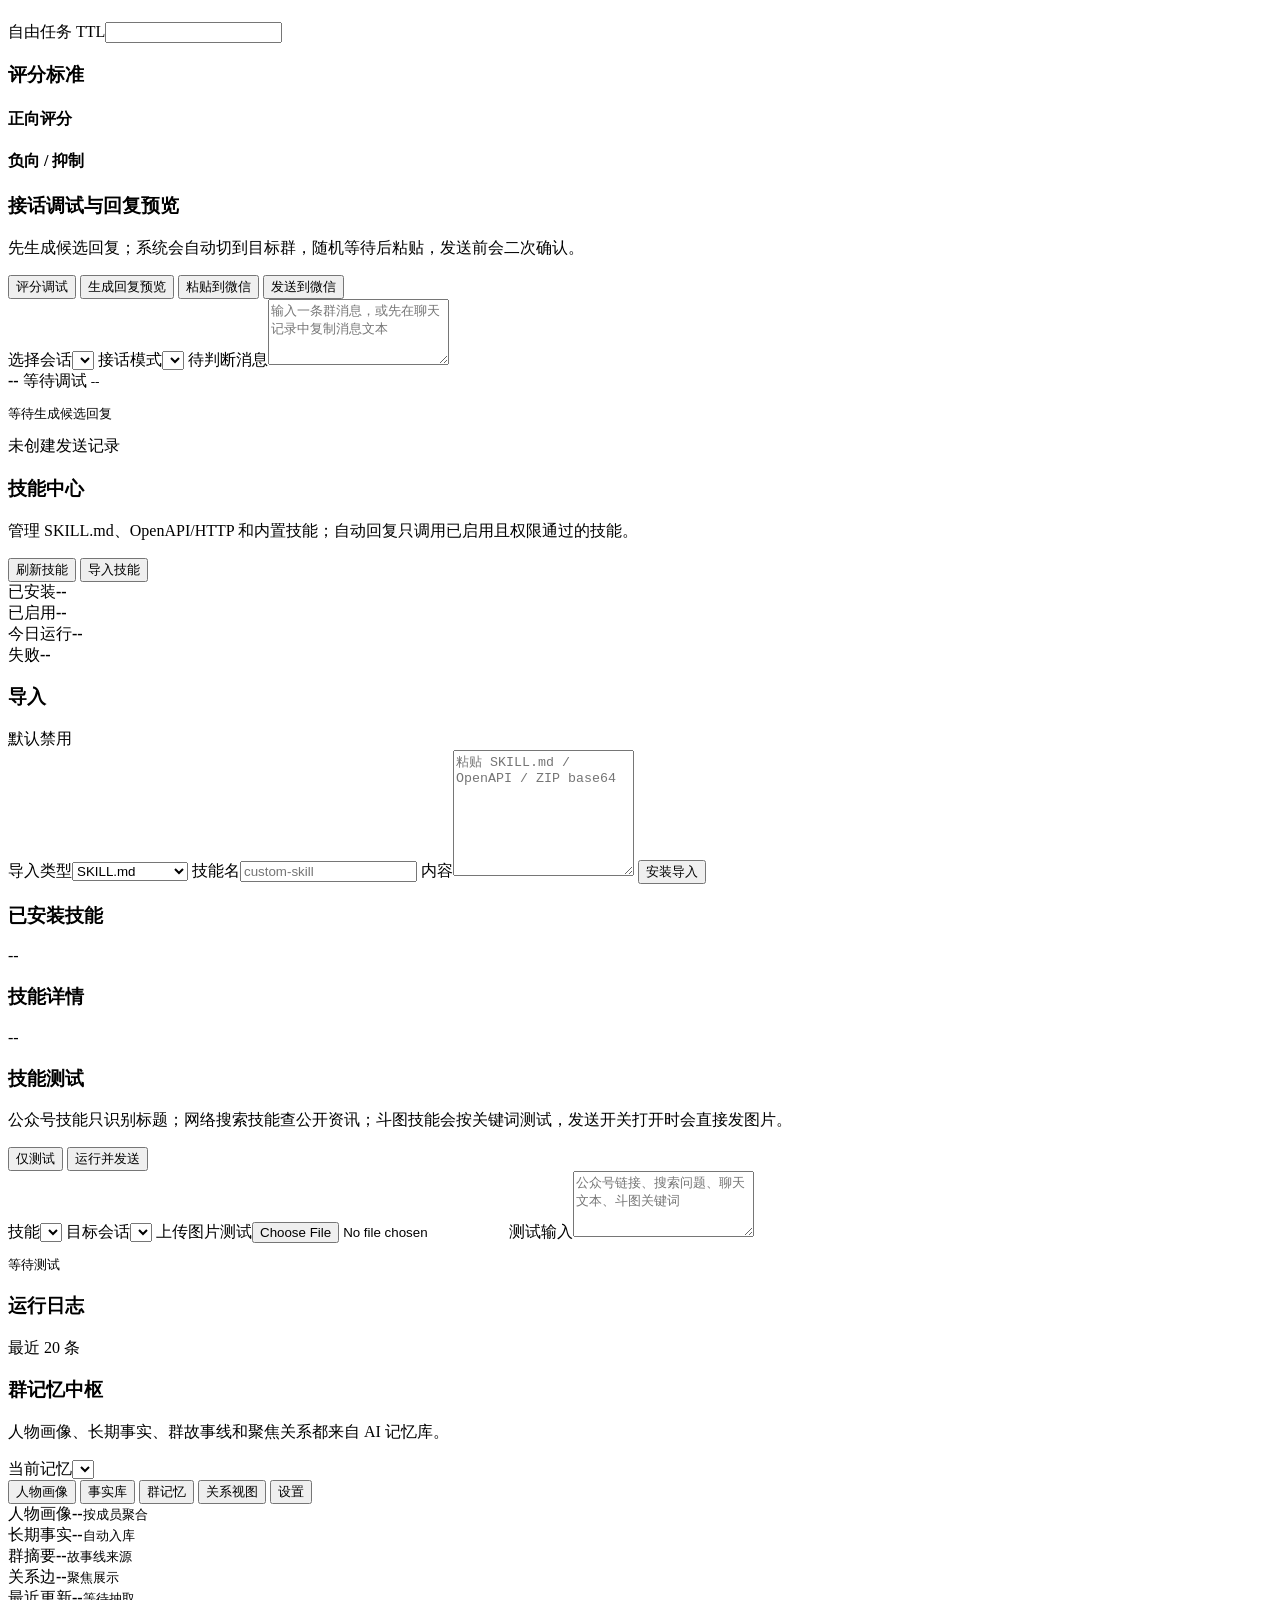
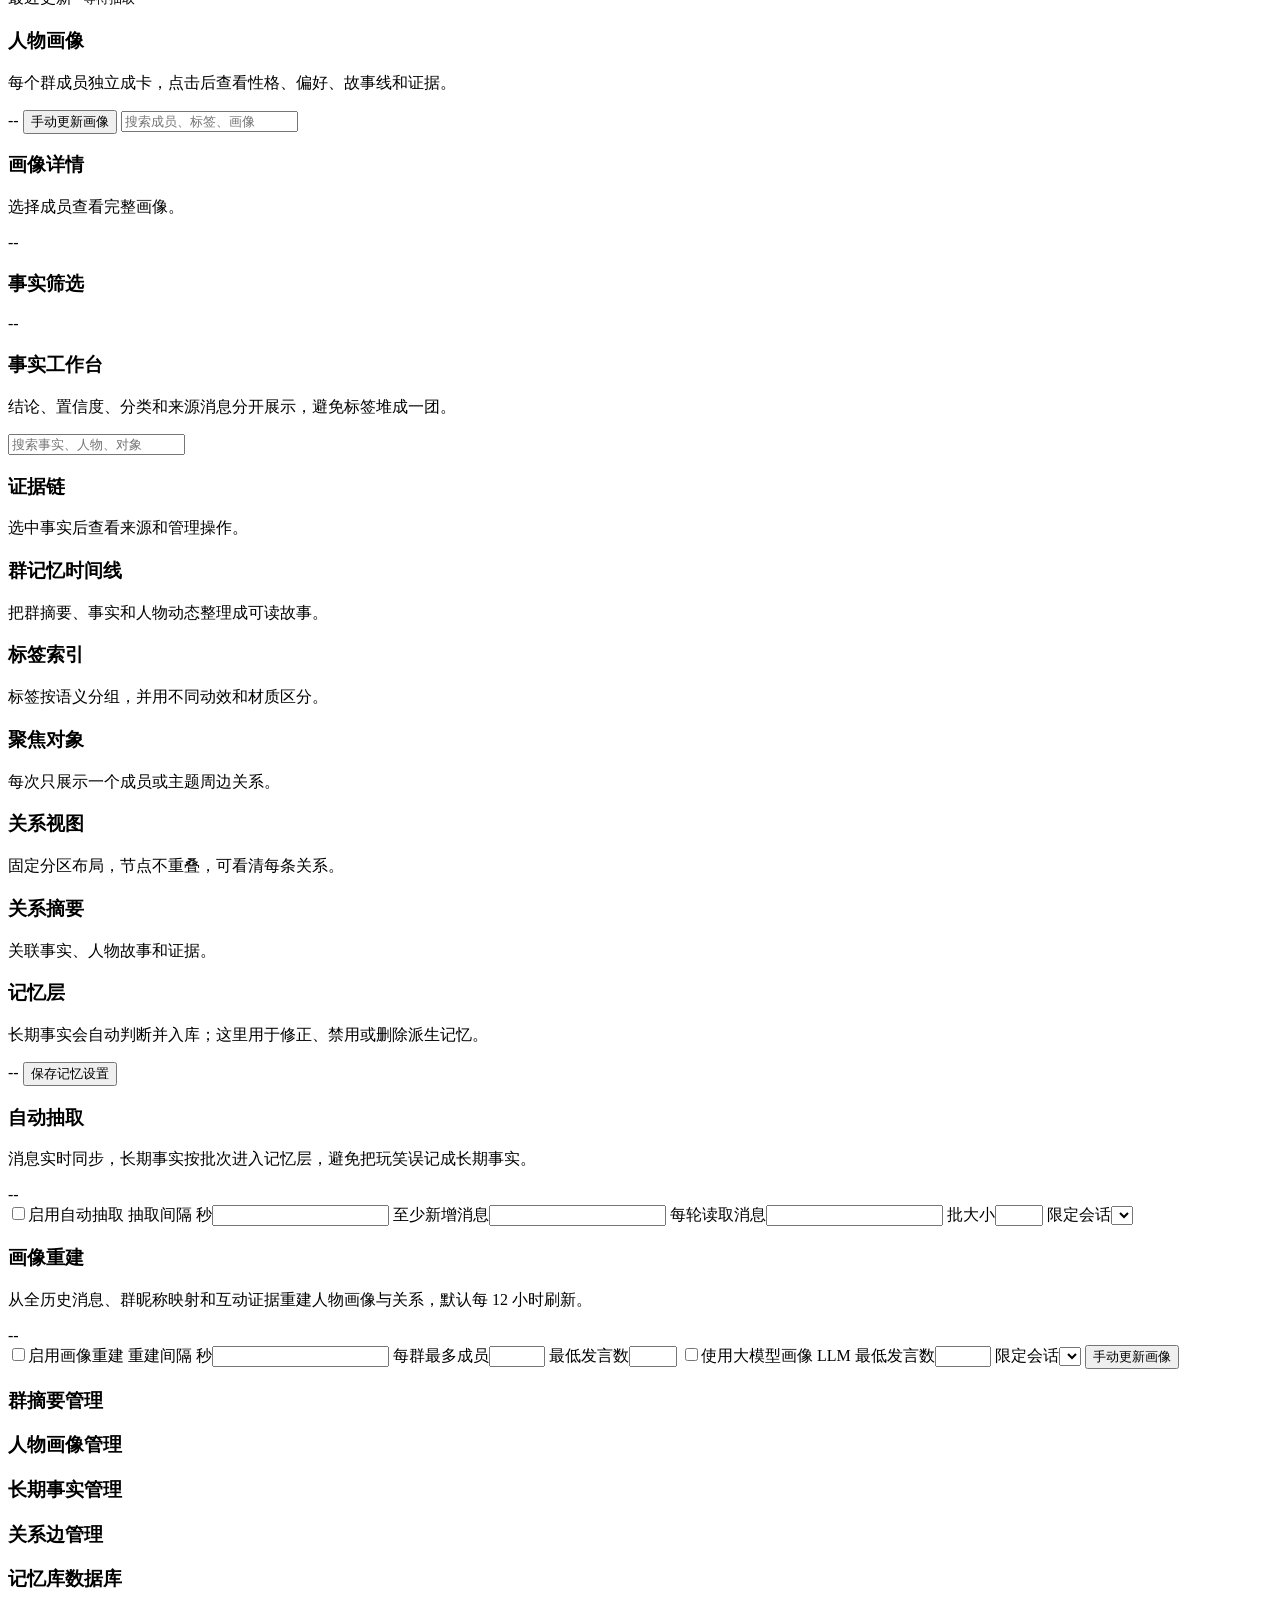
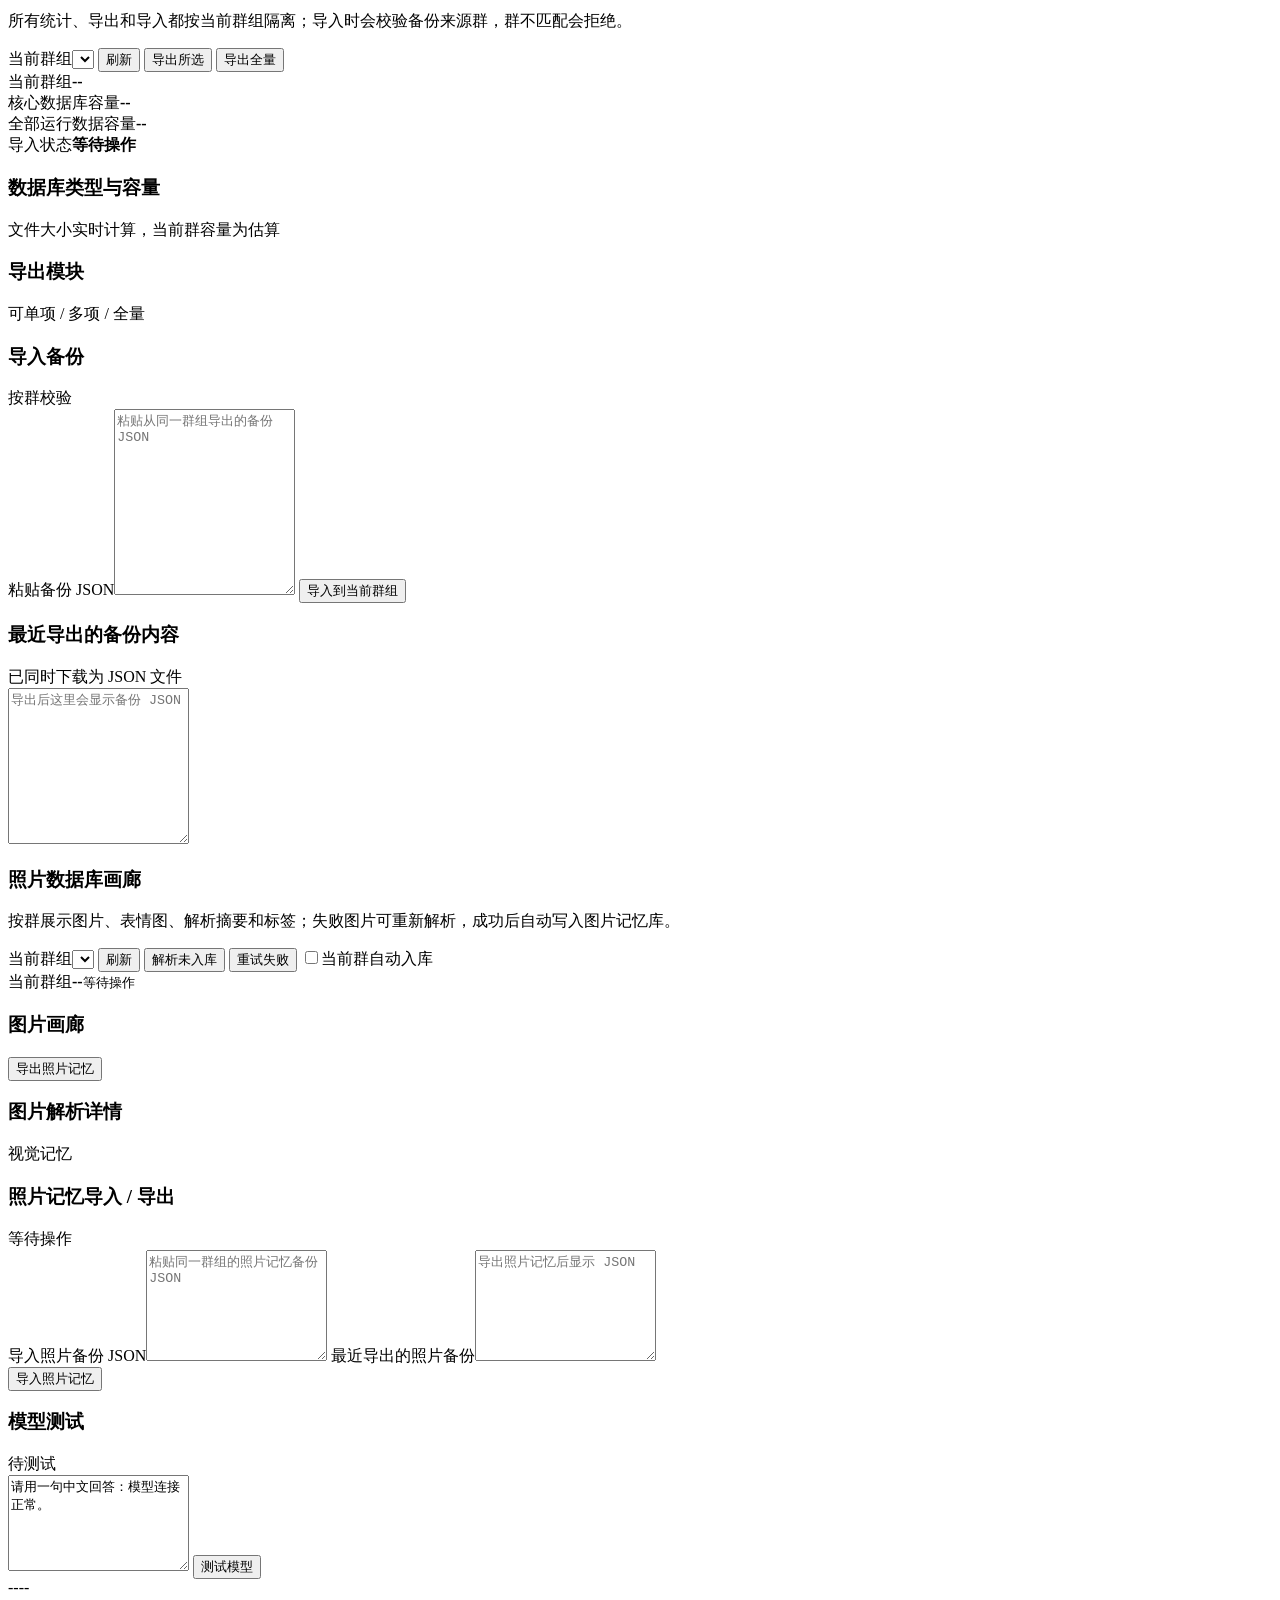
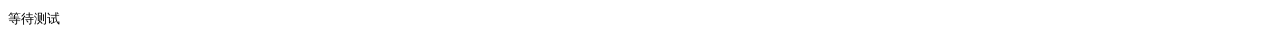
==== commit cd27eea7: "feat: add auto reply exclusion controls" ====
--- a/agent_console/static/index.html
+++ b/agent_console/static/index.html
@@ -371,6 +371,20 @@
                 <label><span>发送延迟最小</span><input id="sendDelayMin" type="number" min="0" step="0.1" /></label>
                 <label><span>发送延迟最大</span><input id="sendDelayMax" type="number" min="0" step="0.1" /></label>
                 <label class="span-2"><span>允许群聊</span><select id="replyAllowedChats" multiple size="4"></select></label>
+                <div class="span-2 reply-exclusion-panel">
+                  <div class="mini-panel-head">
+                    <div>
+                      <strong>排除接话成员</strong>
+                      <small>被勾选的成员发言或 @ 机器人时都会跳过。</small>
+                    </div>
+                    <button id="reloadExcludedMembersBtn" class="btn tiny" type="button">刷新成员</button>
+                  </div>
+                  <label><span>选择群聊</span><select id="replyExcludedChat"></select></label>
+                  <label><span>搜索群员</span><input id="replyExcludedSearch" type="search" placeholder="输入群昵称、昵称、alias 或 member_username" /></label>
+                  <div id="replyExcludedSelected" class="excluded-member-pills">暂无已排除成员</div>
+                  <div id="replyExcludedMembers" class="member-check-list">选择一个群后加载成员</div>
+                  <div id="replyExcludedSummary" class="muted-line">未设置排除成员</div>
+                </div>
               </div>
               <div id="autoReplyStatus" class="auto-reply-status">等待自动接话状态</div>
             </article>
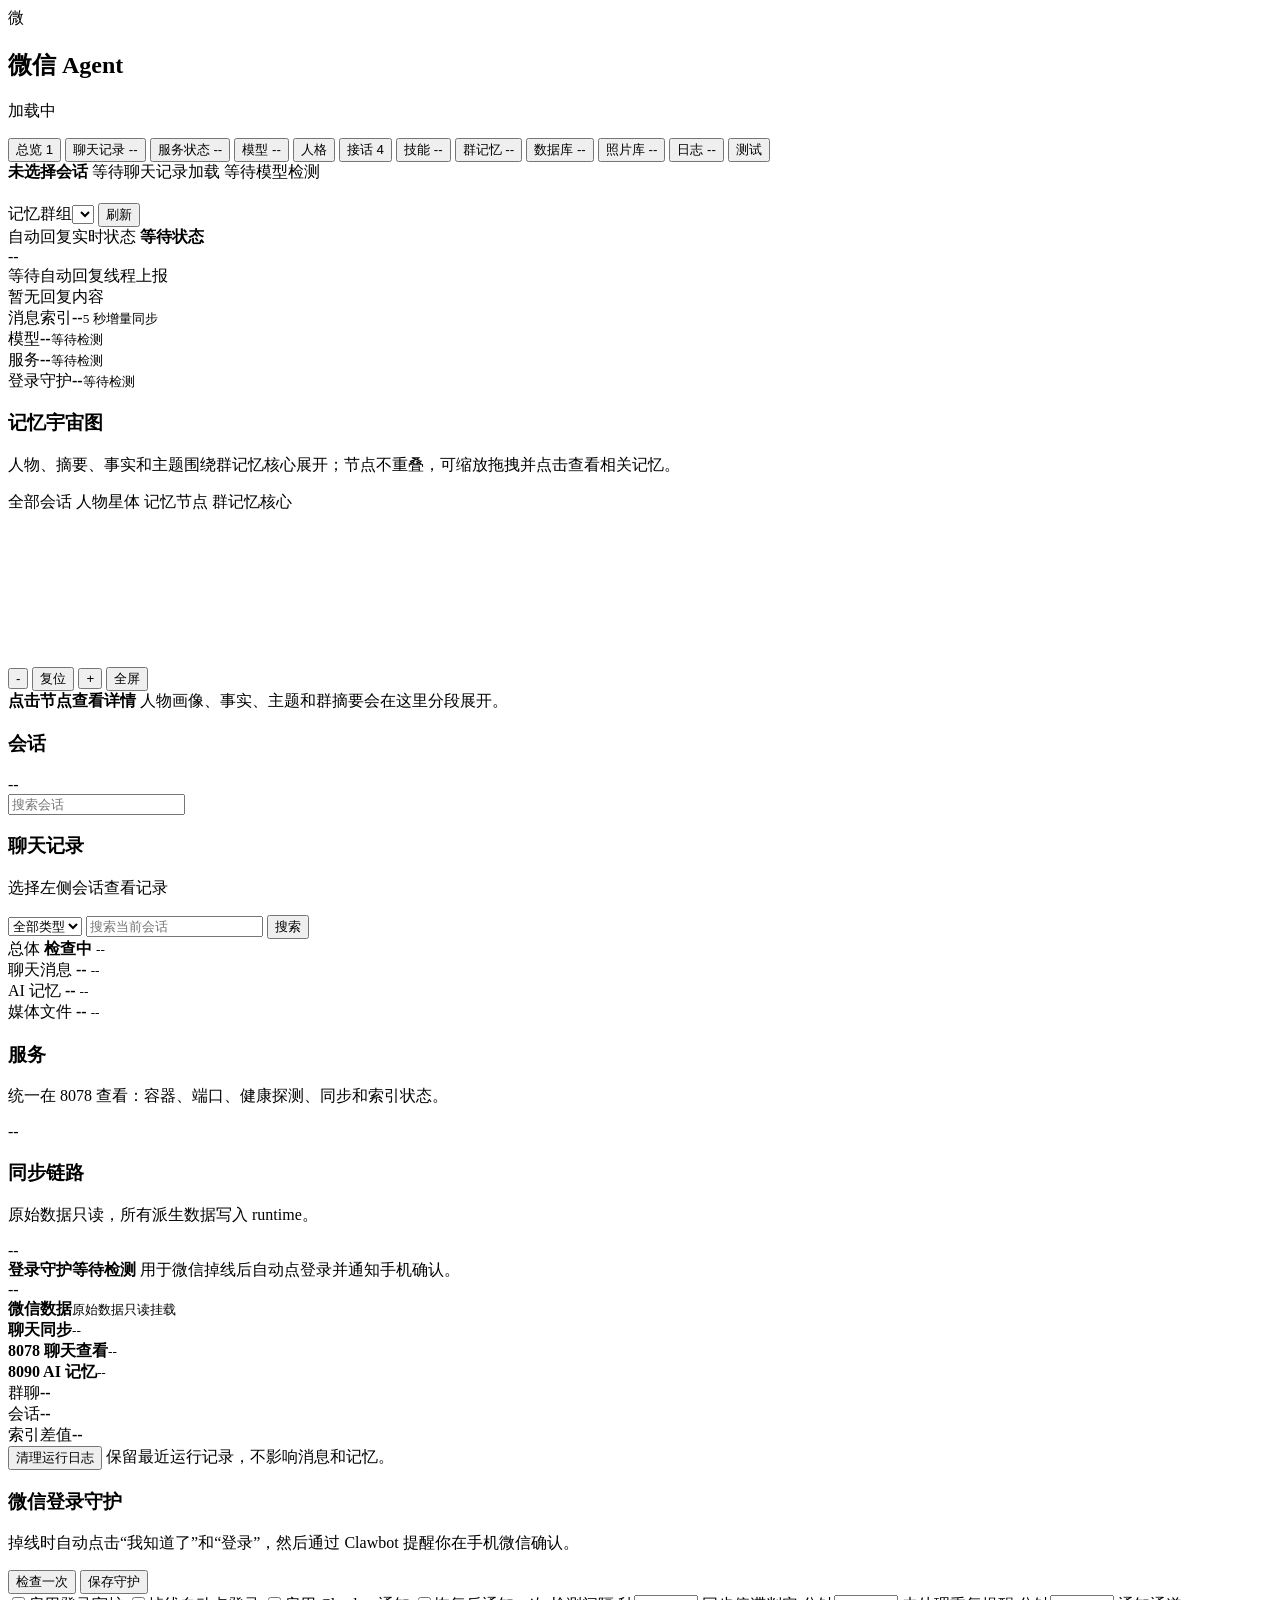
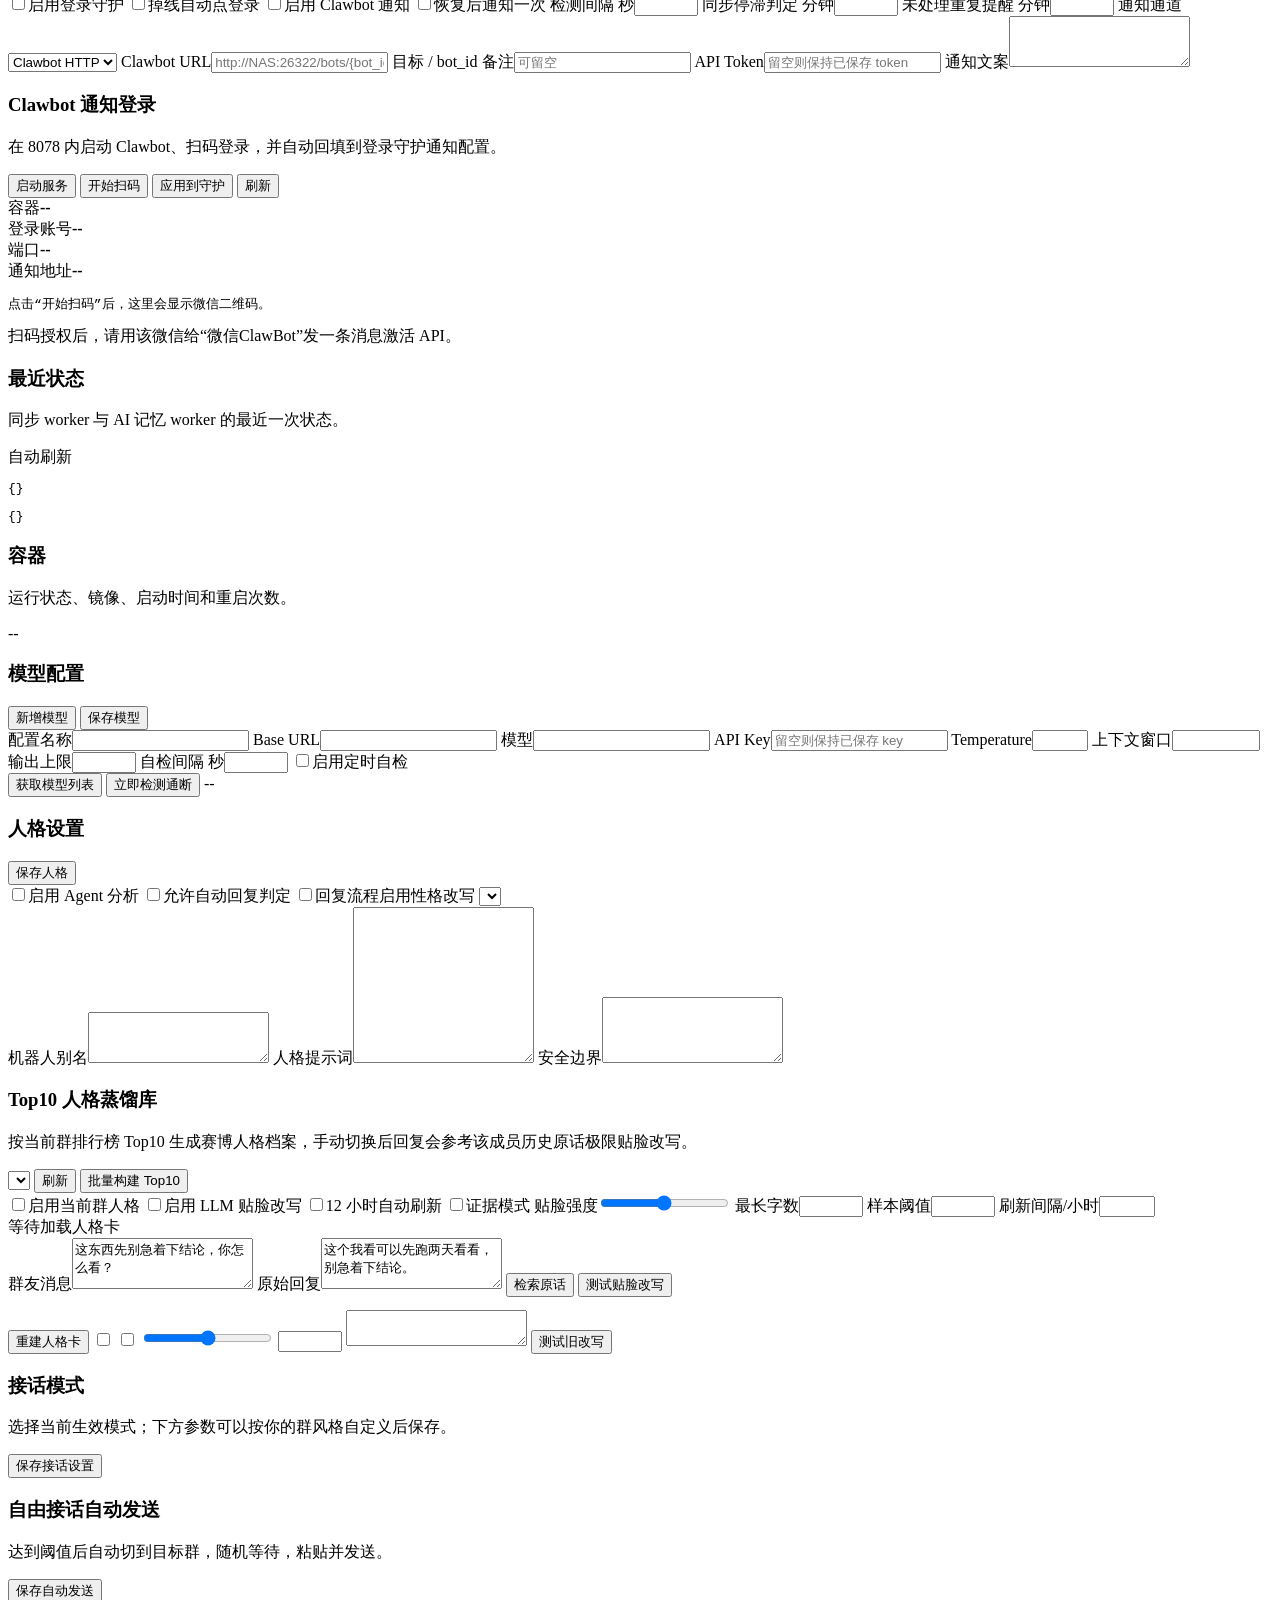
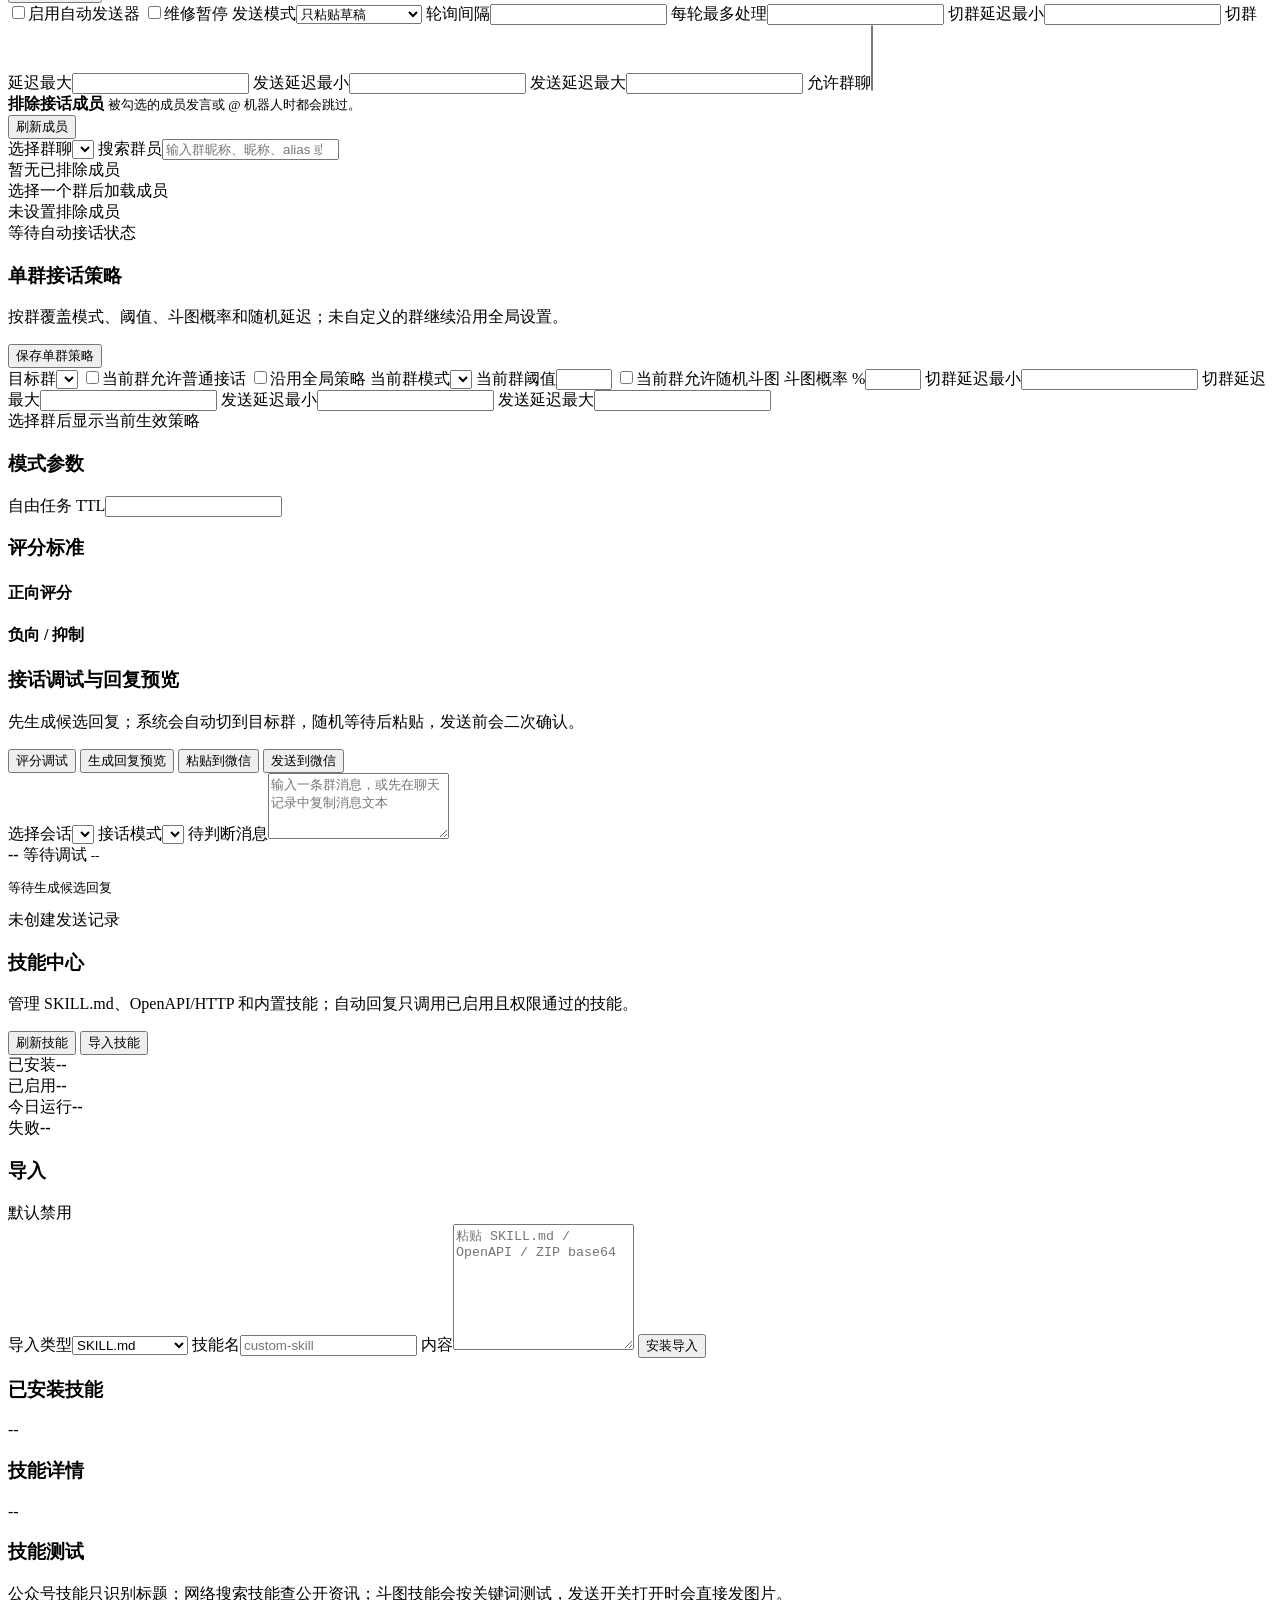
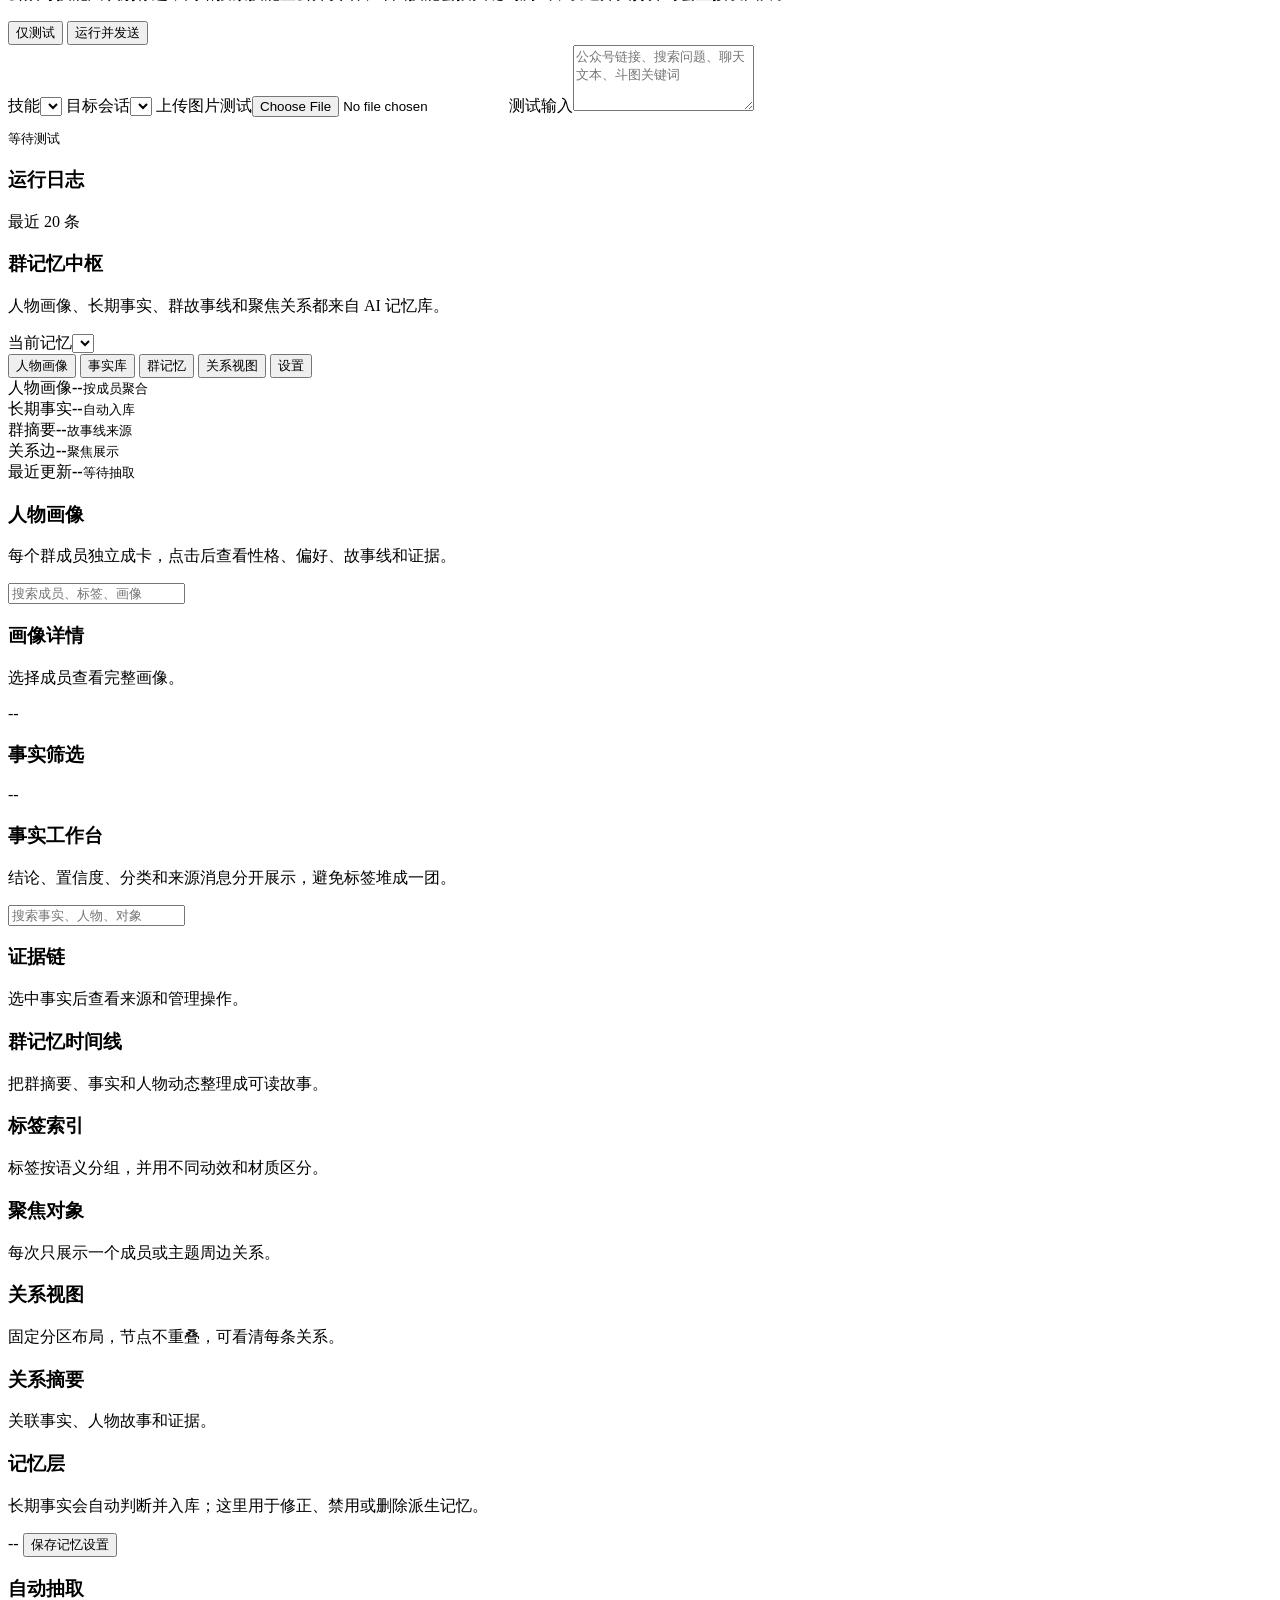
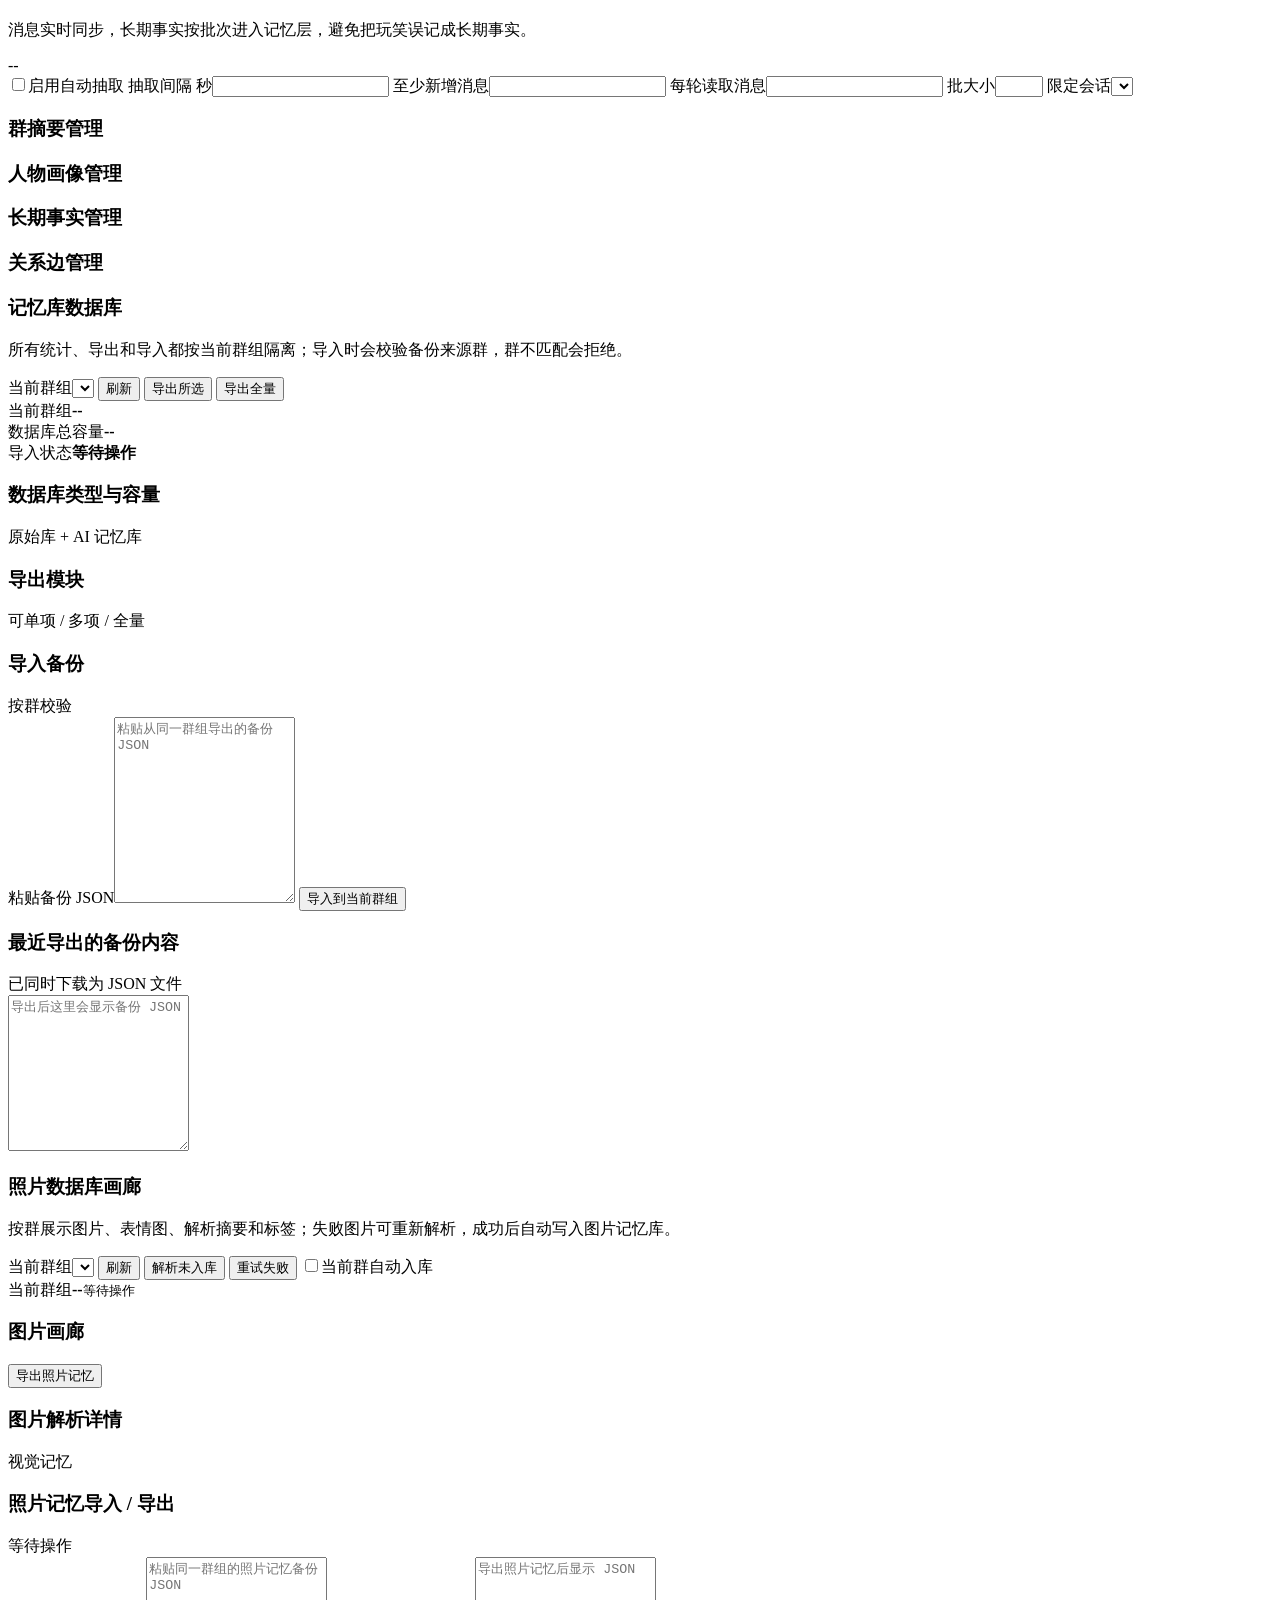
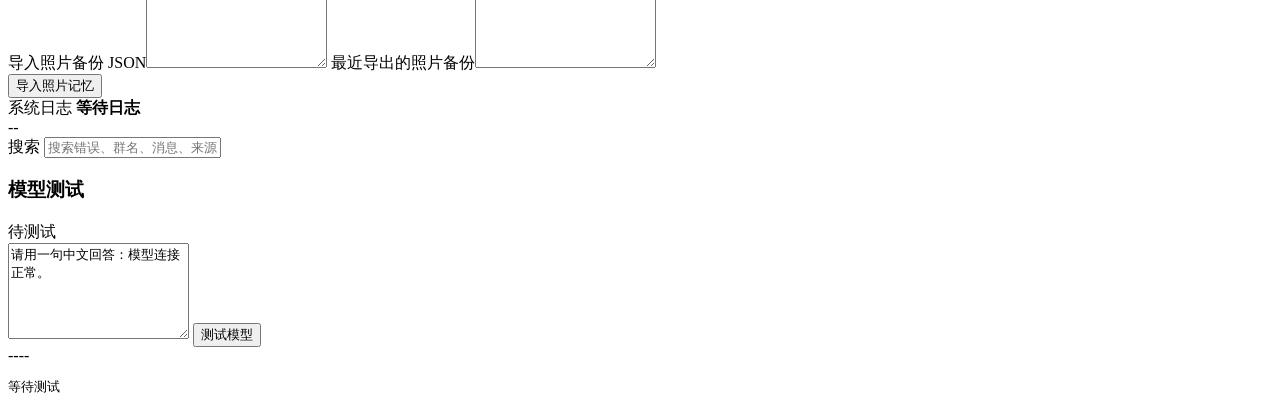
==== commit 58b2c43f: "chore: release v0.4.2 stability update" ====
--- a/agent_console/static/index.html
+++ b/agent_console/static/index.html
@@ -4,7 +4,7 @@
     <meta charset="utf-8" />
     <meta name="viewport" content="width=device-width, initial-scale=1" />
     <title>微信 Agent 控制台</title>
-    <link rel="stylesheet" href="/styles.css?v=20260618-rank-tiers" />
+    <link rel="stylesheet" href="/styles.css" />
   </head>
   <body>
     <main class="screen">
@@ -28,6 +28,7 @@
           <button type="button" data-view="memory">群记忆 <span id="navMemoryCount">--</span></button>
           <button type="button" data-view="database">数据库 <span id="navDatabaseCount">--</span></button>
           <button type="button" data-view="photos">照片库 <span id="navPhotoCount">--</span></button>
+          <button type="button" data-view="logs">日志 <span id="navLogCount">--</span></button>
           <button type="button" data-view="test">测试 <span></span></button>
         </nav>
 
@@ -220,7 +221,6 @@
                   </div>
                   <div class="button-row">
                     <button id="loginGuardRunBtn" class="btn" type="button">检查一次</button>
-                    <button id="loginGuardTestNotifyBtn" class="btn" type="button">发送测试通知</button>
                     <button id="saveLoginGuardBtn" class="btn primary" type="button">保存守护</button>
                   </div>
                 </div>
@@ -324,6 +324,7 @@
         </section>
 
         <section class="page" data-page="persona">
+          <section class="persona-layout">
           <section class="card panel">
             <div class="panel-head">
               <h3>人格设置</h3>
@@ -332,11 +333,54 @@
             <div class="switch-row">
               <label class="switch-label"><input id="agentEnabled" type="checkbox" /><span>启用 Agent 分析</span></label>
               <label class="switch-label"><input id="autoReplyEnabled" type="checkbox" /><span>允许自动回复判定</span></label>
+              <label class="switch-label"><input id="styleRewriteGlobalEnabled" type="checkbox" /><span>回复流程启用性格改写</span></label>
               <select id="replyMode"></select>
             </div>
             <label class="textarea-label"><span>机器人别名</span><textarea id="agentAliases" rows="3"></textarea></label>
             <label class="textarea-label"><span>人格提示词</span><textarea id="personality" rows="10"></textarea></label>
             <label class="textarea-label"><span>安全边界</span><textarea id="safetyPolicy" rows="4"></textarea></label>
+          </section>
+          <section class="card panel style-clone-panel">
+            <div class="panel-head">
+              <div>
+                <h3>Top10 人格蒸馏库</h3>
+                <p>按当前群排行榜 Top10 生成赛博人格档案，手动切换后回复会参考该成员历史原话极限贴脸改写。</p>
+              </div>
+              <div class="style-head-actions">
+                <select id="stylePersonaChat"></select>
+                <button id="refreshStylePersonasBtn" class="btn" type="button">刷新</button>
+                <button id="rebuildStylePersonasBtn" class="btn primary" type="button">批量构建 Top10</button>
+              </div>
+            </div>
+            <div class="style-clone-controls">
+              <label class="switch-label tight"><input id="stylePersonaEnabled" type="checkbox" /><span>启用当前群人格</span></label>
+              <label class="switch-label tight"><input id="stylePersonaRewriteEnabled" type="checkbox" /><span>启用 LLM 贴脸改写</span></label>
+              <label class="switch-label tight"><input id="stylePersonaAutoRefresh" type="checkbox" /><span>12 小时自动刷新</span></label>
+              <label class="switch-label tight"><input id="stylePersonaShowEvidence" type="checkbox" /><span>证据模式</span></label>
+              <label><span>贴脸强度</span><input id="stylePersonaStrength" type="range" min="0" max="1" step="0.05" /></label>
+              <label><span>最长字数</span><input id="stylePersonaMaxChars" type="number" min="40" max="1200" step="10" /></label>
+              <label><span>样本阈值</span><input id="stylePersonaMinMessages" type="number" min="20" max="2000" step="10" /></label>
+              <label><span>刷新间隔/小时</span><input id="stylePersonaRefreshHours" type="number" min="1" max="720" step="1" /></label>
+            </div>
+            <div id="styleCloneStatus" class="style-clone-status">等待加载人格卡</div>
+            <div id="stylePersonaTopList" class="style-persona-toplist"></div>
+            <div id="styleCloneCard" class="style-clone-card style-persona-detail"></div>
+            <div class="style-test-box persona-test-box">
+              <label class="textarea-label"><span>群友消息</span><textarea id="stylePersonaMessageInput" rows="3">这东西先别急着下结论，你怎么看？</textarea></label>
+              <label class="textarea-label"><span>原始回复</span><textarea id="stylePersonaReplyInput" rows="3">这个我看可以先跑两天看看，别急着下结论。</textarea></label>
+              <button id="stylePersonaEvidenceBtn" class="btn" type="button">检索原话</button>
+              <button id="testStylePersonaRewriteBtn" class="btn primary" type="button">测试贴脸改写</button>
+              <pre id="stylePersonaTestOutput" class="reply-preview compact"></pre>
+            </div>
+            <button id="rebuildStyleCardBtn" class="hidden" type="button">重建人格卡</button>
+            <label class="hidden"><input id="styleCloneEnabled" type="checkbox" /></label>
+            <label class="hidden"><input id="styleCloneRewriteEnabled" type="checkbox" /></label>
+            <input id="styleCloneStrength" class="hidden" type="range" min="0" max="1" step="0.05" />
+            <input id="styleCloneMaxChars" class="hidden" type="number" min="40" max="1200" step="10" />
+            <textarea id="styleRewriteInput" class="hidden"></textarea>
+            <button id="testStyleRewriteBtn" class="hidden" type="button">测试旧改写</button>
+            <pre id="styleRewriteOutput" class="hidden"></pre>
+          </section>
           </section>
         </section>
 
@@ -388,6 +432,29 @@
               </div>
               <div id="autoReplyStatus" class="auto-reply-status">等待自动接话状态</div>
             </article>
+            <article class="card panel span-2 chat-reply-panel">
+              <div class="panel-head">
+                <div>
+                  <h3>单群接话策略</h3>
+                  <p>按群覆盖模式、阈值、斗图概率和随机延迟；未自定义的群继续沿用全局设置。</p>
+                </div>
+                <button id="saveChatReplyBtn" class="btn primary" type="button">保存单群策略</button>
+              </div>
+              <div class="chat-reply-grid">
+                <label class="span-2"><span>目标群</span><select id="chatReplySelect"></select></label>
+                <label class="switch-label"><input id="chatReplyEnabled" type="checkbox" /><span>当前群允许普通接话</span></label>
+                <label class="switch-label"><input id="chatReplyUseGlobal" type="checkbox" /><span>沿用全局策略</span></label>
+                <label><span>当前群模式</span><select id="chatReplyMode"></select></label>
+                <label><span>当前群阈值</span><input id="chatReplyThreshold" type="number" min="0" max="100" step="1" /></label>
+                <label class="switch-label"><input id="chatReplyMemeAuto" type="checkbox" /><span>当前群允许随机斗图</span></label>
+                <label><span>斗图概率 %</span><input id="chatReplyMemeProbability" type="number" min="0" max="100" step="1" /></label>
+                <label><span>切群延迟最小</span><input id="chatReplySwitchDelayMin" type="number" min="0" step="0.1" /></label>
+                <label><span>切群延迟最大</span><input id="chatReplySwitchDelayMax" type="number" min="0" step="0.1" /></label>
+                <label><span>发送延迟最小</span><input id="chatReplySendDelayMin" type="number" min="0" step="0.1" /></label>
+                <label><span>发送延迟最大</span><input id="chatReplySendDelayMax" type="number" min="0" step="0.1" /></label>
+              </div>
+              <div id="chatReplyEffective" class="chat-reply-effective">选择群后显示当前生效策略</div>
+            </article>
             <article class="card panel">
               <div class="panel-head">
                 <h3>模式参数</h3>
@@ -531,20 +598,15 @@
             <section class="memory-tab-page active" data-memory-page="people">
               <section class="memory-people-layout">
                 <article class="card panel memory-profile-wall">
-	                  <div class="panel-head">
-	                    <div>
-	                      <h3>人物画像</h3>
-	                      <p>每个群成员独立成卡，点击后查看性格、偏好、故事线和证据。</p>
-	                    </div>
-	                    <div class="memory-profile-actions">
-	                      <span id="profileRebuildState" class="pill">--</span>
-	                      <button id="rebuildProfilesBtn" class="btn primary" type="button">手动更新画像</button>
-	                      <input id="memoryPeopleSearch" class="search-input compact" placeholder="搜索成员、标签、画像" autocomplete="off" />
-	                    </div>
-	                  </div>
-	                  <div id="profileRebuildPanel" class="profile-rebuild-panel"></div>
-	                  <div id="memoryPeopleGrid" class="memory-profile-grid"></div>
-	                </article>
+                  <div class="panel-head">
+                    <div>
+                      <h3>人物画像</h3>
+                      <p>每个群成员独立成卡，点击后查看性格、偏好、故事线和证据。</p>
+                    </div>
+                    <input id="memoryPeopleSearch" class="search-input compact" placeholder="搜索成员、标签、画像" autocomplete="off" />
+                  </div>
+                  <div id="memoryPeopleGrid" class="memory-profile-grid"></div>
+                </article>
                 <aside class="card panel memory-profile-detail">
                   <div class="panel-head">
                     <div>
@@ -679,26 +741,6 @@
                   </div>
                   <div id="semanticRunList" class="run-list"></div>
                 </article>
-                <article class="card panel span-2">
-                  <div class="panel-head">
-                    <div>
-                      <h3>画像重建</h3>
-                      <p>从全历史消息、群昵称映射和互动证据重建人物画像与关系，默认每 12 小时刷新。</p>
-                    </div>
-                    <span id="profileRebuildSettingsState" class="pill">--</span>
-                  </div>
-                  <div class="extract-grid">
-                    <label class="switch-label"><input id="profileRebuildEnabled" type="checkbox" /><span>启用画像重建</span></label>
-                    <label><span>重建间隔 秒</span><input id="profileRebuildInterval" type="number" min="3600" step="3600" /></label>
-                    <label><span>每群最多成员</span><input id="profileRebuildMaxPeople" type="number" min="5" max="500" step="5" /></label>
-                    <label><span>最低发言数</span><input id="profileRebuildMinMessages" type="number" min="1" max="50" step="1" /></label>
-                    <label class="switch-label"><input id="profileRebuildUseLlm" type="checkbox" /><span>使用大模型画像</span></label>
-                    <label><span>LLM 最低发言数</span><input id="profileRebuildLlmMinMessages" type="number" min="1" max="100" step="1" /></label>
-                    <label><span>限定会话</span><select id="profileRebuildChat"></select></label>
-                    <button id="rebuildProfilesSettingsBtn" class="btn primary" type="button">手动更新画像</button>
-                  </div>
-                  <div id="profileRebuildSettingsPanel" class="profile-rebuild-panel"></div>
-                </article>
                 <article class="card panel span-2"><div class="panel-head"><h3>群摘要管理</h3></div><div id="summaryPreview" class="memory-list"></div></article>
                 <article class="card panel"><div class="panel-head"><h3>人物画像管理</h3></div><div id="peoplePreview" class="memory-list"></div></article>
                 <article class="card panel"><div class="panel-head"><h3>长期事实管理</h3></div><div id="factPreview" class="memory-list"></div></article>
@@ -725,13 +767,12 @@
               </div>
               <div class="database-hero">
                 <div><span>当前群组</span><strong id="databaseScopeName">--</strong></div>
-                <div><span>核心数据库容量</span><strong id="databaseTotalSize">--</strong></div>
-                <div><span>全部运行数据容量</span><strong id="databaseRuntimeSize">--</strong></div>
+                <div><span>数据库总容量</span><strong id="databaseTotalSize">--</strong></div>
                 <div><span>导入状态</span><strong id="databaseImportState">等待操作</strong></div>
               </div>
             </article>
             <article class="card panel span-2">
-              <div class="panel-head compact-head"><h3>数据库类型与容量</h3><span class="muted">文件大小实时计算，当前群容量为估算</span></div>
+              <div class="panel-head compact-head"><h3>数据库类型与容量</h3><span class="muted">原始库 + AI 记忆库</span></div>
               <div id="databaseDbGrid" class="database-db-grid"></div>
             </article>
             <article class="card panel">
@@ -795,6 +836,27 @@
           </section>
         </section>
 
+        <section class="page" data-page="logs">
+          <section class="logs-console">
+            <article id="systemLogCard" class="card system-log-card">
+              <div class="system-log-head">
+                <div>
+                  <label>系统日志</label>
+                  <strong id="systemLogHeadline">等待日志</strong>
+                </div>
+                <span id="systemLogUpdated" class="pill">--</span>
+              </div>
+              <div id="systemLogStats" class="system-log-stats"></div>
+              <label class="system-log-search">
+                <span>搜索</span>
+                <input id="systemLogSearch" class="search-input" placeholder="搜索错误、群名、消息、来源文本" autocomplete="off" />
+              </label>
+              <div id="systemLogFilters" class="system-log-filters"></div>
+              <div id="systemLogList" class="system-log-list"></div>
+            </article>
+          </section>
+        </section>
+
         <section class="page" data-page="test">
           <section class="card panel test-panel">
             <div class="panel-head">
@@ -811,6 +873,6 @@
         </section>
       </section>
     </main>
-    <script src="/app.js?v=20260618-rank-tiers"></script>
+    <script src="/app.js"></script>
   </body>
 </html>
